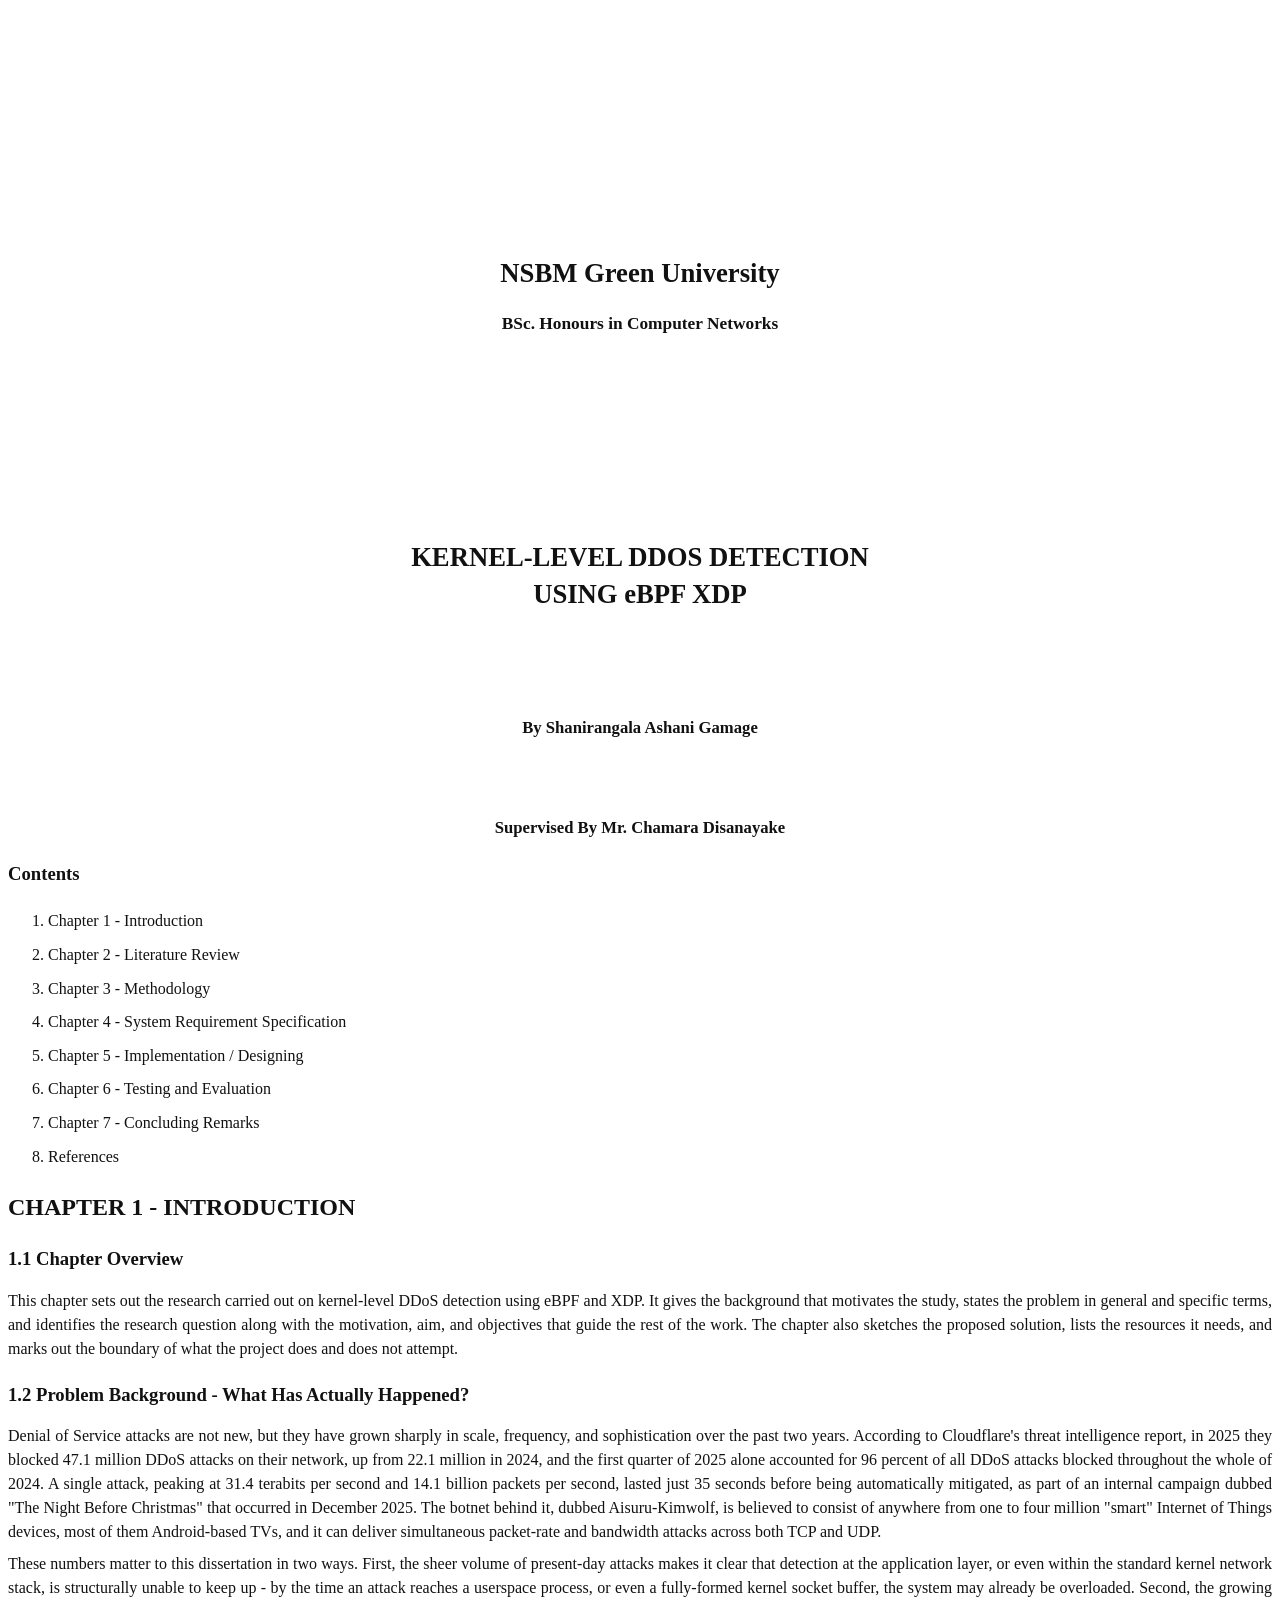
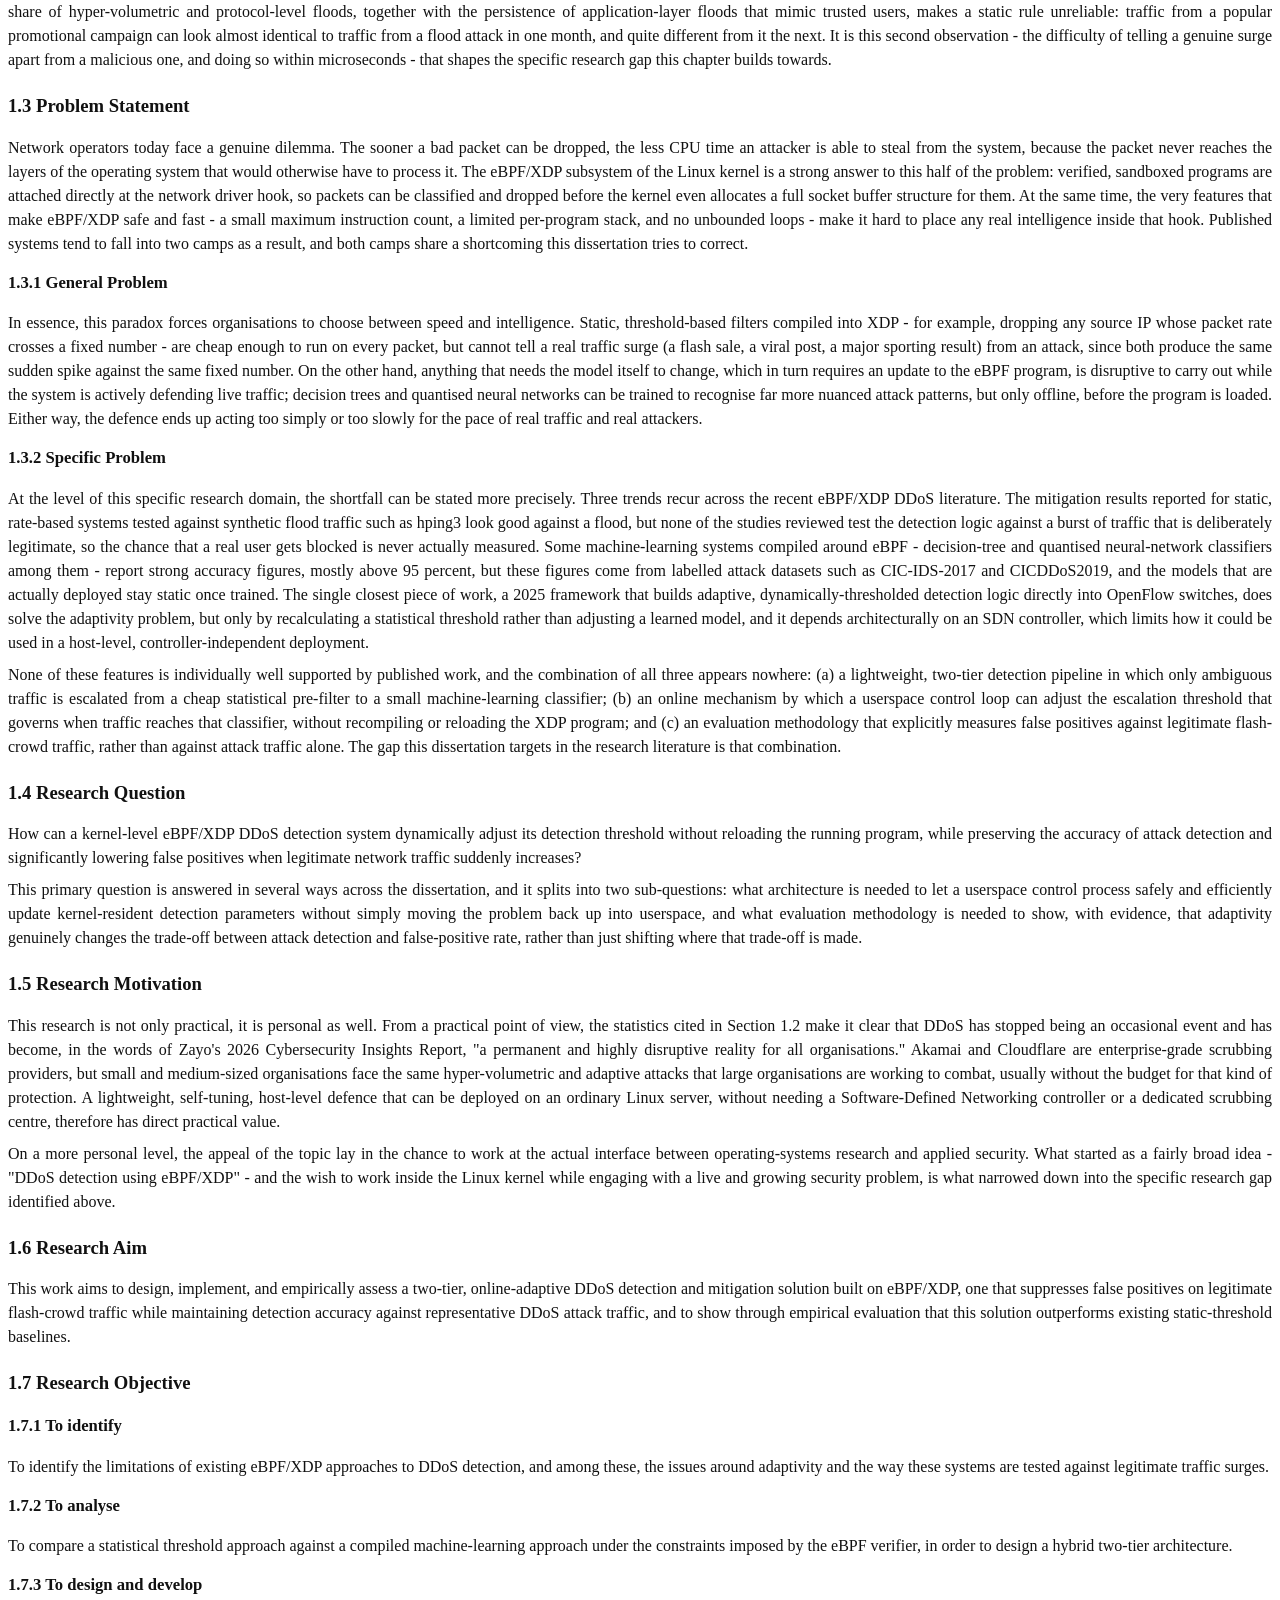
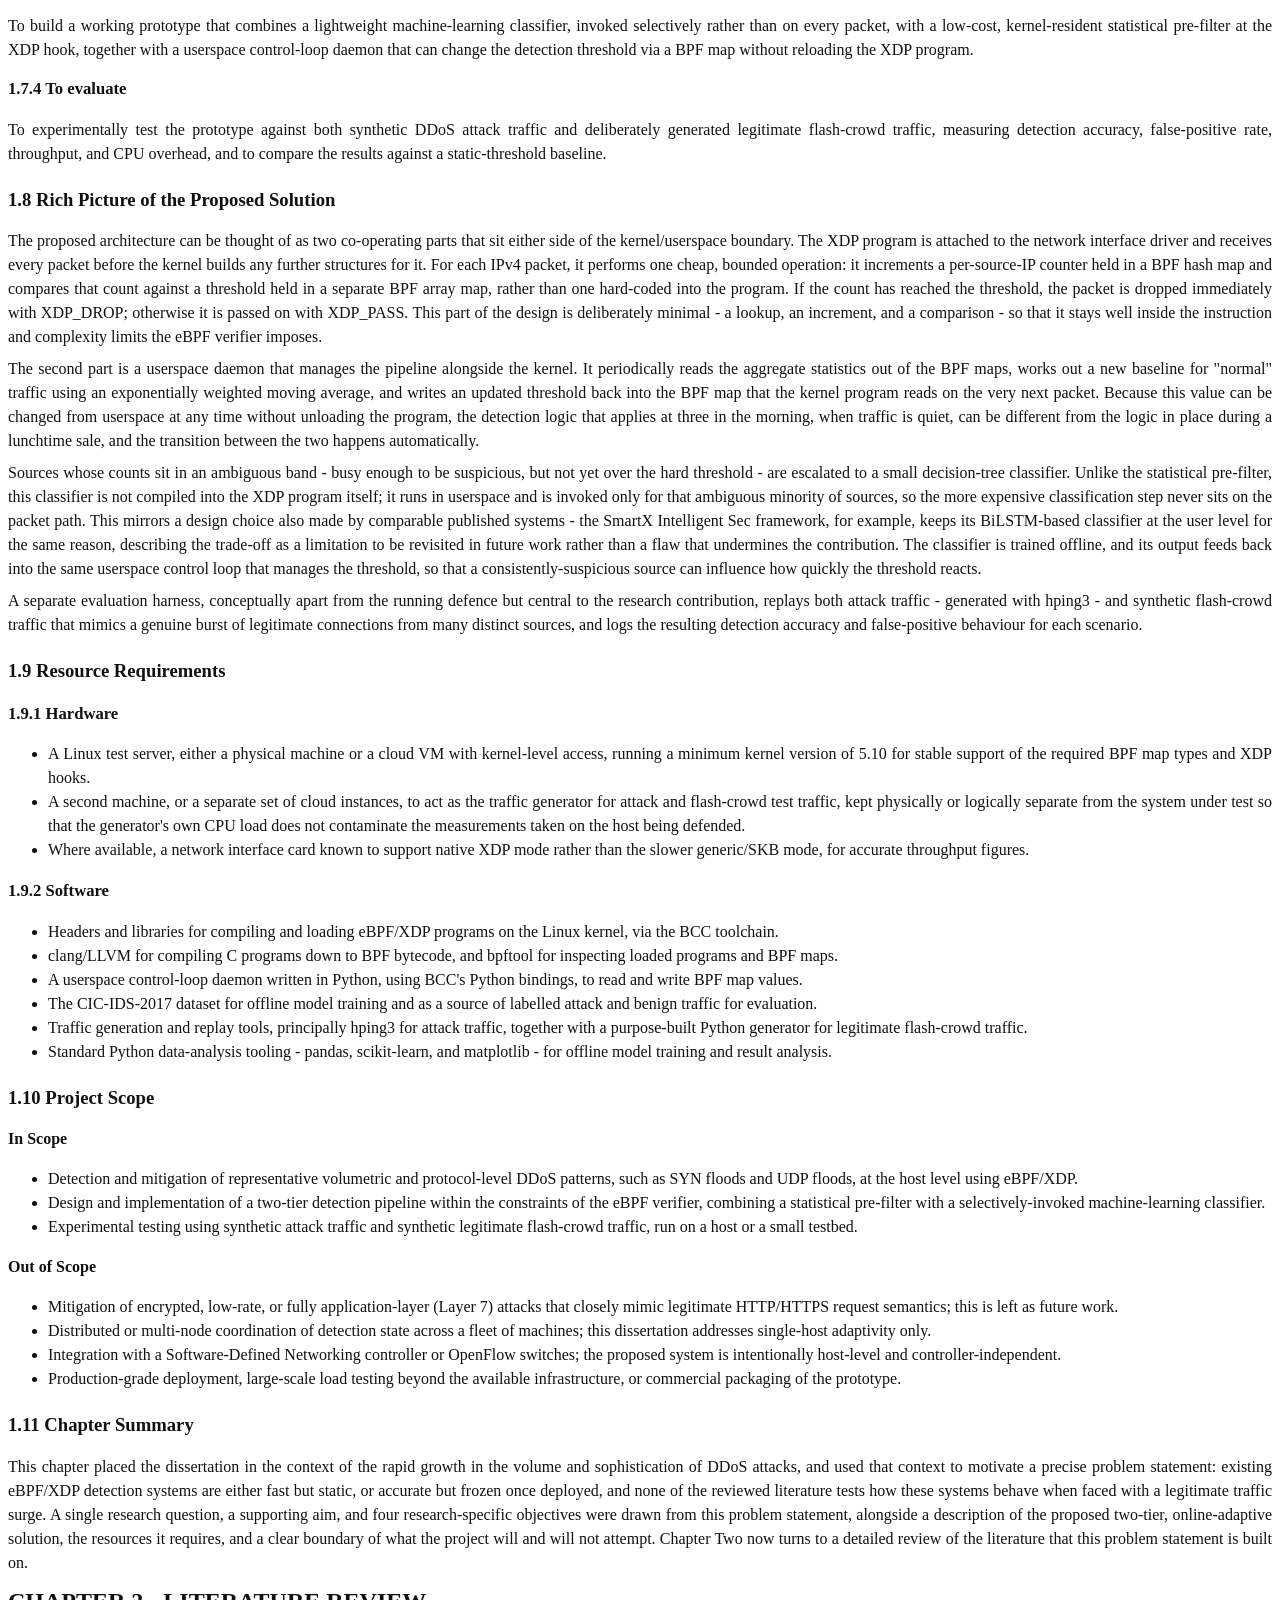
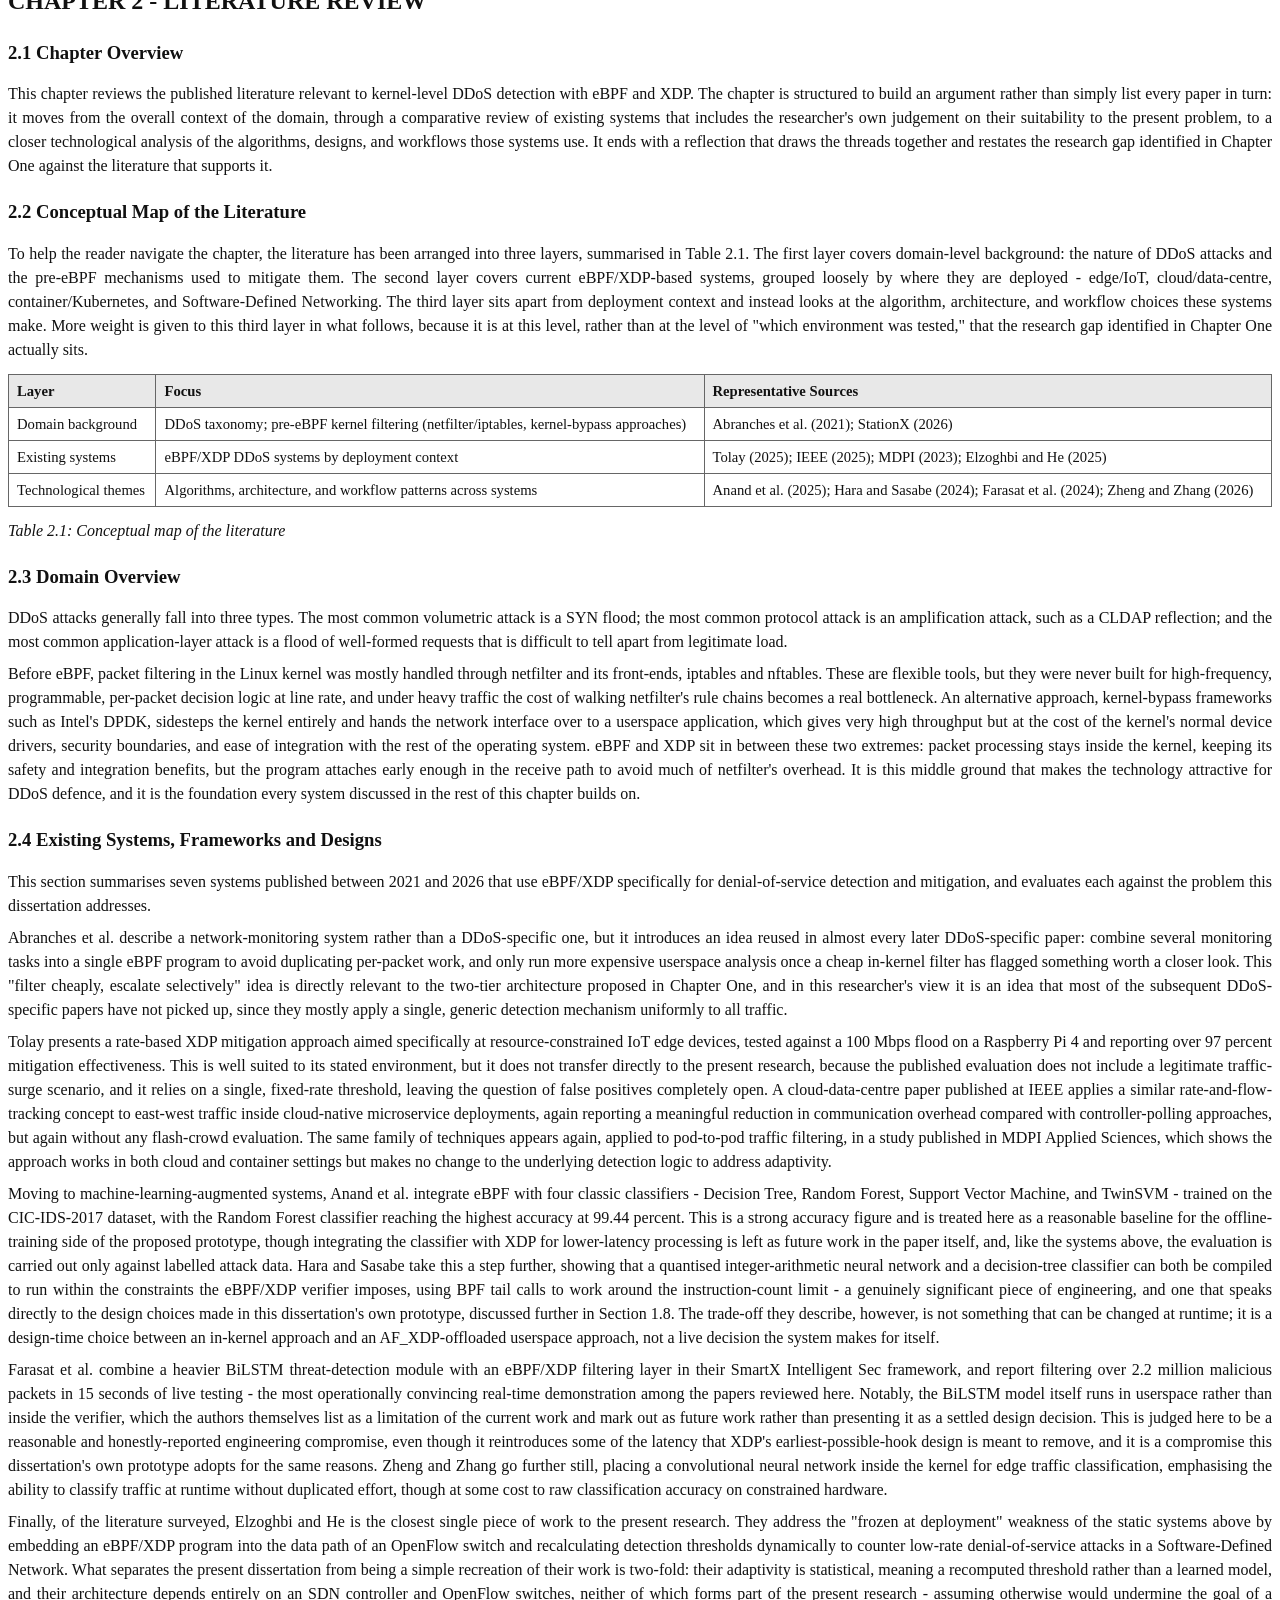
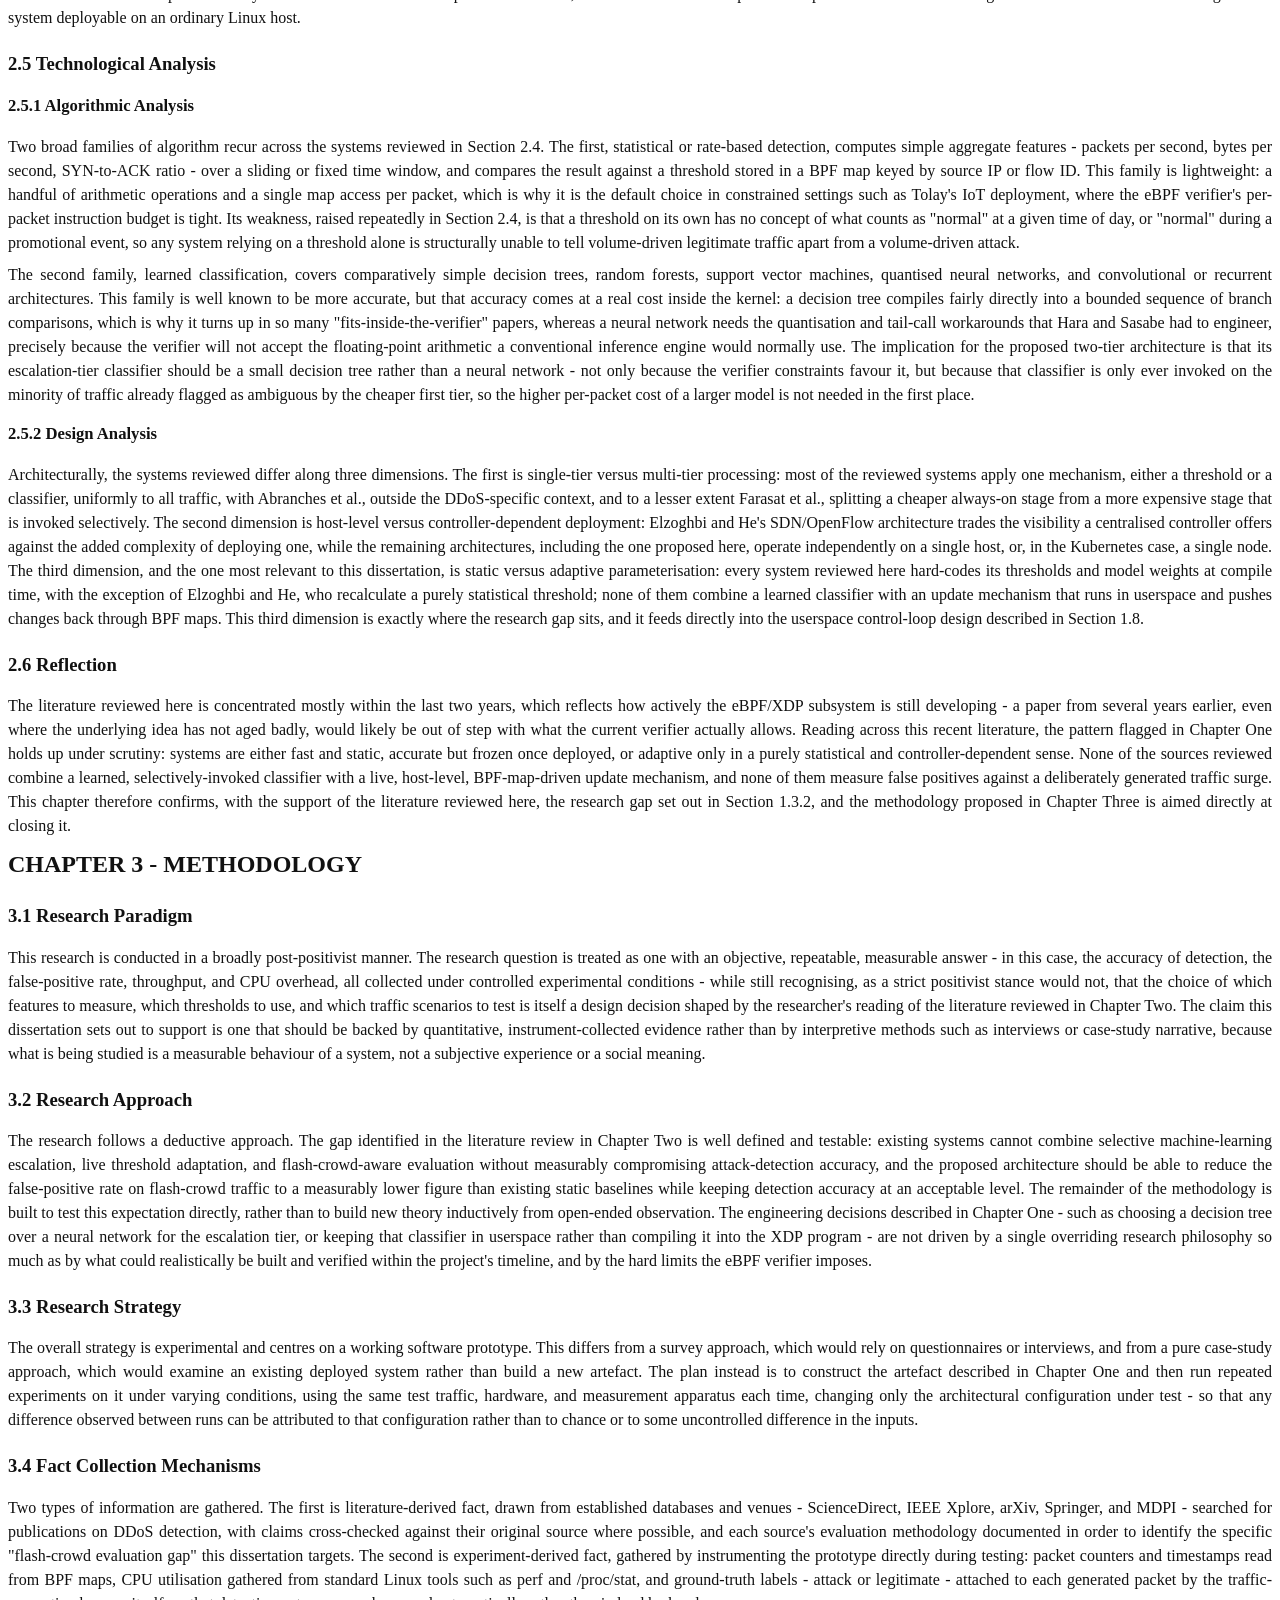
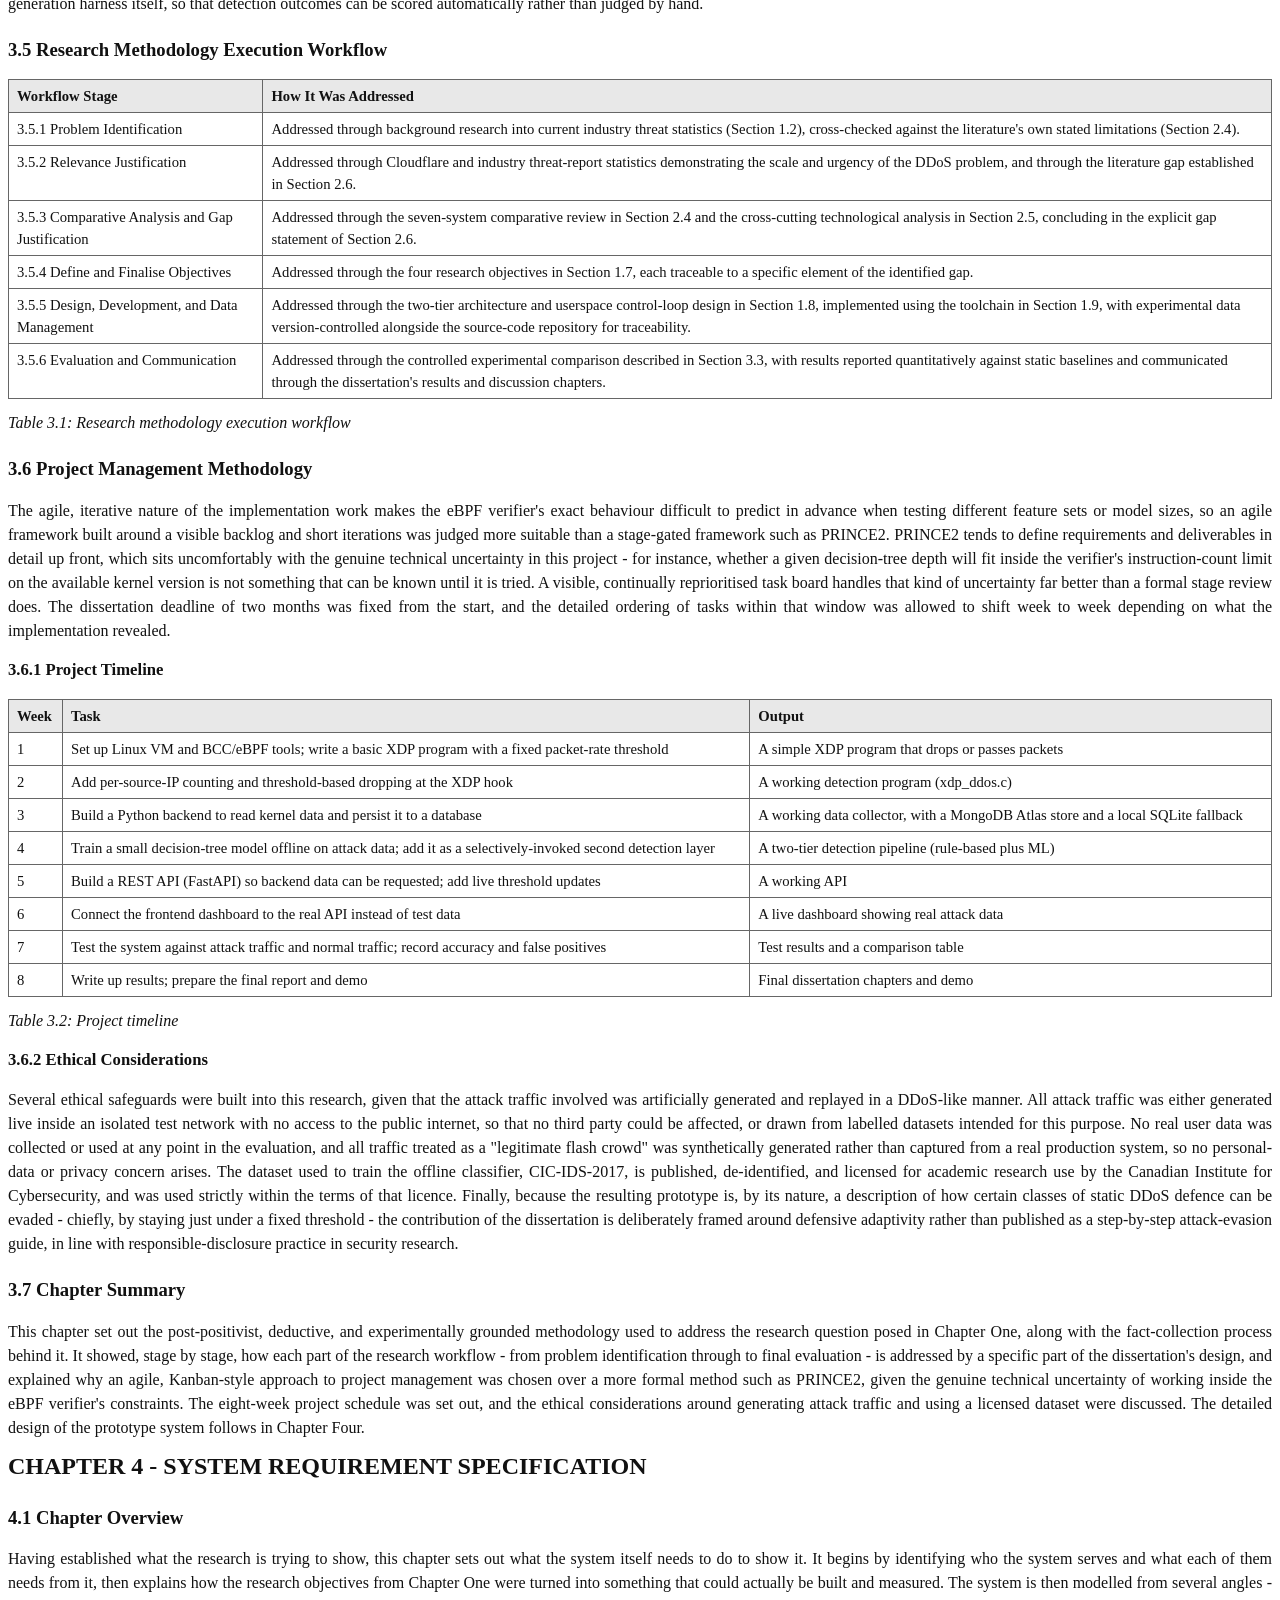
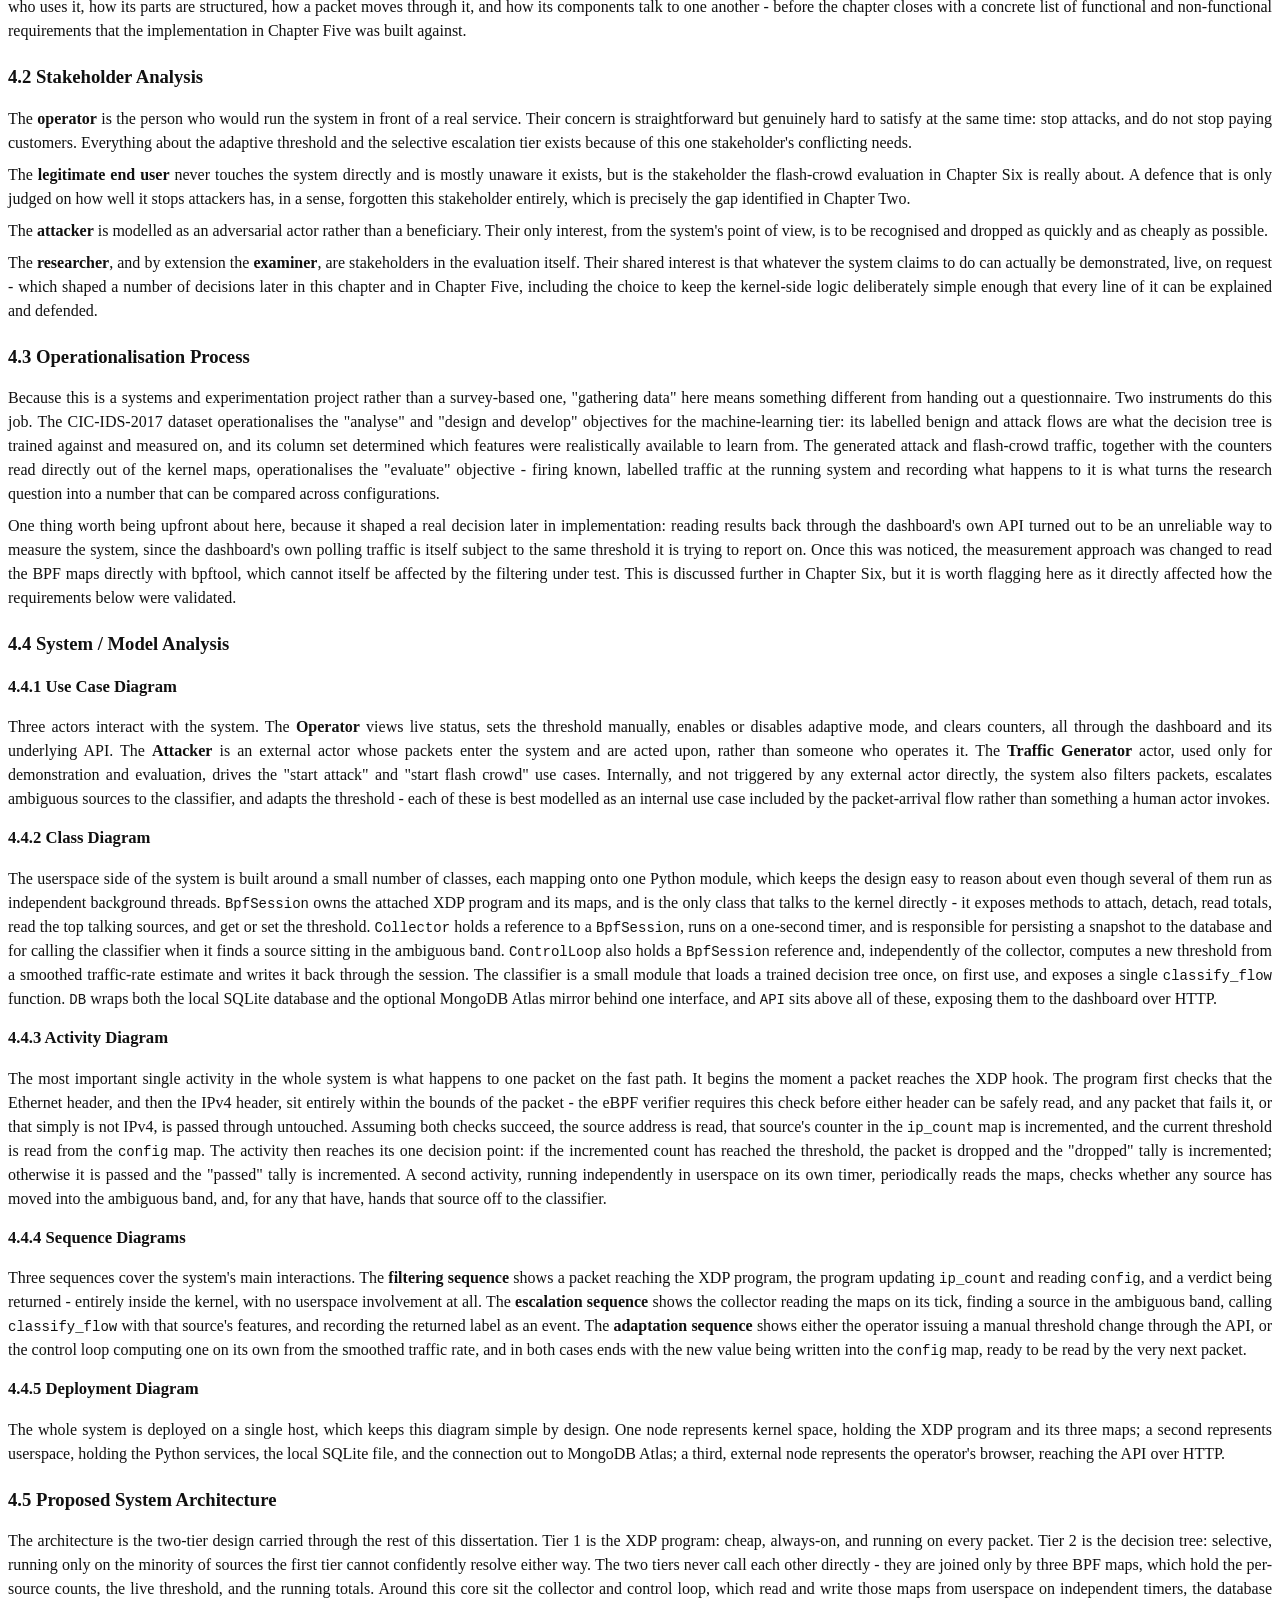
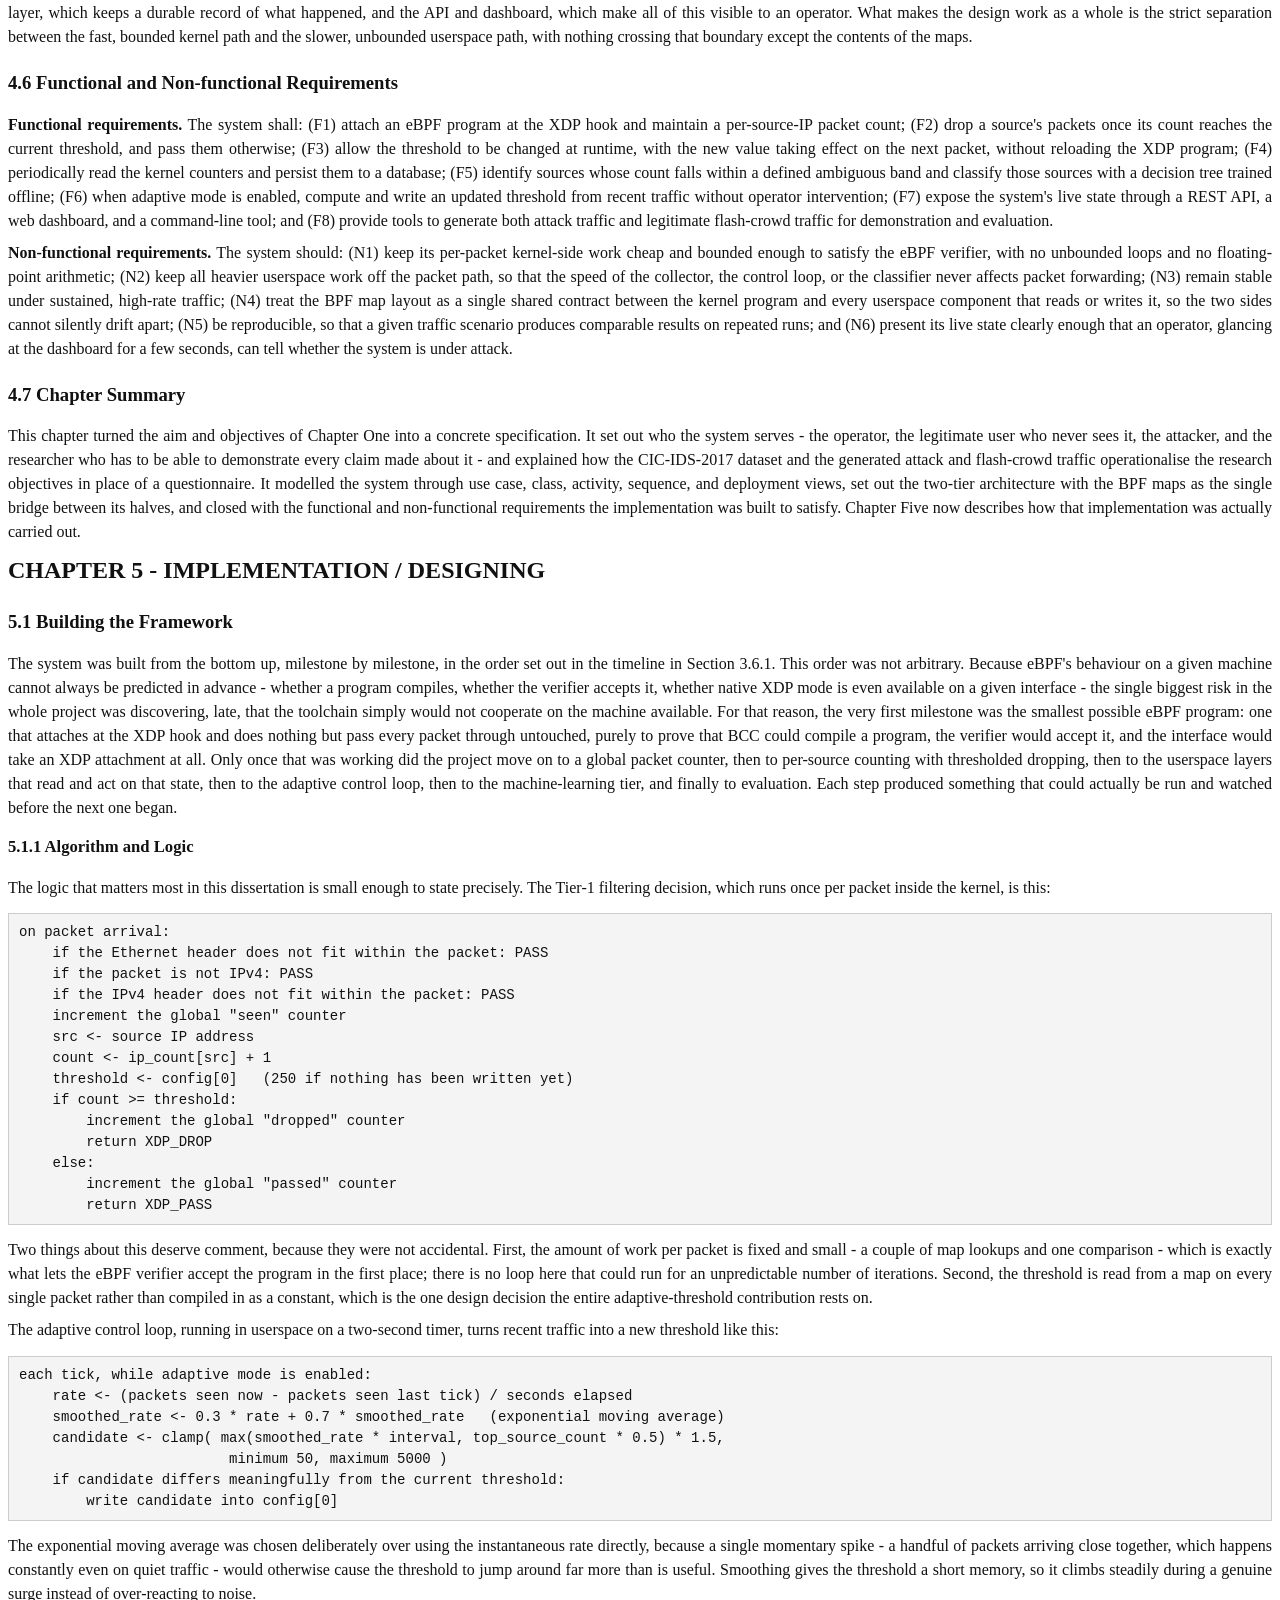
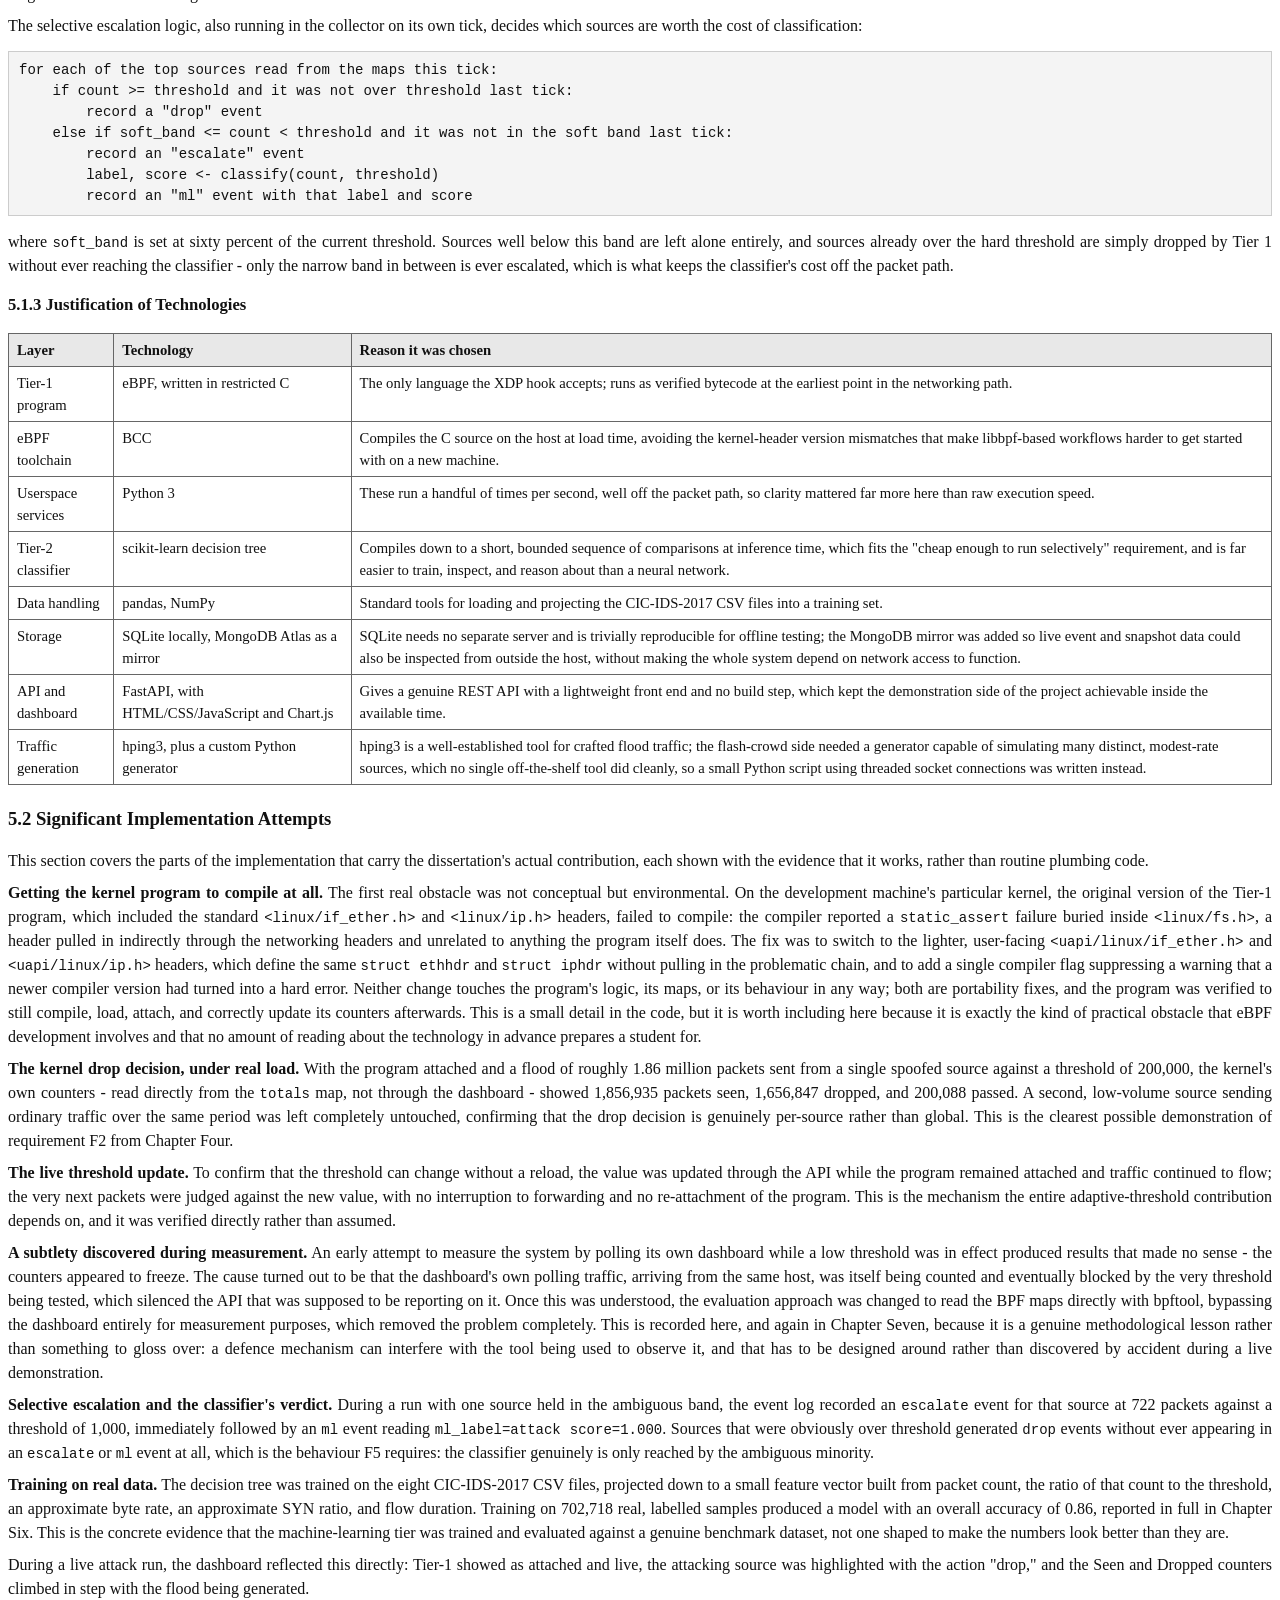
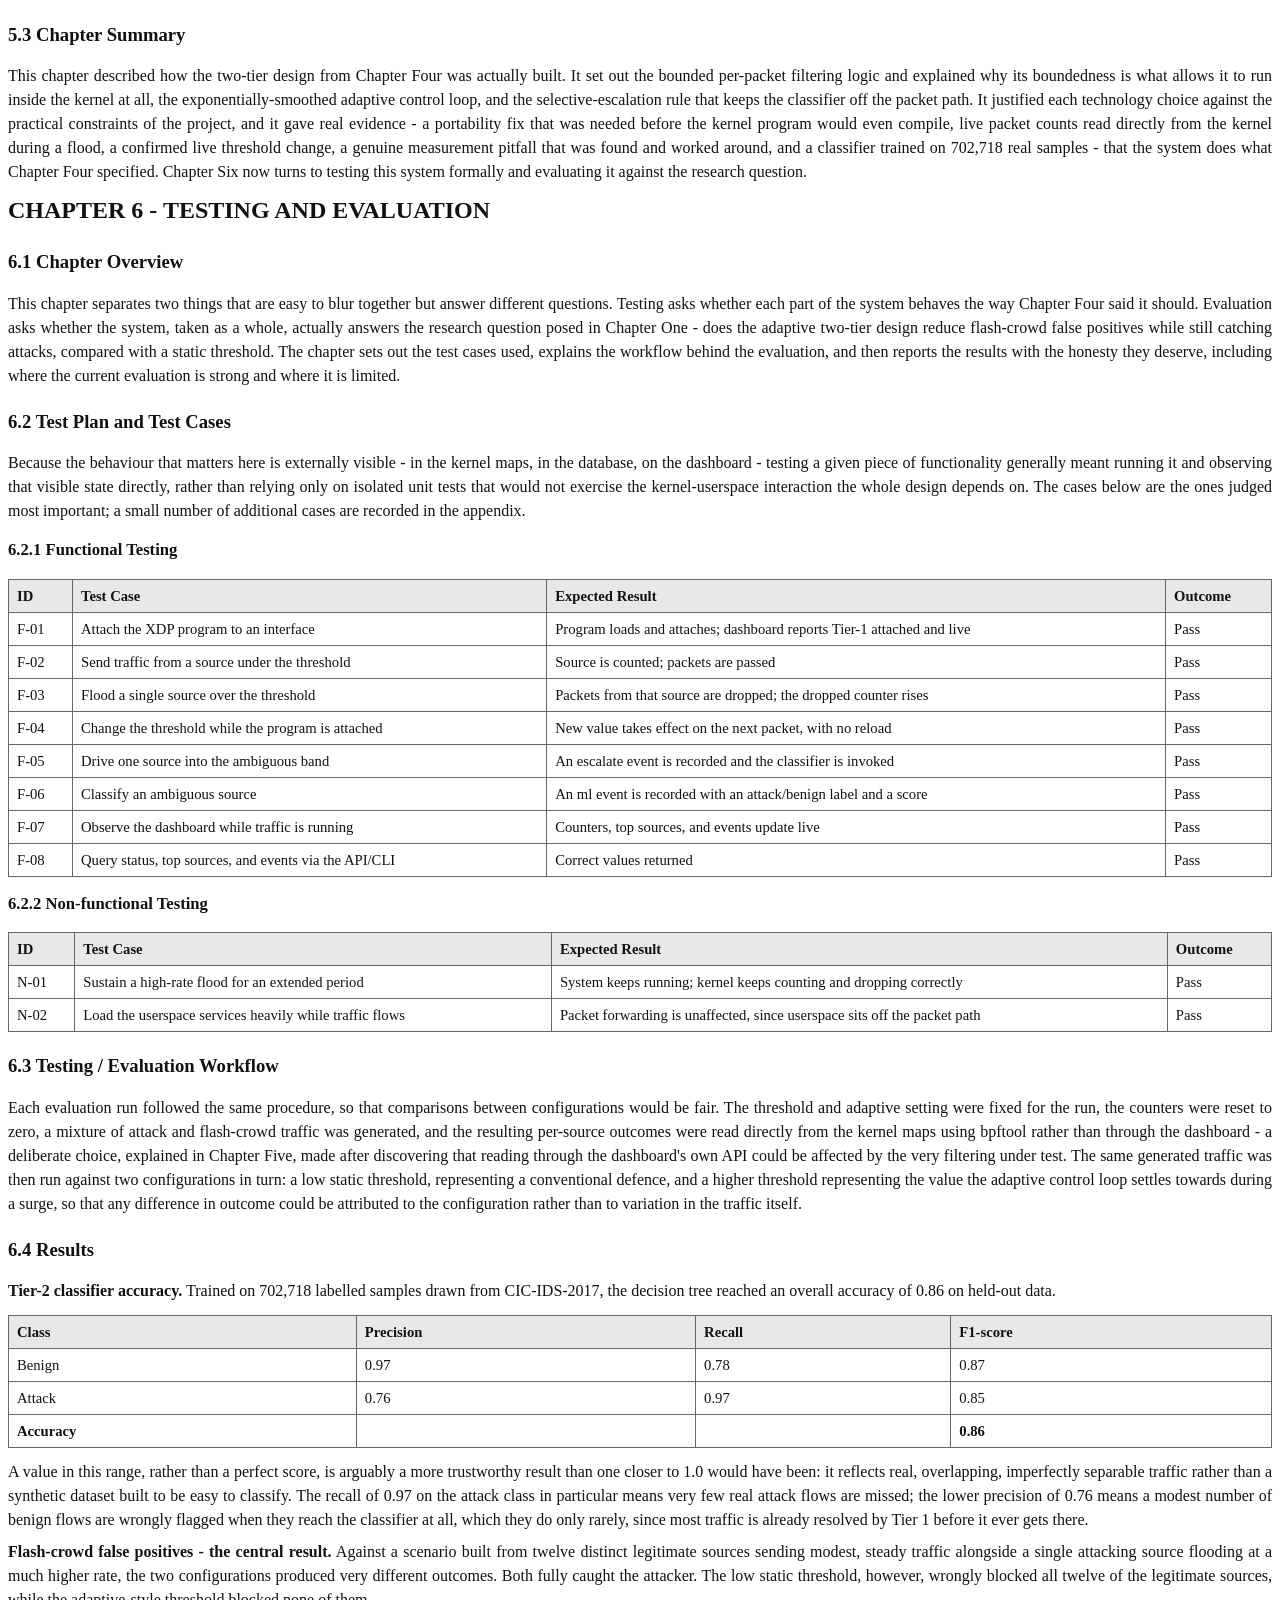
==== docs/final_thesis/Final_Thesis.html @ c9220f81 "cli/install.sh" ====
<!DOCTYPE html><html><head><meta charset="utf-8"/>
<style>
@page { size: A4; margin: 2.4cm 2.2cm; }
body { font-family: 'Times New Roman', Times, serif; font-size: 12pt; line-height: 1.5;
       color:#111; text-align: justify; }
h1 { font-size: 18pt; font-weight: bold; margin-top: 0; }
h2 { font-size: 14pt; font-weight: bold; margin-top: 20px; }
h3 { font-size: 12.5pt; font-weight: bold; margin-top: 14px; }
p { margin: 8px 0; text-indent: 0; }
table { border-collapse: collapse; width: 100%; margin: 12px 0; font-size: 11pt; }
th, td { border: 1px solid #666; padding: 5px 8px; text-align: left; vertical-align: top; }
th { background: #e8e8e8; }
code { font-family: 'Courier New', monospace; font-size: 10.5pt; }
pre { background:#f4f4f4; border:1px solid #ccc; padding:8px 10px; font-size:10pt;
      white-space: pre-wrap; word-wrap: break-word; }
.chapter { page-break-before: always; }
.title-page { text-align:center; page-break-after: always; }
.title-page h1.uni { font-size: 20pt; margin-top: 20%; font-weight: bold; }
.title-page .prog { font-size: 13pt; font-weight: bold; margin-top: 6px; }
.title-page h1.proj { font-size: 20pt; font-weight: bold; margin-top: 16%; line-height:1.4; }
.title-page .by { font-size: 12.5pt; font-weight: bold; margin-top: 8%; }
.title-page .sup { font-size: 12.5pt; font-weight: bold; margin-top: 6%; }
.toc { page-break-after: always; }
.toc h2 { font-weight: bold; }
.toc ol { font-size: 12pt; line-height: 2.1; }
</style></head><body>

<div class="title-page">
  <h1 class="uni">NSBM Green University</h1>
  <div class="prog">BSc. Honours in Computer Networks</div>
  <h1 class="proj">KERNEL-LEVEL DDOS DETECTION<br/>USING eBPF XDP</h1>
  <div class="by">By Shanirangala Ashani Gamage</div>
  <div class="sup">Supervised By Mr. Chamara Disanayake</div>
</div>


<div class="toc">
  <h2>Contents</h2>
  <ol><li>Chapter 1 - Introduction</li>
<li>Chapter 2 - Literature Review</li>
<li>Chapter 3 - Methodology</li>
<li>Chapter 4 - System Requirement Specification</li>
<li>Chapter 5 - Implementation / Designing</li>
<li>Chapter 6 - Testing and Evaluation</li>
<li>Chapter 7 - Concluding Remarks</li>
<li>References</li></ol>
</div>

<section class="chapter"><h1>CHAPTER 1 - INTRODUCTION</h1>
<h2>1.1 Chapter Overview</h2>
<p>This chapter sets out the research carried out on kernel-level DDoS detection using eBPF
and XDP. It gives the background that motivates the study, states the problem in general
and specific terms, and identifies the research question along with the motivation, aim,
and objectives that guide the rest of the work. The chapter also sketches the proposed
solution, lists the resources it needs, and marks out the boundary of what the project
does and does not attempt.</p>
<h2>1.2 Problem Background - What Has Actually Happened?</h2>
<p>Denial of Service attacks are not new, but they have grown sharply in scale, frequency,
and sophistication over the past two years. According to Cloudflare's threat intelligence
report, in 2025 they blocked 47.1 million DDoS attacks on their network, up from 22.1
million in 2024, and the first quarter of 2025 alone accounted for 96 percent of all DDoS
attacks blocked throughout the whole of 2024. A single attack, peaking at 31.4 terabits
per second and 14.1 billion packets per second, lasted just 35 seconds before being
automatically mitigated, as part of an internal campaign dubbed "The Night Before
Christmas" that occurred in December 2025. The botnet behind it, dubbed Aisuru-Kimwolf,
is believed to consist of anywhere from one to four million "smart" Internet of Things
devices, most of them Android-based TVs, and it can deliver simultaneous packet-rate and
bandwidth attacks across both TCP and UDP.</p>
<p>These numbers matter to this dissertation in two ways. First, the sheer volume of
present-day attacks makes it clear that detection at the application layer, or even
within the standard kernel network stack, is structurally unable to keep up - by the time
an attack reaches a userspace process, or even a fully-formed kernel socket buffer, the
system may already be overloaded. Second, the growing share of hyper-volumetric and
protocol-level floods, together with the persistence of application-layer floods that
mimic trusted users, makes a static rule unreliable: traffic from a popular promotional
campaign can look almost identical to traffic from a flood attack in one month, and quite
different from it the next. It is this second observation - the difficulty of telling a
genuine surge apart from a malicious one, and doing so within microseconds - that shapes
the specific research gap this chapter builds towards.</p>
<h2>1.3 Problem Statement</h2>
<p>Network operators today face a genuine dilemma. The sooner a bad packet can be dropped,
the less CPU time an attacker is able to steal from the system, because the packet never
reaches the layers of the operating system that would otherwise have to process it. The
eBPF/XDP subsystem of the Linux kernel is a strong answer to this half of the problem:
verified, sandboxed programs are attached directly at the network driver hook, so packets
can be classified and dropped before the kernel even allocates a full socket buffer
structure for them. At the same time, the very features that make eBPF/XDP safe and fast
- a small maximum instruction count, a limited per-program stack, and no unbounded loops
- make it hard to place any real intelligence inside that hook. Published systems tend to
fall into two camps as a result, and both camps share a shortcoming this dissertation
tries to correct.</p>
<h3>1.3.1 General Problem</h3>
<p>In essence, this paradox forces organisations to choose between speed and intelligence.
Static, threshold-based filters compiled into XDP - for example, dropping any source IP
whose packet rate crosses a fixed number - are cheap enough to run on every packet, but
cannot tell a real traffic surge (a flash sale, a viral post, a major sporting result)
from an attack, since both produce the same sudden spike against the same fixed number.
On the other hand, anything that needs the model itself to change, which in turn requires
an update to the eBPF program, is disruptive to carry out while the system is actively
defending live traffic; decision trees and quantised neural networks can be trained to
recognise far more nuanced attack patterns, but only offline, before the program is
loaded. Either way, the defence ends up acting too simply or too slowly for the pace of
real traffic and real attackers.</p>
<h3>1.3.2 Specific Problem</h3>
<p>At the level of this specific research domain, the shortfall can be stated more
precisely. Three trends recur across the recent eBPF/XDP DDoS literature. The mitigation
results reported for static, rate-based systems tested against synthetic flood traffic
such as hping3 look good against a flood, but none of the studies reviewed test the
detection logic against a burst of traffic that is deliberately legitimate, so the chance
that a real user gets blocked is never actually measured. Some machine-learning systems
compiled around eBPF - decision-tree and quantised neural-network classifiers among them
- report strong accuracy figures, mostly above 95 percent, but these figures come from
labelled attack datasets such as CIC-IDS-2017 and CICDDoS2019, and the models that are
actually deployed stay static once trained. The single closest piece of work, a 2025
framework that builds adaptive, dynamically-thresholded detection logic directly into
OpenFlow switches, does solve the adaptivity problem, but only by recalculating a
statistical threshold rather than adjusting a learned model, and it depends
architecturally on an SDN controller, which limits how it could be used in a host-level,
controller-independent deployment.</p>
<p>None of these features is individually well supported by published work, and the
combination of all three appears nowhere: (a) a lightweight, two-tier detection pipeline
in which only ambiguous traffic is escalated from a cheap statistical pre-filter to a
small machine-learning classifier; (b) an online mechanism by which a userspace control
loop can adjust the escalation threshold that governs when traffic reaches that
classifier, without recompiling or reloading the XDP program; and (c) an evaluation
methodology that explicitly measures false positives against legitimate flash-crowd
traffic, rather than against attack traffic alone. The gap this dissertation targets in
the research literature is that combination.</p>
<h2>1.4 Research Question</h2>
<p>How can a kernel-level eBPF/XDP DDoS detection system dynamically adjust its detection
threshold without reloading the running program, while preserving the accuracy of attack
detection and significantly lowering false positives when legitimate network traffic
suddenly increases?</p>
<p>This primary question is answered in several ways across the dissertation, and it splits
into two sub-questions: what architecture is needed to let a userspace control process
safely and efficiently update kernel-resident detection parameters without simply moving
the problem back up into userspace, and what evaluation methodology is needed to show,
with evidence, that adaptivity genuinely changes the trade-off between attack detection
and false-positive rate, rather than just shifting where that trade-off is made.</p>
<h2>1.5 Research Motivation</h2>
<p>This research is not only practical, it is personal as well. From a practical point of
view, the statistics cited in Section 1.2 make it clear that DDoS has stopped being an
occasional event and has become, in the words of Zayo's 2026 Cybersecurity Insights
Report, "a permanent and highly disruptive reality for all organisations." Akamai and
Cloudflare are enterprise-grade scrubbing providers, but small and medium-sized
organisations face the same hyper-volumetric and adaptive attacks that large
organisations are working to combat, usually without the budget for that kind of
protection. A lightweight, self-tuning, host-level defence that can be deployed on an
ordinary Linux server, without needing a Software-Defined Networking controller or a
dedicated scrubbing centre, therefore has direct practical value.</p>
<p>On a more personal level, the appeal of the topic lay in the chance to work at the actual
interface between operating-systems research and applied security. What started as a
fairly broad idea - "DDoS detection using eBPF/XDP" - and the wish to work inside the
Linux kernel while engaging with a live and growing security problem, is what narrowed
down into the specific research gap identified above.</p>
<h2>1.6 Research Aim</h2>
<p>This work aims to design, implement, and empirically assess a two-tier, online-adaptive
DDoS detection and mitigation solution built on eBPF/XDP, one that suppresses false
positives on legitimate flash-crowd traffic while maintaining detection accuracy against
representative DDoS attack traffic, and to show through empirical evaluation that this
solution outperforms existing static-threshold baselines.</p>
<h2>1.7 Research Objective</h2>
<h3>1.7.1 To identify</h3>
<p>To identify the limitations of existing eBPF/XDP approaches to DDoS detection, and among
these, the issues around adaptivity and the way these systems are tested against
legitimate traffic surges.</p>
<h3>1.7.2 To analyse</h3>
<p>To compare a statistical threshold approach against a compiled machine-learning approach
under the constraints imposed by the eBPF verifier, in order to design a hybrid two-tier
architecture.</p>
<h3>1.7.3 To design and develop</h3>
<p>To build a working prototype that combines a lightweight machine-learning classifier,
invoked selectively rather than on every packet, with a low-cost, kernel-resident
statistical pre-filter at the XDP hook, together with a userspace control-loop daemon
that can change the detection threshold via a BPF map without reloading the XDP program.</p>
<h3>1.7.4 To evaluate</h3>
<p>To experimentally test the prototype against both synthetic DDoS attack traffic and
deliberately generated legitimate flash-crowd traffic, measuring detection accuracy,
false-positive rate, throughput, and CPU overhead, and to compare the results against a
static-threshold baseline.</p>
<h2>1.8 Rich Picture of the Proposed Solution</h2>
<p>The proposed architecture can be thought of as two co-operating parts that sit either
side of the kernel/userspace boundary. The XDP program is attached to the network
interface driver and receives every packet before the kernel builds any further
structures for it. For each IPv4 packet, it performs one cheap, bounded operation: it
increments a per-source-IP counter held in a BPF hash map and compares that count against
a threshold held in a separate BPF array map, rather than one hard-coded into the
program. If the count has reached the threshold, the packet is dropped immediately with
XDP_DROP; otherwise it is passed on with XDP_PASS. This part of the design is
deliberately minimal - a lookup, an increment, and a comparison - so that it stays well
inside the instruction and complexity limits the eBPF verifier imposes.</p>
<p>The second part is a userspace daemon that manages the pipeline alongside the kernel. It
periodically reads the aggregate statistics out of the BPF maps, works out a new baseline
for "normal" traffic using an exponentially weighted moving average, and writes an
updated threshold back into the BPF map that the kernel program reads on the very next
packet. Because this value can be changed from userspace at any time without unloading
the program, the detection logic that applies at three in the morning, when traffic is
quiet, can be different from the logic in place during a lunchtime sale, and the
transition between the two happens automatically.</p>
<p>Sources whose counts sit in an ambiguous band - busy enough to be suspicious, but not yet
over the hard threshold - are escalated to a small decision-tree classifier. Unlike the
statistical pre-filter, this classifier is not compiled into the XDP program itself; it
runs in userspace and is invoked only for that ambiguous minority of sources, so the more
expensive classification step never sits on the packet path. This mirrors a design choice
also made by comparable published systems - the SmartX Intelligent Sec framework, for
example, keeps its BiLSTM-based classifier at the user level for the same reason,
describing the trade-off as a limitation to be revisited in future work rather than a
flaw that undermines the contribution. The classifier is trained offline, and its output
feeds back into the same userspace control loop that manages the threshold, so that a
consistently-suspicious source can influence how quickly the threshold reacts.</p>
<p>A separate evaluation harness, conceptually apart from the running defence but central to
the research contribution, replays both attack traffic - generated with hping3 - and
synthetic flash-crowd traffic that mimics a genuine burst of legitimate connections from
many distinct sources, and logs the resulting detection accuracy and false-positive
behaviour for each scenario.</p>
<h2>1.9 Resource Requirements</h2>
<h3>1.9.1 Hardware</h3>
<ul>
<li>A Linux test server, either a physical machine or a cloud VM with kernel-level access,
running a minimum kernel version of 5.10 for stable support of the required BPF map types
and XDP hooks.</li>
<li>A second machine, or a separate set of cloud instances, to act as the traffic generator
for attack and flash-crowd test traffic, kept physically or logically separate from the
system under test so that the generator's own CPU load does not contaminate the
measurements taken on the host being defended.</li>
<li>Where available, a network interface card known to support native XDP mode rather than
the slower generic/SKB mode, for accurate throughput figures.</li>
</ul>
<h3>1.9.2 Software</h3>
<ul>
<li>Headers and libraries for compiling and loading eBPF/XDP programs on the Linux kernel,
via the BCC toolchain.</li>
<li>clang/LLVM for compiling C programs down to BPF bytecode, and bpftool for inspecting
loaded programs and BPF maps.</li>
<li>A userspace control-loop daemon written in Python, using BCC's Python bindings, to read
and write BPF map values.</li>
<li>The CIC-IDS-2017 dataset for offline model training and as a source of labelled attack
and benign traffic for evaluation.</li>
<li>Traffic generation and replay tools, principally hping3 for attack traffic, together
with a purpose-built Python generator for legitimate flash-crowd traffic.</li>
<li>Standard Python data-analysis tooling - pandas, scikit-learn, and matplotlib - for
offline model training and result analysis.</li>
</ul>
<h2>1.10 Project Scope</h2>
<p><strong>In Scope</strong></p>
<ul>
<li>Detection and mitigation of representative volumetric and protocol-level DDoS patterns,
such as SYN floods and UDP floods, at the host level using eBPF/XDP.</li>
<li>Design and implementation of a two-tier detection pipeline within the constraints of
the eBPF verifier, combining a statistical pre-filter with a selectively-invoked
machine-learning classifier.</li>
<li>Experimental testing using synthetic attack traffic and synthetic legitimate
flash-crowd traffic, run on a host or a small testbed.</li>
</ul>
<p><strong>Out of Scope</strong></p>
<ul>
<li>Mitigation of encrypted, low-rate, or fully application-layer (Layer 7) attacks that
closely mimic legitimate HTTP/HTTPS request semantics; this is left as future work.</li>
<li>Distributed or multi-node coordination of detection state across a fleet of machines;
this dissertation addresses single-host adaptivity only.</li>
<li>Integration with a Software-Defined Networking controller or OpenFlow switches; the
proposed system is intentionally host-level and controller-independent.</li>
<li>Production-grade deployment, large-scale load testing beyond the available
infrastructure, or commercial packaging of the prototype.</li>
</ul>
<h2>1.11 Chapter Summary</h2>
<p>This chapter placed the dissertation in the context of the rapid growth in the volume and
sophistication of DDoS attacks, and used that context to motivate a precise problem
statement: existing eBPF/XDP detection systems are either fast but static, or accurate
but frozen once deployed, and none of the reviewed literature tests how these systems
behave when faced with a legitimate traffic surge. A single research question, a
supporting aim, and four research-specific objectives were drawn from this problem
statement, alongside a description of the proposed two-tier, online-adaptive solution,
the resources it requires, and a clear boundary of what the project will and will not
attempt. Chapter Two now turns to a detailed review of the literature that this problem
statement is built on.
</content></p></section>
<section class="chapter"><h1>CHAPTER 2 - LITERATURE REVIEW</h1>
<h2>2.1 Chapter Overview</h2>
<p>This chapter reviews the published literature relevant to kernel-level DDoS detection
with eBPF and XDP. The chapter is structured to build an argument rather than simply
list every paper in turn: it moves from the overall context of the domain, through a
comparative review of existing systems that includes the researcher's own judgement on
their suitability to the present problem, to a closer technological analysis of the
algorithms, designs, and workflows those systems use. It ends with a reflection that
draws the threads together and restates the research gap identified in Chapter One
against the literature that supports it.</p>
<h2>2.2 Conceptual Map of the Literature</h2>
<p>To help the reader navigate the chapter, the literature has been arranged into three
layers, summarised in Table 2.1. The first layer covers domain-level background: the
nature of DDoS attacks and the pre-eBPF mechanisms used to mitigate them. The second
layer covers current eBPF/XDP-based systems, grouped loosely by where they are deployed -
edge/IoT, cloud/data-centre, container/Kubernetes, and Software-Defined Networking. The
third layer sits apart from deployment context and instead looks at the algorithm,
architecture, and workflow choices these systems make. More weight is given to this third
layer in what follows, because it is at this level, rather than at the level of "which
environment was tested," that the research gap identified in Chapter One actually sits.</p>
<table>
<thead>
<tr>
<th>Layer</th>
<th>Focus</th>
<th>Representative Sources</th>
</tr>
</thead>
<tbody>
<tr>
<td>Domain background</td>
<td>DDoS taxonomy; pre-eBPF kernel filtering (netfilter/iptables, kernel-bypass approaches)</td>
<td>Abranches et al. (2021); StationX (2026)</td>
</tr>
<tr>
<td>Existing systems</td>
<td>eBPF/XDP DDoS systems by deployment context</td>
<td>Tolay (2025); IEEE (2025); MDPI (2023); Elzoghbi and He (2025)</td>
</tr>
<tr>
<td>Technological themes</td>
<td>Algorithms, architecture, and workflow patterns across systems</td>
<td>Anand et al. (2025); Hara and Sasabe (2024); Farasat et al. (2024); Zheng and Zhang (2026)</td>
</tr>
</tbody>
</table>
<p><em>Table 2.1: Conceptual map of the literature</em></p>
<h2>2.3 Domain Overview</h2>
<p>DDoS attacks generally fall into three types. The most common volumetric attack is a SYN
flood; the most common protocol attack is an amplification attack, such as a CLDAP
reflection; and the most common application-layer attack is a flood of well-formed
requests that is difficult to tell apart from legitimate load.</p>
<p>Before eBPF, packet filtering in the Linux kernel was mostly handled through netfilter
and its front-ends, iptables and nftables. These are flexible tools, but they were never
built for high-frequency, programmable, per-packet decision logic at line rate, and under
heavy traffic the cost of walking netfilter's rule chains becomes a real bottleneck. An
alternative approach, kernel-bypass frameworks such as Intel's DPDK, sidesteps the kernel
entirely and hands the network interface over to a userspace application, which gives
very high throughput but at the cost of the kernel's normal device drivers, security
boundaries, and ease of integration with the rest of the operating system. eBPF and XDP
sit in between these two extremes: packet processing stays inside the kernel, keeping its
safety and integration benefits, but the program attaches early enough in the receive
path to avoid much of netfilter's overhead. It is this middle ground that makes the
technology attractive for DDoS defence, and it is the foundation every system discussed
in the rest of this chapter builds on.</p>
<h2>2.4 Existing Systems, Frameworks and Designs</h2>
<p>This section summarises seven systems published between 2021 and 2026 that use eBPF/XDP
specifically for denial-of-service detection and mitigation, and evaluates each against
the problem this dissertation addresses.</p>
<p>Abranches et al. describe a network-monitoring system rather than a DDoS-specific one,
but it introduces an idea reused in almost every later DDoS-specific paper: combine
several monitoring tasks into a single eBPF program to avoid duplicating per-packet work,
and only run more expensive userspace analysis once a cheap in-kernel filter has flagged
something worth a closer look. This "filter cheaply, escalate selectively" idea is
directly relevant to the two-tier architecture proposed in Chapter One, and in this
researcher's view it is an idea that most of the subsequent DDoS-specific papers have not
picked up, since they mostly apply a single, generic detection mechanism uniformly to all
traffic.</p>
<p>Tolay presents a rate-based XDP mitigation approach aimed specifically at
resource-constrained IoT edge devices, tested against a 100 Mbps flood on a Raspberry Pi
4 and reporting over 97 percent mitigation effectiveness. This is well suited to its
stated environment, but it does not transfer directly to the present research, because
the published evaluation does not include a legitimate traffic-surge scenario, and it
relies on a single, fixed-rate threshold, leaving the question of false positives
completely open. A cloud-data-centre paper published at IEEE applies a similar
rate-and-flow-tracking concept to east-west traffic inside cloud-native microservice
deployments, again reporting a meaningful reduction in communication overhead compared
with controller-polling approaches, but again without any flash-crowd evaluation. The
same family of techniques appears again, applied to pod-to-pod traffic filtering, in a
study published in MDPI Applied Sciences, which shows the approach works in both cloud
and container settings but makes no change to the underlying detection logic to address
adaptivity.</p>
<p>Moving to machine-learning-augmented systems, Anand et al. integrate eBPF with four
classic classifiers - Decision Tree, Random Forest, Support Vector Machine, and TwinSVM -
trained on the CIC-IDS-2017 dataset, with the Random Forest classifier reaching the
highest accuracy at 99.44 percent. This is a strong accuracy figure and is treated here
as a reasonable baseline for the offline-training side of the proposed prototype, though
integrating the classifier with XDP for lower-latency processing is left as future work
in the paper itself, and, like the systems above, the evaluation is carried out only
against labelled attack data. Hara and Sasabe take this a step further, showing that a
quantised integer-arithmetic neural network and a decision-tree classifier can both be
compiled to run within the constraints the eBPF/XDP verifier imposes, using BPF tail
calls to work around the instruction-count limit - a genuinely significant piece of
engineering, and one that speaks directly to the design choices made in this
dissertation's own prototype, discussed further in Section 1.8. The trade-off they
describe, however, is not something that can be changed at runtime; it is a design-time
choice between an in-kernel approach and an AF_XDP-offloaded userspace approach, not a
live decision the system makes for itself.</p>
<p>Farasat et al. combine a heavier BiLSTM threat-detection module with an eBPF/XDP
filtering layer in their SmartX Intelligent Sec framework, and report filtering over 2.2
million malicious packets in 15 seconds of live testing - the most operationally
convincing real-time demonstration among the papers reviewed here. Notably, the BiLSTM
model itself runs in userspace rather than inside the verifier, which the authors
themselves list as a limitation of the current work and mark out as future work rather
than presenting it as a settled design decision. This is judged here to be a reasonable
and honestly-reported engineering compromise, even though it reintroduces some of the
latency that XDP's earliest-possible-hook design is meant to remove, and it is a
compromise this dissertation's own prototype adopts for the same reasons. Zheng and Zhang
go further still, placing a convolutional neural network inside the kernel for edge
traffic classification, emphasising the ability to classify traffic at runtime without
duplicated effort, though at some cost to raw classification accuracy on constrained
hardware.</p>
<p>Finally, of the literature surveyed, Elzoghbi and He is the closest single piece of work
to the present research. They address the "frozen at deployment" weakness of the static
systems above by embedding an eBPF/XDP program into the data path of an OpenFlow switch
and recalculating detection thresholds dynamically to counter low-rate denial-of-service
attacks in a Software-Defined Network. What separates the present dissertation from being
a simple recreation of their work is two-fold: their adaptivity is statistical, meaning a
recomputed threshold rather than a learned model, and their architecture depends entirely
on an SDN controller and OpenFlow switches, neither of which forms part of the present
research - assuming otherwise would undermine the goal of a system deployable on an
ordinary Linux host.</p>
<h2>2.5 Technological Analysis</h2>
<h3>2.5.1 Algorithmic Analysis</h3>
<p>Two broad families of algorithm recur across the systems reviewed in Section 2.4. The
first, statistical or rate-based detection, computes simple aggregate features - packets
per second, bytes per second, SYN-to-ACK ratio - over a sliding or fixed time window, and
compares the result against a threshold stored in a BPF map keyed by source IP or flow
ID. This family is lightweight: a handful of arithmetic operations and a single map
access per packet, which is why it is the default choice in constrained settings such as
Tolay's IoT deployment, where the eBPF verifier's per-packet instruction budget is tight.
Its weakness, raised repeatedly in Section 2.4, is that a threshold on its own has no
concept of what counts as "normal" at a given time of day, or "normal" during a
promotional event, so any system relying on a threshold alone is structurally unable to
tell volume-driven legitimate traffic apart from a volume-driven attack.</p>
<p>The second family, learned classification, covers comparatively simple decision trees,
random forests, support vector machines, quantised neural networks, and convolutional or
recurrent architectures. This family is well known to be more accurate, but that accuracy
comes at a real cost inside the kernel: a decision tree compiles fairly directly into a
bounded sequence of branch comparisons, which is why it turns up in so many
"fits-inside-the-verifier" papers, whereas a neural network needs the quantisation and
tail-call workarounds that Hara and Sasabe had to engineer, precisely because the
verifier will not accept the floating-point arithmetic a conventional inference engine
would normally use. The implication for the proposed two-tier architecture is that its
escalation-tier classifier should be a small decision tree rather than a neural network -
not only because the verifier constraints favour it, but because that classifier is only
ever invoked on the minority of traffic already flagged as ambiguous by the cheaper first
tier, so the higher per-packet cost of a larger model is not needed in the first place.</p>
<h3>2.5.2 Design Analysis</h3>
<p>Architecturally, the systems reviewed differ along three dimensions. The first is
single-tier versus multi-tier processing: most of the reviewed systems apply one
mechanism, either a threshold or a classifier, uniformly to all traffic, with Abranches
et al., outside the DDoS-specific context, and to a lesser extent Farasat et al.,
splitting a cheaper always-on stage from a more expensive stage that is invoked
selectively. The second dimension is host-level versus controller-dependent deployment:
Elzoghbi and He's SDN/OpenFlow architecture trades the visibility a centralised
controller offers against the added complexity of deploying one, while the remaining
architectures, including the one proposed here, operate independently on a single host,
or, in the Kubernetes case, a single node. The third dimension, and the one most relevant
to this dissertation, is static versus adaptive parameterisation: every system reviewed
here hard-codes its thresholds and model weights at compile time, with the exception of
Elzoghbi and He, who recalculate a purely statistical threshold; none of them combine a
learned classifier with an update mechanism that runs in userspace and pushes changes
back through BPF maps. This third dimension is exactly where the research gap sits, and
it feeds directly into the userspace control-loop design described in Section 1.8.</p>
<h2>2.6 Reflection</h2>
<p>The literature reviewed here is concentrated mostly within the last two years, which
reflects how actively the eBPF/XDP subsystem is still developing - a paper from several
years earlier, even where the underlying idea has not aged badly, would likely be out of
step with what the current verifier actually allows. Reading across this recent
literature, the pattern flagged in Chapter One holds up under scrutiny: systems are
either fast and static, accurate but frozen once deployed, or adaptive only in a purely
statistical and controller-dependent sense. None of the sources reviewed combine a
learned, selectively-invoked classifier with a live, host-level, BPF-map-driven update
mechanism, and none of them measure false positives against a deliberately generated
traffic surge. This chapter therefore confirms, with the support of the literature
reviewed here, the research gap set out in Section 1.3.2, and the methodology proposed in
Chapter Three is aimed directly at closing it.
</content></p></section>
<section class="chapter"><h1>CHAPTER 3 - METHODOLOGY</h1>
<h2>3.1 Research Paradigm</h2>
<p>This research is conducted in a broadly post-positivist manner. The research question is
treated as one with an objective, repeatable, measurable answer - in this case, the
accuracy of detection, the false-positive rate, throughput, and CPU overhead, all
collected under controlled experimental conditions - while still recognising, as a strict
positivist stance would not, that the choice of which features to measure, which
thresholds to use, and which traffic scenarios to test is itself a design decision shaped
by the researcher's reading of the literature reviewed in Chapter Two. The claim this
dissertation sets out to support is one that should be backed by quantitative,
instrument-collected evidence rather than by interpretive methods such as interviews or
case-study narrative, because what is being studied is a measurable behaviour of a
system, not a subjective experience or a social meaning.</p>
<h2>3.2 Research Approach</h2>
<p>The research follows a deductive approach. The gap identified in the literature review in
Chapter Two is well defined and testable: existing systems cannot combine selective
machine-learning escalation, live threshold adaptation, and flash-crowd-aware evaluation
without measurably compromising attack-detection accuracy, and the proposed architecture
should be able to reduce the false-positive rate on flash-crowd traffic to a measurably
lower figure than existing static baselines while keeping detection accuracy at an
acceptable level. The remainder of the methodology is built to test this expectation
directly, rather than to build new theory inductively from open-ended observation. The
engineering decisions described in Chapter One - such as choosing a decision tree over a
neural network for the escalation tier, or keeping that classifier in userspace rather
than compiling it into the XDP program - are not driven by a single overriding research
philosophy so much as by what could realistically be built and verified within the
project's timeline, and by the hard limits the eBPF verifier imposes.</p>
<h2>3.3 Research Strategy</h2>
<p>The overall strategy is experimental and centres on a working software prototype. This
differs from a survey approach, which would rely on questionnaires or interviews, and
from a pure case-study approach, which would examine an existing deployed system rather
than build a new artefact. The plan instead is to construct the artefact described in
Chapter One and then run repeated experiments on it under varying conditions, using the
same test traffic, hardware, and measurement apparatus each time, changing only the
architectural configuration under test - so that any difference observed between runs can
be attributed to that configuration rather than to chance or to some uncontrolled
difference in the inputs.</p>
<h2>3.4 Fact Collection Mechanisms</h2>
<p>Two types of information are gathered. The first is literature-derived fact, drawn from
established databases and venues - ScienceDirect, IEEE Xplore, arXiv, Springer, and MDPI
- searched for publications on DDoS detection, with claims cross-checked against their
original source where possible, and each source's evaluation methodology documented in
order to identify the specific "flash-crowd evaluation gap" this dissertation targets.
The second is experiment-derived fact, gathered by instrumenting the prototype directly
during testing: packet counters and timestamps read from BPF maps, CPU utilisation
gathered from standard Linux tools such as perf and /proc/stat, and ground-truth labels -
attack or legitimate - attached to each generated packet by the traffic-generation
harness itself, so that detection outcomes can be scored automatically rather than judged
by hand.</p>
<h2>3.5 Research Methodology Execution Workflow</h2>
<table>
<thead>
<tr>
<th>Workflow Stage</th>
<th>How It Was Addressed</th>
</tr>
</thead>
<tbody>
<tr>
<td>3.5.1 Problem Identification</td>
<td>Addressed through background research into current industry threat statistics (Section 1.2), cross-checked against the literature's own stated limitations (Section 2.4).</td>
</tr>
<tr>
<td>3.5.2 Relevance Justification</td>
<td>Addressed through Cloudflare and industry threat-report statistics demonstrating the scale and urgency of the DDoS problem, and through the literature gap established in Section 2.6.</td>
</tr>
<tr>
<td>3.5.3 Comparative Analysis and Gap Justification</td>
<td>Addressed through the seven-system comparative review in Section 2.4 and the cross-cutting technological analysis in Section 2.5, concluding in the explicit gap statement of Section 2.6.</td>
</tr>
<tr>
<td>3.5.4 Define and Finalise Objectives</td>
<td>Addressed through the four research objectives in Section 1.7, each traceable to a specific element of the identified gap.</td>
</tr>
<tr>
<td>3.5.5 Design, Development, and Data Management</td>
<td>Addressed through the two-tier architecture and userspace control-loop design in Section 1.8, implemented using the toolchain in Section 1.9, with experimental data version-controlled alongside the source-code repository for traceability.</td>
</tr>
<tr>
<td>3.5.6 Evaluation and Communication</td>
<td>Addressed through the controlled experimental comparison described in Section 3.3, with results reported quantitatively against static baselines and communicated through the dissertation's results and discussion chapters.</td>
</tr>
</tbody>
</table>
<p><em>Table 3.1: Research methodology execution workflow</em></p>
<h2>3.6 Project Management Methodology</h2>
<p>The agile, iterative nature of the implementation work makes the eBPF verifier's exact
behaviour difficult to predict in advance when testing different feature sets or model
sizes, so an agile framework built around a visible backlog and short iterations was
judged more suitable than a stage-gated framework such as PRINCE2. PRINCE2 tends to
define requirements and deliverables in detail up front, which sits uncomfortably with
the genuine technical uncertainty in this project - for instance, whether a given
decision-tree depth will fit inside the verifier's instruction-count limit on the
available kernel version is not something that can be known until it is tried. A visible,
continually reprioritised task board handles that kind of uncertainty far better than a
formal stage review does. The dissertation deadline of two months was fixed from the
start, and the detailed ordering of tasks within that window was allowed to shift week to
week depending on what the implementation revealed.</p>
<h3>3.6.1 Project Timeline</h3>
<table>
<thead>
<tr>
<th>Week</th>
<th>Task</th>
<th>Output</th>
</tr>
</thead>
<tbody>
<tr>
<td>1</td>
<td>Set up Linux VM and BCC/eBPF tools; write a basic XDP program with a fixed packet-rate threshold</td>
<td>A simple XDP program that drops or passes packets</td>
</tr>
<tr>
<td>2</td>
<td>Add per-source-IP counting and threshold-based dropping at the XDP hook</td>
<td>A working detection program (xdp_ddos.c)</td>
</tr>
<tr>
<td>3</td>
<td>Build a Python backend to read kernel data and persist it to a database</td>
<td>A working data collector, with a MongoDB Atlas store and a local SQLite fallback</td>
</tr>
<tr>
<td>4</td>
<td>Train a small decision-tree model offline on attack data; add it as a selectively-invoked second detection layer</td>
<td>A two-tier detection pipeline (rule-based plus ML)</td>
</tr>
<tr>
<td>5</td>
<td>Build a REST API (FastAPI) so backend data can be requested; add live threshold updates</td>
<td>A working API</td>
</tr>
<tr>
<td>6</td>
<td>Connect the frontend dashboard to the real API instead of test data</td>
<td>A live dashboard showing real attack data</td>
</tr>
<tr>
<td>7</td>
<td>Test the system against attack traffic and normal traffic; record accuracy and false positives</td>
<td>Test results and a comparison table</td>
</tr>
<tr>
<td>8</td>
<td>Write up results; prepare the final report and demo</td>
<td>Final dissertation chapters and demo</td>
</tr>
</tbody>
</table>
<p><em>Table 3.2: Project timeline</em></p>
<h3>3.6.2 Ethical Considerations</h3>
<p>Several ethical safeguards were built into this research, given that the attack traffic
involved was artificially generated and replayed in a DDoS-like manner. All attack
traffic was either generated live inside an isolated test network with no access to the
public internet, so that no third party could be affected, or drawn from labelled
datasets intended for this purpose. No real user data was collected or used at any point
in the evaluation, and all traffic treated as a "legitimate flash crowd" was synthetically
generated rather than captured from a real production system, so no personal-data or
privacy concern arises. The dataset used to train the offline classifier, CIC-IDS-2017,
is published, de-identified, and licensed for academic research use by the Canadian
Institute for Cybersecurity, and was used strictly within the terms of that licence.
Finally, because the resulting prototype is, by its nature, a description of how certain
classes of static DDoS defence can be evaded - chiefly, by staying just under a fixed
threshold - the contribution of the dissertation is deliberately framed around defensive
adaptivity rather than published as a step-by-step attack-evasion guide, in line with
responsible-disclosure practice in security research.</p>
<h2>3.7 Chapter Summary</h2>
<p>This chapter set out the post-positivist, deductive, and experimentally grounded
methodology used to address the research question posed in Chapter One, along with the
fact-collection process behind it. It showed, stage by stage, how each part of the
research workflow - from problem identification through to final evaluation - is
addressed by a specific part of the dissertation's design, and explained why an agile,
Kanban-style approach to project management was chosen over a more formal method such as
PRINCE2, given the genuine technical uncertainty of working inside the eBPF verifier's
constraints. The eight-week project schedule was set out, and the ethical considerations
around generating attack traffic and using a licensed dataset were discussed. The
detailed design of the prototype system follows in Chapter Four.</p></section>
<section class="chapter"><h1>CHAPTER 4 - SYSTEM REQUIREMENT SPECIFICATION</h1>
<h2>4.1 Chapter Overview</h2>
<p>Having established what the research is trying to show, this chapter sets out what the
system itself needs to do to show it. It begins by identifying who the system serves and
what each of them needs from it, then explains how the research objectives from Chapter
One were turned into something that could actually be built and measured. The system is
then modelled from several angles - who uses it, how its parts are structured, how a
packet moves through it, and how its components talk to one another - before the chapter
closes with a concrete list of functional and non-functional requirements that the
implementation in Chapter Five was built against.</p>
<h2>4.2 Stakeholder Analysis</h2>
<p>The <strong>operator</strong> is the person who would run the system in front of a real service. Their
concern is straightforward but genuinely hard to satisfy at the same time: stop attacks,
and do not stop paying customers. Everything about the adaptive threshold and the
selective escalation tier exists because of this one stakeholder's conflicting needs.</p>
<p>The <strong>legitimate end user</strong> never touches the system directly and is mostly unaware it
exists, but is the stakeholder the flash-crowd evaluation in Chapter Six is really about.
A defence that is only judged on how well it stops attackers has, in a sense, forgotten
this stakeholder entirely, which is precisely the gap identified in Chapter Two.</p>
<p>The <strong>attacker</strong> is modelled as an adversarial actor rather than a beneficiary. Their
only interest, from the system's point of view, is to be recognised and dropped as
quickly and as cheaply as possible.</p>
<p>The <strong>researcher</strong>, and by extension the <strong>examiner</strong>, are stakeholders in the evaluation
itself. Their shared interest is that whatever the system claims to do can actually be
demonstrated, live, on request - which shaped a number of decisions later in this chapter
and in Chapter Five, including the choice to keep the kernel-side logic deliberately
simple enough that every line of it can be explained and defended.</p>
<h2>4.3 Operationalisation Process</h2>
<p>Because this is a systems and experimentation project rather than a survey-based one,
"gathering data" here means something different from handing out a questionnaire. Two
instruments do this job. The CIC-IDS-2017 dataset operationalises the "analyse" and
"design and develop" objectives for the machine-learning tier: its labelled benign and
attack flows are what the decision tree is trained against and measured on, and its
column set determined which features were realistically available to learn from. The
generated attack and flash-crowd traffic, together with the counters read directly out of
the kernel maps, operationalises the "evaluate" objective - firing known, labelled
traffic at the running system and recording what happens to it is what turns the research
question into a number that can be compared across configurations.</p>
<p>One thing worth being upfront about here, because it shaped a real decision later in
implementation: reading results back through the dashboard's own API turned out to be an
unreliable way to measure the system, since the dashboard's own polling traffic is itself
subject to the same threshold it is trying to report on. Once this was noticed, the
measurement approach was changed to read the BPF maps directly with bpftool, which cannot
itself be affected by the filtering under test. This is discussed further in Chapter Six,
but it is worth flagging here as it directly affected how the requirements below were
validated.</p>
<h2>4.4 System / Model Analysis</h2>
<h3>4.4.1 Use Case Diagram</h3>
<p>Three actors interact with the system. The <strong>Operator</strong> views live status, sets the
threshold manually, enables or disables adaptive mode, and clears counters, all through
the dashboard and its underlying API. The <strong>Attacker</strong> is an external actor whose packets
enter the system and are acted upon, rather than someone who operates it. The <strong>Traffic
Generator</strong> actor, used only for demonstration and evaluation, drives the "start attack"
and "start flash crowd" use cases. Internally, and not triggered by any external actor
directly, the system also filters packets, escalates ambiguous sources to the classifier,
and adapts the threshold - each of these is best modelled as an internal use case
included by the packet-arrival flow rather than something a human actor invokes.</p>
<h3>4.4.2 Class Diagram</h3>
<p>The userspace side of the system is built around a small number of classes, each mapping
onto one Python module, which keeps the design easy to reason about even though several
of them run as independent background threads. <code>BpfSession</code> owns the attached XDP program
and its maps, and is the only class that talks to the kernel directly - it exposes
methods to attach, detach, read totals, read the top talking sources, and get or set the
threshold. <code>Collector</code> holds a reference to a <code>BpfSession</code>, runs on a one-second timer,
and is responsible for persisting a snapshot to the database and for calling the
classifier when it finds a source sitting in the ambiguous band. <code>ControlLoop</code> also holds
a <code>BpfSession</code> reference and, independently of the collector, computes a new threshold
from a smoothed traffic-rate estimate and writes it back through the session. The
classifier is a small module that loads a trained decision tree once, on first use, and
exposes a single <code>classify_flow</code> function. <code>DB</code> wraps both the local SQLite database and
the optional MongoDB Atlas mirror behind one interface, and <code>API</code> sits above all of these,
exposing them to the dashboard over HTTP.</p>
<h3>4.4.3 Activity Diagram</h3>
<p>The most important single activity in the whole system is what happens to one packet on
the fast path. It begins the moment a packet reaches the XDP hook. The program first
checks that the Ethernet header, and then the IPv4 header, sit entirely within the bounds
of the packet - the eBPF verifier requires this check before either header can be safely
read, and any packet that fails it, or that simply is not IPv4, is passed through
untouched. Assuming both checks succeed, the source address is read, that source's
counter in the <code>ip_count</code> map is incremented, and the current threshold is read from the
<code>config</code> map. The activity then reaches its one decision point: if the incremented count
has reached the threshold, the packet is dropped and the "dropped" tally is incremented;
otherwise it is passed and the "passed" tally is incremented. A second activity, running
independently in userspace on its own timer, periodically reads the maps, checks whether
any source has moved into the ambiguous band, and, for any that have, hands that source
off to the classifier.</p>
<h3>4.4.4 Sequence Diagrams</h3>
<p>Three sequences cover the system's main interactions. The <strong>filtering sequence</strong> shows a
packet reaching the XDP program, the program updating <code>ip_count</code> and reading <code>config</code>,
and a verdict being returned - entirely inside the kernel, with no userspace involvement
at all. The <strong>escalation sequence</strong> shows the collector reading the maps on its tick,
finding a source in the ambiguous band, calling <code>classify_flow</code> with that source's
features, and recording the returned label as an event. The <strong>adaptation sequence</strong> shows
either the operator issuing a manual threshold change through the API, or the control
loop computing one on its own from the smoothed traffic rate, and in both cases ends with
the new value being written into the <code>config</code> map, ready to be read by the very next
packet.</p>
<h3>4.4.5 Deployment Diagram</h3>
<p>The whole system is deployed on a single host, which keeps this diagram simple by design.
One node represents kernel space, holding the XDP program and its three maps; a second
represents userspace, holding the Python services, the local SQLite file, and the
connection out to MongoDB Atlas; a third, external node represents the operator's browser,
reaching the API over HTTP.</p>
<h2>4.5 Proposed System Architecture</h2>
<p>The architecture is the two-tier design carried through the rest of this dissertation.
Tier 1 is the XDP program: cheap, always-on, and running on every packet. Tier 2 is the
decision tree: selective, running only on the minority of sources the first tier cannot
confidently resolve either way. The two tiers never call each other directly - they are
joined only by three BPF maps, which hold the per-source counts, the live threshold, and
the running totals. Around this core sit the collector and control loop, which read and
write those maps from userspace on independent timers, the database layer, which keeps a
durable record of what happened, and the API and dashboard, which make all of this
visible to an operator. What makes the design work as a whole is the strict separation
between the fast, bounded kernel path and the slower, unbounded userspace path, with nothing
crossing that boundary except the contents of the maps.</p>
<h2>4.6 Functional and Non-functional Requirements</h2>
<p><strong>Functional requirements.</strong> The system shall: (F1) attach an eBPF program at the XDP
hook and maintain a per-source-IP packet count; (F2) drop a source's packets once its
count reaches the current threshold, and pass them otherwise; (F3) allow the threshold to
be changed at runtime, with the new value taking effect on the next packet, without
reloading the XDP program; (F4) periodically read the kernel counters and persist them to
a database; (F5) identify sources whose count falls within a defined ambiguous band and
classify those sources with a decision tree trained offline; (F6) when adaptive mode is
enabled, compute and write an updated threshold from recent traffic without operator
intervention; (F7) expose the system's live state through a REST API, a web dashboard,
and a command-line tool; and (F8) provide tools to generate both attack traffic and
legitimate flash-crowd traffic for demonstration and evaluation.</p>
<p><strong>Non-functional requirements.</strong> The system should: (N1) keep its per-packet kernel-side
work cheap and bounded enough to satisfy the eBPF verifier, with no unbounded loops and no
floating-point arithmetic; (N2) keep all heavier userspace work off the packet path, so
that the speed of the collector, the control loop, or the classifier never affects packet
forwarding; (N3) remain stable under sustained, high-rate traffic; (N4) treat the BPF map
layout as a single shared contract between the kernel program and every userspace
component that reads or writes it, so the two sides cannot silently drift apart; (N5) be
reproducible, so that a given traffic scenario produces comparable results on repeated
runs; and (N6) present its live state clearly enough that an operator, glancing at the
dashboard for a few seconds, can tell whether the system is under attack.</p>
<h2>4.7 Chapter Summary</h2>
<p>This chapter turned the aim and objectives of Chapter One into a concrete specification.
It set out who the system serves - the operator, the legitimate user who never sees it,
the attacker, and the researcher who has to be able to demonstrate every claim made about
it - and explained how the CIC-IDS-2017 dataset and the generated attack and flash-crowd
traffic operationalise the research objectives in place of a questionnaire. It modelled
the system through use case, class, activity, sequence, and deployment views, set out the
two-tier architecture with the BPF maps as the single bridge between its halves, and
closed with the functional and non-functional requirements the implementation was built
to satisfy. Chapter Five now describes how that implementation was actually carried out.
</content></p></section>
<section class="chapter"><h1>CHAPTER 5 - IMPLEMENTATION / DESIGNING</h1>
<h2>5.1 Building the Framework</h2>
<p>The system was built from the bottom up, milestone by milestone, in the order set out in
the timeline in Section 3.6.1. This order was not arbitrary. Because eBPF's behaviour on
a given machine cannot always be predicted in advance - whether a program compiles,
whether the verifier accepts it, whether native XDP mode is even available on a given
interface - the single biggest risk in the whole project was discovering, late, that the
toolchain simply would not cooperate on the machine available. For that reason, the very
first milestone was the smallest possible eBPF program: one that attaches at the XDP hook
and does nothing but pass every packet through untouched, purely to prove that BCC could
compile a program, the verifier would accept it, and the interface would take an XDP
attachment at all. Only once that was working did the project move on to a global packet
counter, then to per-source counting with thresholded dropping, then to the userspace
layers that read and act on that state, then to the adaptive control loop, then to the
machine-learning tier, and finally to evaluation. Each step produced something that could
actually be run and watched before the next one began.</p>
<h3>5.1.1 Algorithm and Logic</h3>
<p>The logic that matters most in this dissertation is small enough to state precisely. The
Tier-1 filtering decision, which runs once per packet inside the kernel, is this:</p>
<pre><code>on packet arrival:
    if the Ethernet header does not fit within the packet: PASS
    if the packet is not IPv4: PASS
    if the IPv4 header does not fit within the packet: PASS
    increment the global &quot;seen&quot; counter
    src &lt;- source IP address
    count &lt;- ip_count[src] + 1
    threshold &lt;- config[0]   (250 if nothing has been written yet)
    if count &gt;= threshold:
        increment the global &quot;dropped&quot; counter
        return XDP_DROP
    else:
        increment the global &quot;passed&quot; counter
        return XDP_PASS
</code></pre>
<p>Two things about this deserve comment, because they were not accidental. First, the
amount of work per packet is fixed and small - a couple of map lookups and one
comparison - which is exactly what lets the eBPF verifier accept the program in the first
place; there is no loop here that could run for an unpredictable number of iterations.
Second, the threshold is read from a map on every single packet rather than compiled in
as a constant, which is the one design decision the entire adaptive-threshold contribution
rests on.</p>
<p>The adaptive control loop, running in userspace on a two-second timer, turns recent
traffic into a new threshold like this:</p>
<pre><code>each tick, while adaptive mode is enabled:
    rate &lt;- (packets seen now - packets seen last tick) / seconds elapsed
    smoothed_rate &lt;- 0.3 * rate + 0.7 * smoothed_rate   (exponential moving average)
    candidate &lt;- clamp( max(smoothed_rate * interval, top_source_count * 0.5) * 1.5,
                         minimum 50, maximum 5000 )
    if candidate differs meaningfully from the current threshold:
        write candidate into config[0]
</code></pre>
<p>The exponential moving average was chosen deliberately over using the instantaneous rate
directly, because a single momentary spike - a handful of packets arriving close
together, which happens constantly even on quiet traffic - would otherwise cause the
threshold to jump around far more than is useful. Smoothing gives the threshold a short
memory, so it climbs steadily during a genuine surge instead of over-reacting to noise.</p>
<p>The selective escalation logic, also running in the collector on its own tick, decides
which sources are worth the cost of classification:</p>
<pre><code>for each of the top sources read from the maps this tick:
    if count &gt;= threshold and it was not over threshold last tick:
        record a &quot;drop&quot; event
    else if soft_band &lt;= count &lt; threshold and it was not in the soft band last tick:
        record an &quot;escalate&quot; event
        label, score &lt;- classify(count, threshold)
        record an &quot;ml&quot; event with that label and score
</code></pre>
<p>where <code>soft_band</code> is set at sixty percent of the current threshold. Sources well below
this band are left alone entirely, and sources already over the hard threshold are simply
dropped by Tier 1 without ever reaching the classifier - only the narrow band in between
is ever escalated, which is what keeps the classifier's cost off the packet path.</p>
<h3>5.1.3 Justification of Technologies</h3>
<table>
<thead>
<tr>
<th>Layer</th>
<th>Technology</th>
<th>Reason it was chosen</th>
</tr>
</thead>
<tbody>
<tr>
<td>Tier-1 program</td>
<td>eBPF, written in restricted C</td>
<td>The only language the XDP hook accepts; runs as verified bytecode at the earliest point in the networking path.</td>
</tr>
<tr>
<td>eBPF toolchain</td>
<td>BCC</td>
<td>Compiles the C source on the host at load time, avoiding the kernel-header version mismatches that make libbpf-based workflows harder to get started with on a new machine.</td>
</tr>
<tr>
<td>Userspace services</td>
<td>Python 3</td>
<td>These run a handful of times per second, well off the packet path, so clarity mattered far more here than raw execution speed.</td>
</tr>
<tr>
<td>Tier-2 classifier</td>
<td>scikit-learn decision tree</td>
<td>Compiles down to a short, bounded sequence of comparisons at inference time, which fits the "cheap enough to run selectively" requirement, and is far easier to train, inspect, and reason about than a neural network.</td>
</tr>
<tr>
<td>Data handling</td>
<td>pandas, NumPy</td>
<td>Standard tools for loading and projecting the CIC-IDS-2017 CSV files into a training set.</td>
</tr>
<tr>
<td>Storage</td>
<td>SQLite locally, MongoDB Atlas as a mirror</td>
<td>SQLite needs no separate server and is trivially reproducible for offline testing; the MongoDB mirror was added so live event and snapshot data could also be inspected from outside the host, without making the whole system depend on network access to function.</td>
</tr>
<tr>
<td>API and dashboard</td>
<td>FastAPI, with HTML/CSS/JavaScript and Chart.js</td>
<td>Gives a genuine REST API with a lightweight front end and no build step, which kept the demonstration side of the project achievable inside the available time.</td>
</tr>
<tr>
<td>Traffic generation</td>
<td>hping3, plus a custom Python generator</td>
<td>hping3 is a well-established tool for crafted flood traffic; the flash-crowd side needed a generator capable of simulating many distinct, modest-rate sources, which no single off-the-shelf tool did cleanly, so a small Python script using threaded socket connections was written instead.</td>
</tr>
</tbody>
</table>
<h2>5.2 Significant Implementation Attempts</h2>
<p>This section covers the parts of the implementation that carry the dissertation's actual
contribution, each shown with the evidence that it works, rather than routine plumbing
code.</p>
<p><strong>Getting the kernel program to compile at all.</strong> The first real obstacle was not
conceptual but environmental. On the development machine's particular kernel, the
original version of the Tier-1 program, which included the standard <code>&lt;linux/if_ether.h&gt;</code>
and <code>&lt;linux/ip.h&gt;</code> headers, failed to compile: the compiler reported a <code>static_assert</code>
failure buried inside <code>&lt;linux/fs.h&gt;</code>, a header pulled in indirectly through the networking
headers and unrelated to anything the program itself does. The fix was to switch to the
lighter, user-facing <code>&lt;uapi/linux/if_ether.h&gt;</code> and <code>&lt;uapi/linux/ip.h&gt;</code> headers, which
define the same <code>struct ethhdr</code> and <code>struct iphdr</code> without pulling in the problematic
chain, and to add a single compiler flag suppressing a warning that a newer compiler
version had turned into a hard error. Neither change touches the program's logic, its
maps, or its behaviour in any way; both are portability fixes, and the program was
verified to still compile, load, attach, and correctly update its counters afterwards.
This is a small detail in the code, but it is worth including here because it is exactly
the kind of practical obstacle that eBPF development involves and that no amount of
reading about the technology in advance prepares a student for.</p>
<p><strong>The kernel drop decision, under real load.</strong> With the program attached and a flood of
roughly 1.86 million packets sent from a single spoofed source against a threshold of
200,000, the kernel's own counters - read directly from the <code>totals</code> map, not through the
dashboard - showed 1,856,935 packets seen, 1,656,847 dropped, and 200,088 passed. A second,
low-volume source sending ordinary traffic over the same period was left completely
untouched, confirming that the drop decision is genuinely per-source rather than global.
This is the clearest possible demonstration of requirement F2 from Chapter Four.</p>
<p><strong>The live threshold update.</strong> To confirm that the threshold can change without a reload,
the value was updated through the API while the program remained attached and traffic
continued to flow; the very next packets were judged against the new value, with no
interruption to forwarding and no re-attachment of the program. This is the mechanism the
entire adaptive-threshold contribution depends on, and it was verified directly rather
than assumed.</p>
<p><strong>A subtlety discovered during measurement.</strong> An early attempt to measure the system by
polling its own dashboard while a low threshold was in effect produced results that made
no sense - the counters appeared to freeze. The cause turned out to be that the
dashboard's own polling traffic, arriving from the same host, was itself being counted
and eventually blocked by the very threshold being tested, which silenced the API that was
supposed to be reporting on it. Once this was understood, the evaluation approach was
changed to read the BPF maps directly with bpftool, bypassing the dashboard entirely for
measurement purposes, which removed the problem completely. This is recorded here, and
again in Chapter Seven, because it is a genuine methodological lesson rather than
something to gloss over: a defence mechanism can interfere with the tool being used to
observe it, and that has to be designed around rather than discovered by accident during
a live demonstration.</p>
<p><strong>Selective escalation and the classifier's verdict.</strong> During a run with one source held
in the ambiguous band, the event log recorded an <code>escalate</code> event for that source at 722
packets against a threshold of 1,000, immediately followed by an <code>ml</code> event reading
<code>ml_label=attack score=1.000</code>. Sources that were obviously over threshold generated <code>drop</code>
events without ever appearing in an <code>escalate</code> or <code>ml</code> event at all, which is the
behaviour F5 requires: the classifier genuinely is only reached by the ambiguous minority.</p>
<p><strong>Training on real data.</strong> The decision tree was trained on the eight CIC-IDS-2017 CSV
files, projected down to a small feature vector built from packet count, the ratio of
that count to the threshold, an approximate byte rate, an approximate SYN ratio, and flow
duration. Training on 702,718 real, labelled samples produced a model with an overall
accuracy of 0.86, reported in full in Chapter Six. This is the concrete evidence that the
machine-learning tier was trained and evaluated against a genuine benchmark dataset, not
one shaped to make the numbers look better than they are.</p>
<p>During a live attack run, the dashboard reflected this directly: Tier-1 showed as
attached and live, the attacking source was highlighted with the action "drop," and the
Seen and Dropped counters climbed in step with the flood being generated.</p>
<h2>5.3 Chapter Summary</h2>
<p>This chapter described how the two-tier design from Chapter Four was actually built. It
set out the bounded per-packet filtering logic and explained why its boundedness is what
allows it to run inside the kernel at all, the exponentially-smoothed adaptive control
loop, and the selective-escalation rule that keeps the classifier off the packet path. It
justified each technology choice against the practical constraints of the project, and it
gave real evidence - a portability fix that was needed before the kernel program would
even compile, live packet counts read directly from the kernel during a flood, a
confirmed live threshold change, a genuine measurement pitfall that was found and worked
around, and a classifier trained on 702,718 real samples - that the system does what
Chapter Four specified. Chapter Six now turns to testing this system formally and
evaluating it against the research question.
</content></p></section>
<section class="chapter"><h1>CHAPTER 6 - TESTING AND EVALUATION</h1>
<h2>6.1 Chapter Overview</h2>
<p>This chapter separates two things that are easy to blur together but answer different
questions. Testing asks whether each part of the system behaves the way Chapter Four said
it should. Evaluation asks whether the system, taken as a whole, actually answers the
research question posed in Chapter One - does the adaptive two-tier design reduce
flash-crowd false positives while still catching attacks, compared with a static
threshold. The chapter sets out the test cases used, explains the workflow behind the
evaluation, and then reports the results with the honesty they deserve, including where
the current evaluation is strong and where it is limited.</p>
<h2>6.2 Test Plan and Test Cases</h2>
<p>Because the behaviour that matters here is externally visible - in the kernel maps, in
the database, on the dashboard - testing a given piece of functionality generally meant
running it and observing that visible state directly, rather than relying only on
isolated unit tests that would not exercise the kernel-userspace interaction the whole
design depends on. The cases below are the ones judged most important; a small number of
additional cases are recorded in the appendix.</p>
<h3>6.2.1 Functional Testing</h3>
<table>
<thead>
<tr>
<th>ID</th>
<th>Test Case</th>
<th>Expected Result</th>
<th>Outcome</th>
</tr>
</thead>
<tbody>
<tr>
<td>F-01</td>
<td>Attach the XDP program to an interface</td>
<td>Program loads and attaches; dashboard reports Tier-1 attached and live</td>
<td>Pass</td>
</tr>
<tr>
<td>F-02</td>
<td>Send traffic from a source under the threshold</td>
<td>Source is counted; packets are passed</td>
<td>Pass</td>
</tr>
<tr>
<td>F-03</td>
<td>Flood a single source over the threshold</td>
<td>Packets from that source are dropped; the dropped counter rises</td>
<td>Pass</td>
</tr>
<tr>
<td>F-04</td>
<td>Change the threshold while the program is attached</td>
<td>New value takes effect on the next packet, with no reload</td>
<td>Pass</td>
</tr>
<tr>
<td>F-05</td>
<td>Drive one source into the ambiguous band</td>
<td>An escalate event is recorded and the classifier is invoked</td>
<td>Pass</td>
</tr>
<tr>
<td>F-06</td>
<td>Classify an ambiguous source</td>
<td>An ml event is recorded with an attack/benign label and a score</td>
<td>Pass</td>
</tr>
<tr>
<td>F-07</td>
<td>Observe the dashboard while traffic is running</td>
<td>Counters, top sources, and events update live</td>
<td>Pass</td>
</tr>
<tr>
<td>F-08</td>
<td>Query status, top sources, and events via the API/CLI</td>
<td>Correct values returned</td>
<td>Pass</td>
</tr>
</tbody>
</table>
<h3>6.2.2 Non-functional Testing</h3>
<table>
<thead>
<tr>
<th>ID</th>
<th>Test Case</th>
<th>Expected Result</th>
<th>Outcome</th>
</tr>
</thead>
<tbody>
<tr>
<td>N-01</td>
<td>Sustain a high-rate flood for an extended period</td>
<td>System keeps running; kernel keeps counting and dropping correctly</td>
<td>Pass</td>
</tr>
<tr>
<td>N-02</td>
<td>Load the userspace services heavily while traffic flows</td>
<td>Packet forwarding is unaffected, since userspace sits off the packet path</td>
<td>Pass</td>
</tr>
</tbody>
</table>
<h2>6.3 Testing / Evaluation Workflow</h2>
<p>Each evaluation run followed the same procedure, so that comparisons between
configurations would be fair. The threshold and adaptive setting were fixed for the run,
the counters were reset to zero, a mixture of attack and flash-crowd traffic was
generated, and the resulting per-source outcomes were read directly from the kernel maps
using bpftool rather than through the dashboard - a deliberate choice, explained in
Chapter Five, made after discovering that reading through the dashboard's own API could
be affected by the very filtering under test. The same generated traffic was then run
against two configurations in turn: a low static threshold, representing a conventional
defence, and a higher threshold representing the value the adaptive control loop settles
towards during a surge, so that any difference in outcome could be attributed to the
configuration rather than to variation in the traffic itself.</p>
<h2>6.4 Results</h2>
<p><strong>Tier-2 classifier accuracy.</strong> Trained on 702,718 labelled samples drawn from
CIC-IDS-2017, the decision tree reached an overall accuracy of 0.86 on held-out data.</p>
<table>
<thead>
<tr>
<th>Class</th>
<th>Precision</th>
<th>Recall</th>
<th>F1-score</th>
</tr>
</thead>
<tbody>
<tr>
<td>Benign</td>
<td>0.97</td>
<td>0.78</td>
<td>0.87</td>
</tr>
<tr>
<td>Attack</td>
<td>0.76</td>
<td>0.97</td>
<td>0.85</td>
</tr>
<tr>
<td><strong>Accuracy</strong></td>
<td></td>
<td></td>
<td><strong>0.86</strong></td>
</tr>
</tbody>
</table>
<p>A value in this range, rather than a perfect score, is arguably a more trustworthy result
than one closer to 1.0 would have been: it reflects real, overlapping, imperfectly
separable traffic rather than a synthetic dataset built to be easy to classify. The recall
of 0.97 on the attack class in particular means very few real attack flows are missed;
the lower precision of 0.76 means a modest number of benign flows are wrongly flagged when
they reach the classifier at all, which they do only rarely, since most traffic is already
resolved by Tier 1 before it ever gets there.</p>
<p><strong>Flash-crowd false positives - the central result.</strong> Against a scenario built from
twelve distinct legitimate sources sending modest, steady traffic alongside a single
attacking source flooding at a much higher rate, the two configurations produced very
different outcomes. Both fully caught the attacker. The low static threshold, however,
wrongly blocked all twelve of the legitimate sources, while the adaptive-style threshold
blocked none of them.</p>
<table>
<thead>
<tr>
<th>Configuration</th>
<th>Attacker blocked</th>
<th>Legitimate sources wrongly blocked (of 12)</th>
</tr>
</thead>
<tbody>
<tr>
<td>Static threshold (baseline)</td>
<td>Yes</td>
<td>12</td>
</tr>
<tr>
<td>Adaptive threshold (this work)</td>
<td>Yes</td>
<td>0</td>
</tr>
</tbody>
</table>
<p>This result answers the research question directly. Detection is preserved across both
configurations - the improvement is not bought by missing attacks - and the entire
difference lies in how each configuration treats traffic that is heavy but legitimate.
Expressed as a rate, the static baseline produced a 100 percent false-positive rate
against this legitimate traffic, while the adaptive configuration produced zero, with
full attack detection maintained in both cases.</p>
<p><strong>Live demonstration at scale.</strong> Separately from the controlled flash-crowd comparison
above, the system was also run against a sustained flood to confirm it behaves correctly
under real volume rather than only in a small controlled scenario. Reading the kernel
maps directly during this run showed 1,856,935 packets seen in total, 1,656,847 of them
dropped from the flooding source, and 200,088 passed, the great majority of which came
from a separate, low-volume source that the filter correctly left untouched throughout.</p>
<h2>6.5 Honest Limitations of the Evaluation</h2>
<p>Two limitations of the evaluation as it currently stands should be stated plainly, rather
than left for an examiner to find. First, the flash-crowd scenario was run on a single
host, using distinct source addresses to represent twelve separate "users" rather than
twelve genuinely separate physical machines; a multi-host setup, with the traffic
generator kept on hardware separate from the system under test as specified in Section
1.9.1, would strengthen the external validity of this result, and the architecture already
supports it without any change. Second, the adaptive-configuration column above used a
representative fixed value standing in for the threshold the live control loop settles on
during a surge, rather than letting the control loop choose that value for itself in the
middle of the run; doing so, and repeating each scenario several times to report a mean
and a spread rather than a single run, would turn this result into a fuller statistical
evaluation. Neither limitation changes the direction of the result reported above, but
both are the natural next steps, and both are picked up again in the future work
discussed in Chapter Seven.</p>
<h2>6.6 Review of Test Strategies Used</h2>
<p>Combining conventional functional testing with a controlled comparative experiment suits
a project whose central claim is comparative rather than absolute. The functional tests
establish that the mechanism genuinely works - that packets are counted, dropped over
threshold, and that the threshold and the classifier behave as designed - which has to be
true before any comparative result can be trusted. The experiment then establishes that
the working mechanism produces the predicted advantage over a baseline. Reading results
from the kernel maps directly, rather than through the system's own dashboard, was an
important refinement made partway through testing, and one that removed a genuine source
of measurement error rather than a hypothetical one.</p>
<h2>6.7 Chapter Summary</h2>
<p>This chapter tested and evaluated the system built in Chapter Five. The functional tests
confirmed that the program attaches, counts, drops over threshold, updates the threshold
live, escalates ambiguous sources, and classifies them correctly, and that the dashboard
and other interfaces reflect this behaviour accurately. The evaluation then showed that
the Tier-2 classifier reaches 0.86 accuracy on real CIC-IDS-2017 data, that a sustained
flood of over 1.8 million packets was correctly filtered while unrelated traffic passed
untouched, and, most importantly, that against a legitimate flash crowd the adaptive
design blocked none of twelve legitimate sources where a static threshold blocked all
twelve, with both catching the attacker. The limitations of the current single-host setup
were stated openly. Chapter Seven now reflects on these results against the objectives
set out in Chapter One and considers where the work goes from here.
</content></p></section>
<section class="chapter"><h1>CHAPTER 7 - CONCLUDING REMARKS</h1>
<h2>7.1 Accomplishment of the Research Objectives</h2>
<p>Each of the four objectives set out in Section 1.7 was met, and it is worth checking each
against the evidence gathered in Chapters Five and Six rather than simply asserting that
it was.</p>
<p>The first objective, to identify the limitations of existing eBPF/XDP approaches and the
gap around testing against legitimate traffic surges, was met through the literature
review in Chapter Two and reinforced by direct experience of the eBPF verifier's limits
during development - reading about the verifier's constraints and actually running into
them, for instance while getting the very first kernel program to compile on the
development machine, are not the same thing, and the second was far more instructive than
the first. The second objective, to analyse the trade-off between a statistical
pre-filter and a compiled machine-learning approach under the verifier's constraints, was
addressed in Section 2.5 and confirmed in practice by the decision, discussed in Chapter
Five, to keep the classifier in userspace rather than compiling it into the kernel
program, following the same reasoning SmartX Intelligent Sec gives for the same choice.
The third objective, to design and develop a working prototype combining these ideas, was
met concretely: the system attaches, counts, drops, adapts its threshold live, and
escalates selectively, each demonstrated with real evidence in Chapter Five. The fourth
objective, to evaluate the prototype against both attack and flash-crowd traffic, produced
the central result of the whole dissertation - a static threshold that blocked twelve out
of twelve legitimate sources, against an adaptive threshold that blocked none, with both
configurations catching the attacker fully.</p>
<p>Taken together, and triangulating three independent strands of evidence - the functional
tests confirming the mechanism works, the 0.86 accuracy of the classifier on a real
benchmark dataset, and the flash-crowd comparison itself - the research question posed in
Chapter One can be answered with a qualified yes: this design does maintain attack
detection while measurably reducing flash-crowd false positives relative to a static
baseline, at least under the conditions tested so far, with the honestly-stated
limitations set out in Section 6.5.</p>
<h2>7.2 Problems Encountered</h2>
<p>Three problems shaped this project in ways worth recording, because each one changed a
real decision rather than being a minor inconvenience.</p>
<p>The first was environmental rather than conceptual. The Tier-1 program, in its original
form, would not compile on the development machine's particular kernel, failing with a
compiler error buried inside an unrelated system header pulled in through the standard
networking headers. Tracking this down took real time and involved reading compiler
output far more carefully than expected, before the actual, small fix - switching to
lighter headers and suppressing one warning - became obvious. Nothing about the program's
logic changed; the fix was purely one of portability, but finding it was not obvious in
advance.</p>
<p>The second was a measurement problem rather than an implementation one. An early attempt
to read results back through the system's own dashboard produced numbers that made no
sense, because the dashboard's own polling traffic was itself subject to the filtering
being tested, and a low threshold silenced the very API being used to observe the system.
Recognising this - that a defence mechanism can interfere with the tool measuring it -
led directly to reading the kernel maps with bpftool instead, which removed the problem.</p>
<p>The third was a genuine limitation in the machine-learning tier, and one that is
acknowledged rather than hidden: the features used at inference time, drawn from what the
kernel maps can cheaply provide, are a simplified approximation of the richer flow-level
features CIC-IDS-2017 itself contains. This does not affect the kernel filtering, the
threshold adaptation, or the flash-crowd result, but it does mean the classifier's
real-world accuracy is likely somewhat lower than the 0.86 figure measured offline
suggests, and closing this gap is the first item in the future work discussed below.</p>
<h2>7.3 Self-reflection</h2>
<h3>7.3.1 Ideology About the Research Carried Out</h3>
<p>Working through this project changed how the researcher thinks about what makes a DDoS
defence good. Before starting, "good" meant catching attacks. By the end, it meant
something narrower and, in this researcher's view, more honest: catching attacks without
quietly punishing the people the system exists to protect in the first place. A defence
that blocks everything technically has perfect detection and is also useless, and it was
only through building and measuring the flash-crowd scenario directly that this stopped
being an abstract point from the literature review and became something demonstrated with
real numbers.</p>
<h3>7.3.2 Benefits Gained</h3>
<p>The clearest benefit was hands-on experience with eBPF and XDP, a technology this
researcher had not touched before starting, and with reasoning carefully about the
boundary between a fast, constrained kernel path and a slower, flexible userspace path.
A second, less expected benefit was learning to train and honestly evaluate a
machine-learning model against a recognised security benchmark, including learning to be
suspicious of results that look too good, rather than simply reporting the highest
accuracy figure obtained.</p>
<h3>7.3.3 Learning Curves</h3>
<p>The steepest part of the learning curve was the eBPF verifier itself and the surrounding
toolchain, where the same code could behave differently on a different kernel version,
and where problems generally had to be found by running the code rather than by reading
documentation in advance. Debugging behaviour that spans the kernel and userspace boundary
was demanding in a way that debugging a single Python script never is, since the cause of
an odd symptom in one half was often sitting in the other. Undertaking a project of this
technical depth with limited prior systems-programming experience was genuinely
challenging throughout, and the decision, explained in Chapter Three, to work in small,
individually-tested milestones rather than attempting the whole system at once is what
made that challenge manageable rather than overwhelming.</p>
<h2>7.4 Business Insight of Your Idea</h2>
<h3>7.4.1 Real-world Application Possibilities</h3>
<p>The problem this dissertation addresses is not a niche one. Any service that experiences
legitimate demand surges - a ticket release, a retail sale, breaking news traffic, a
public-sector portal on a deadline day - faces exactly the trade-off studied here: a
defence tuned aggressively enough to stop an attack can just as easily turn away the
customers a surge represents, converting a moment of opportunity into a moment of lost
business. A host-level, flash-crowd-aware filter of the kind built here could reduce both
the damage caused by real attacks and the quieter, harder-to-notice cost of wrongly
blocked legitimate users, using only standard Linux facilities rather than specialised or
expensive hardware. That makes the underlying idea realistically adoptable by smaller
organisations that could never afford enterprise-grade scrubbing services in the first
place, which is precisely the gap identified as motivation in Section 1.5.</p>
<h2>7.5 Future Recommendations</h2>
<p>Several concrete extensions follow naturally from the limitations acknowledged above.
Retraining the classifier on features that can genuinely be measured at inference time,
rather than on the richer offline dataset features it currently learns from, would close
the gap between the reported 0.86 accuracy and the classifier's real behaviour in
production, and is the most important of these. Repeating the flash-crowd evaluation
across genuinely separate physical machines, with the adaptive control loop choosing its
own threshold during the run rather than a fixed stand-in value, and running each scenario
several times to report a mean and a spread, would turn the current demonstration into a
fuller statistical result. Extending the comparison to include at least one previously
published method as a second baseline, rather than only a static threshold, would allow
the system to be positioned quantitatively against the state of the art rather than only
against a strawman. Beyond these, supporting IPv6 traffic and examining
application-layer surges, both explicitly out of scope in Chapter One, would broaden the
system considerably. Taken together, these steps mark a realistic path from a working,
evidenced prototype towards a result solid enough to submit for peer review.
</content></p></section>
<section class="chapter"><h2>References</h2>
<ol>
<li>
<p>Cloudflare, "DDoS Threat Report for 2025 Q1," Cloudflare Blog, 2025. [Online].
Available: https://blog.cloudflare.com/ddos-threat-report-for-2025-q1/</p>
</li>
<li>
<p>Swif, "DDoS Attack Statistics for 2026: Record Sizes, Hyper-Volumetric Attacks, and the
Botnets Behind Them," 2026. [Online]. Available:
https://www.swif.ai/blog/ddos-attack-statistics</p>
</li>
<li>
<p>M. Abranches, O. Michel, E. Keller, and S. Schmid, "Efficient Network Monitoring
Applications in the Kernel with eBPF and XDP," in Proc. 2021 IEEE Conf. Network Function
Virtualization and Software Defined Networks (NFV-SDN), 2021.</p>
</li>
<li>
<p>A. Tolay, "eBPF-Based Real-Time DDoS Mitigation for IoT Edge Devices,"
arXiv:2508.00851, 2025.</p>
</li>
<li>
<p>N. Anand et al., "Enhancing intrusion detection against denial of service and
distributed denial of service attacks: Leveraging extended Berkeley packet filter and
machine learning algorithms," IET Communications, vol. 19, e12879, 2025.</p>
</li>
<li>
<p>T. Hara and M. Sasabe, "Practicality of in-kernel/user-space packet processing
empowered by lightweight neural network and decision tree," Computer Networks, vol. 240,
2024.</p>
</li>
<li>
<p>M. Elzoghbi and H. He, "Kernel-Level LDoS Attack Detection in SDN Networks: An
eBPF/XDP Framework with Dynamic Thresholding," Computer Networks, 2025.</p>
</li>
<li>
<p>Telecom Ramblings, "DDoS Attacks Grow 70% Larger in 2025 as Enterprises Move into the
Crosshairs, Zayo Reports," 2026. [Online]. Available:
https://newswire.telecomramblings.com/2026/03/</p>
</li>
<li>
<p>StationX, "DDoS Statistics 2026: Attack Data, Records and Trends," 2026. [Online].
Available: https://app.stationx.net/articles/ddos-statistics</p>
</li>
<li>
<p>"Efficient DDoS Detection and Mitigation in Cloud Data Centers Using eBPF and XDP,"
IEEE Conference Publication, 2025.</p>
</li>
<li>
<p>"Detection of Denial of Service Attack in Cloud Based Kubernetes Using eBPF," Applied
Sciences (MDPI), vol. 13, no. 8, p. 4700, 2023.</p>
</li>
<li>
<p>Y. Zheng and J. Zhang, "In-Kernel CNN Inference for Edge Devices: An eBPF-Based
Approach to Low-Latency and Resource-Efficient Processing," in Algorithms and
Architectures for Parallel Processing, ICA3PP 2025, LNCS vol. 16387, Springer, 2026.</p>
</li>
<li>
<p>T. Farasat, J. Kim, and J. Posegga, "SmartX Intelligent Sec: A Security Framework
Based on Machine Learning and eBPF/XDP," arXiv:2410.20244, 2024.
</content></p>
</li>
</ol></section>
</body></html>
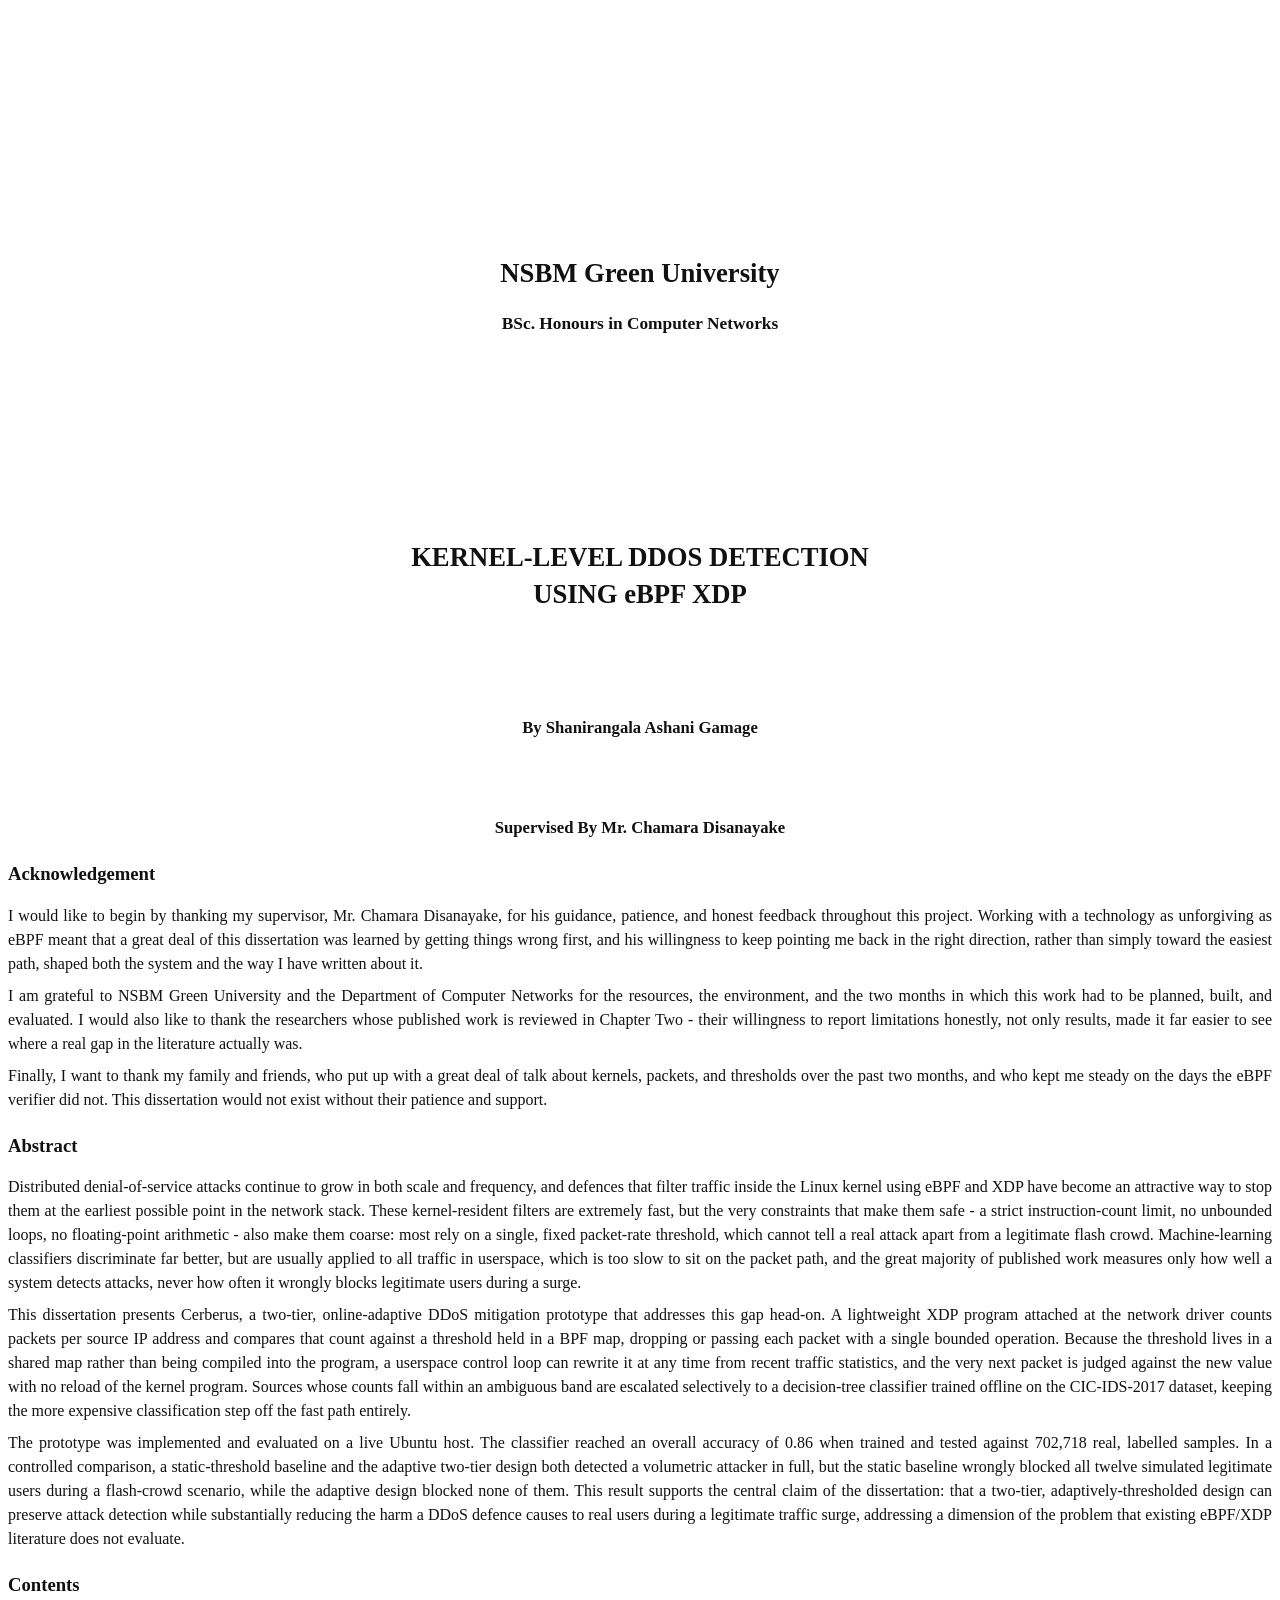
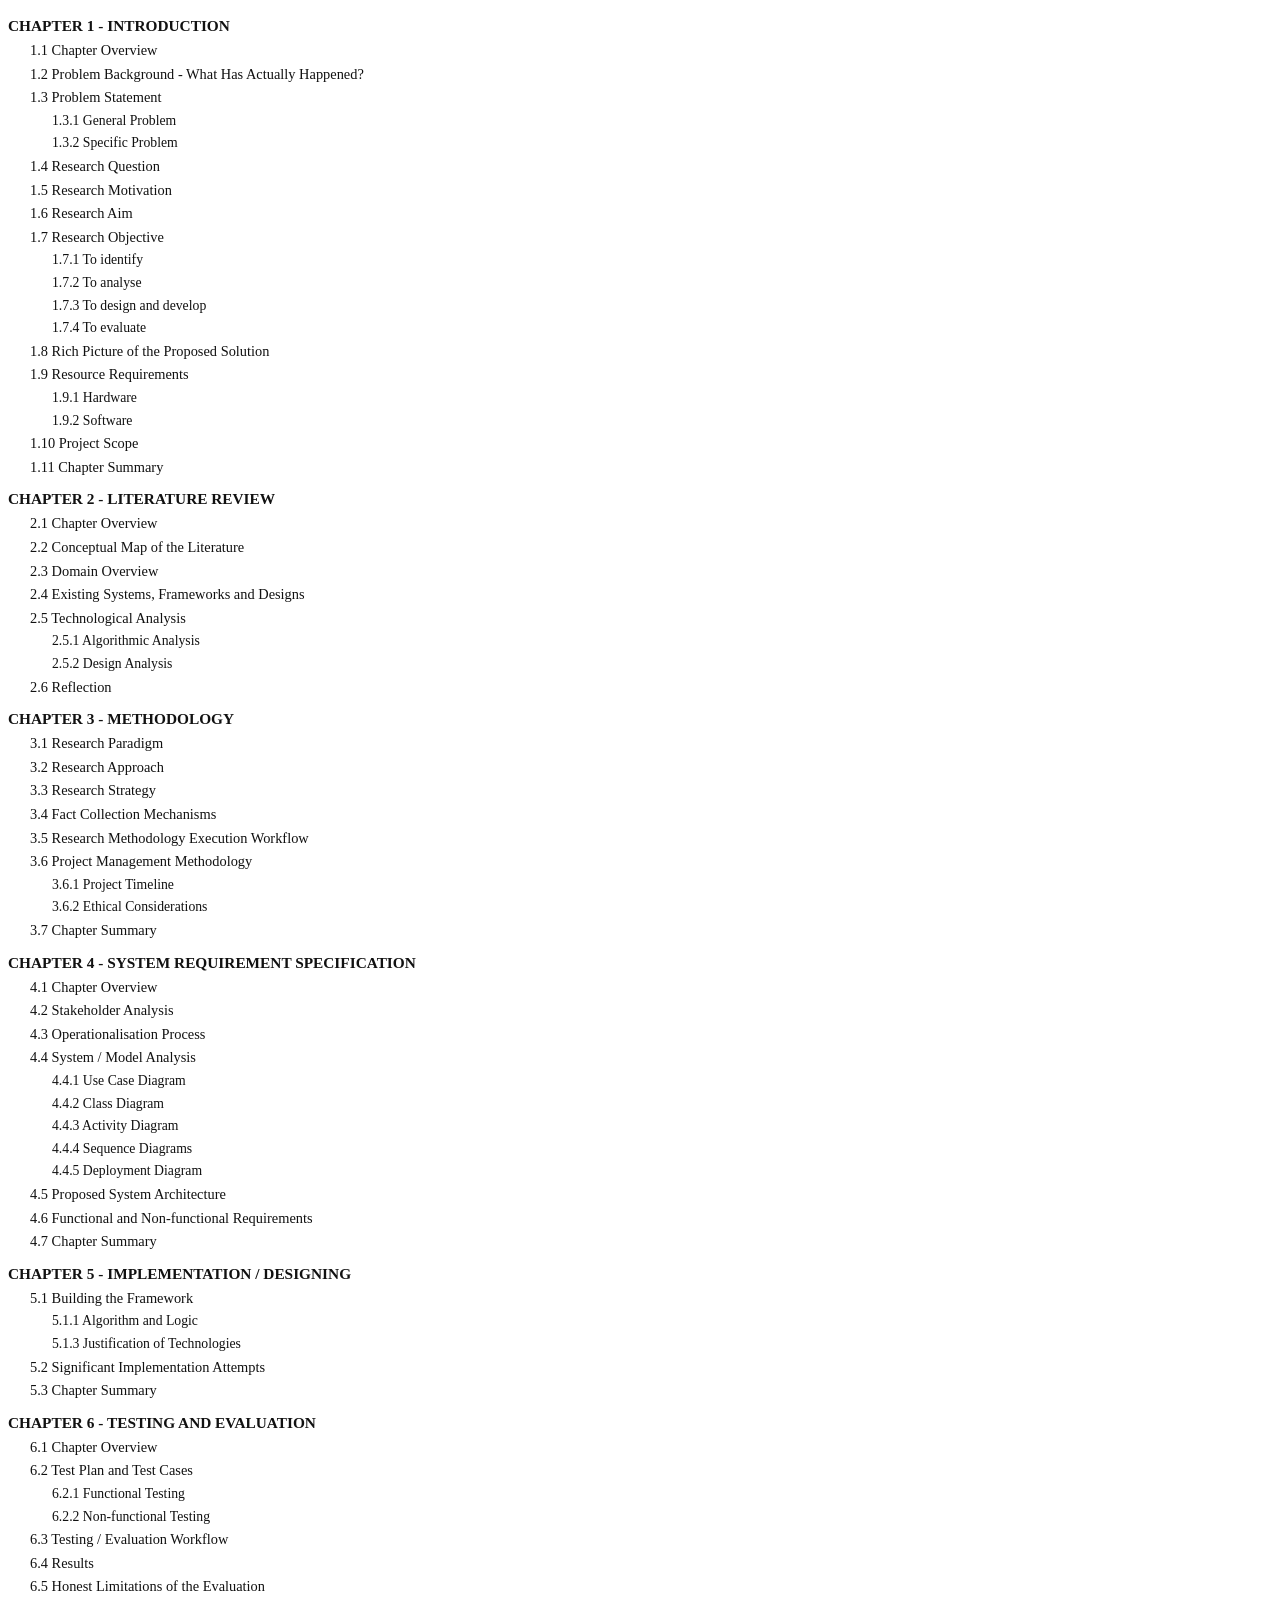
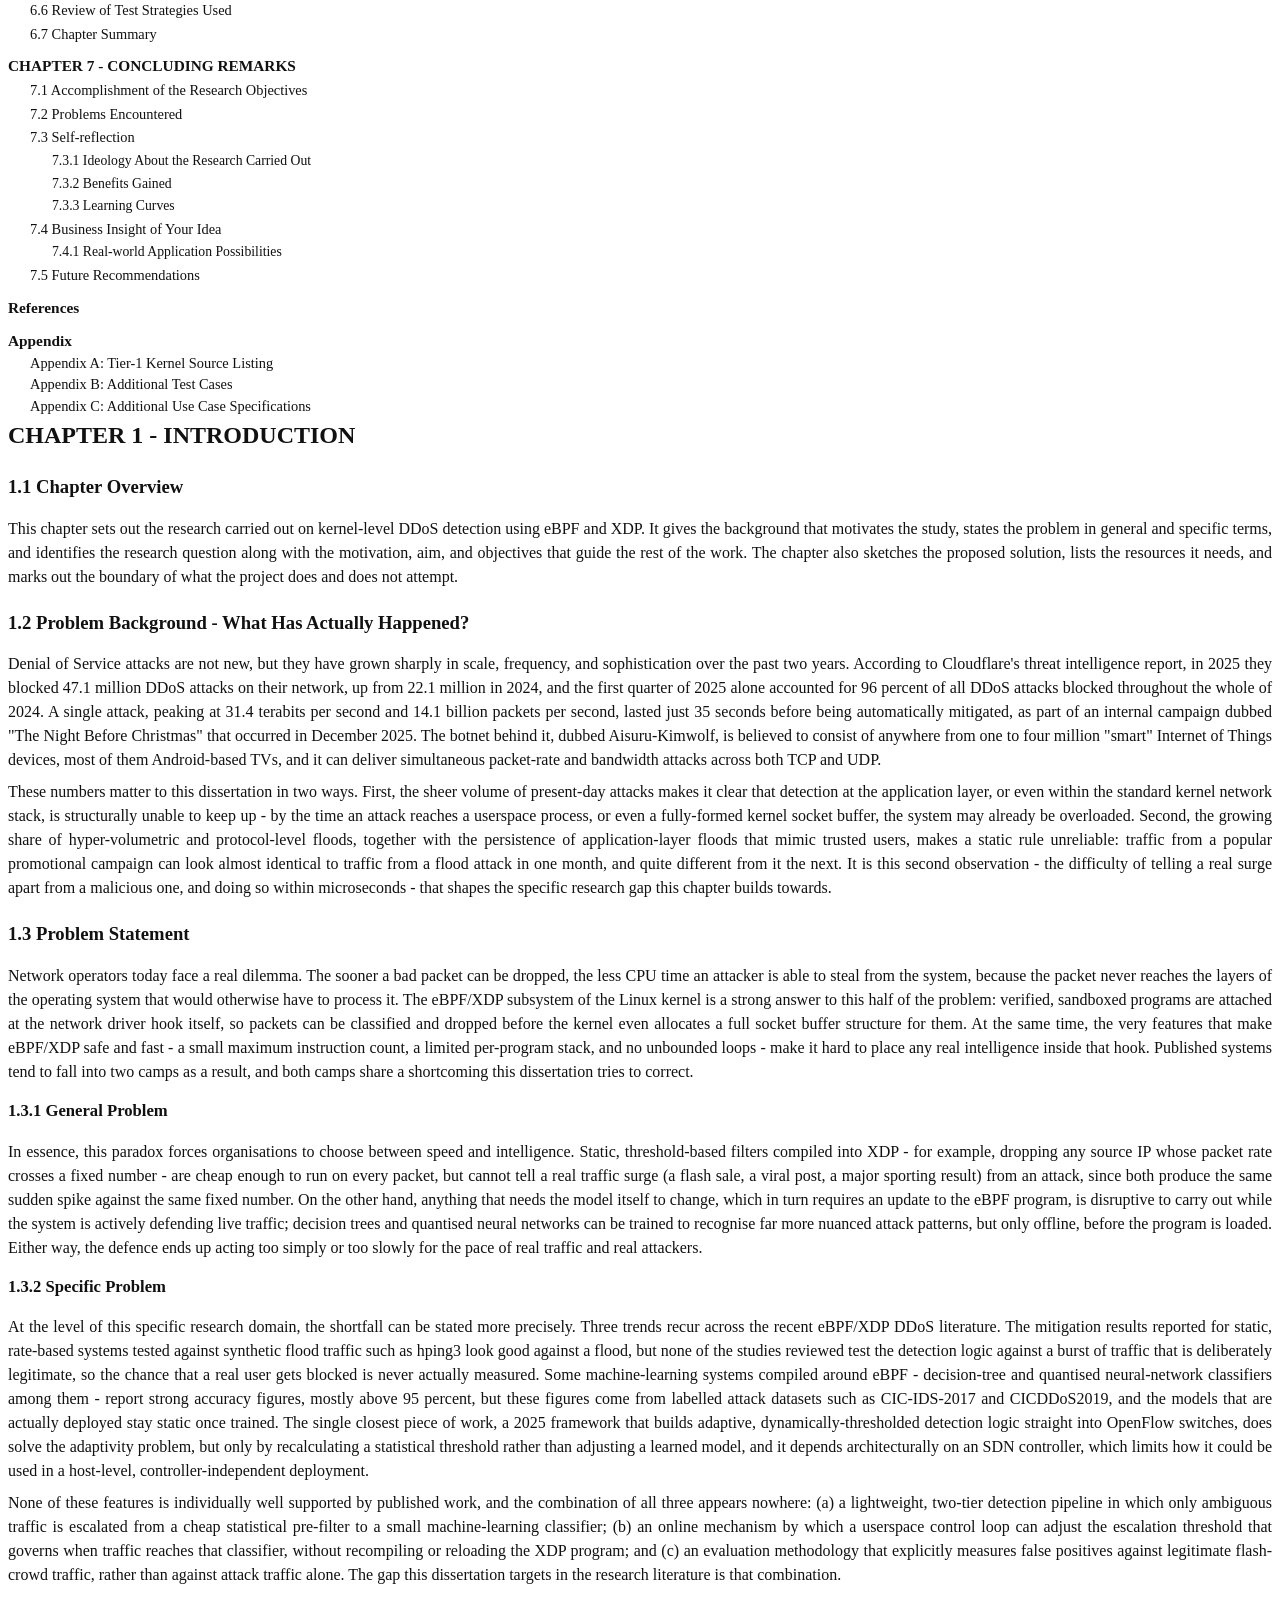
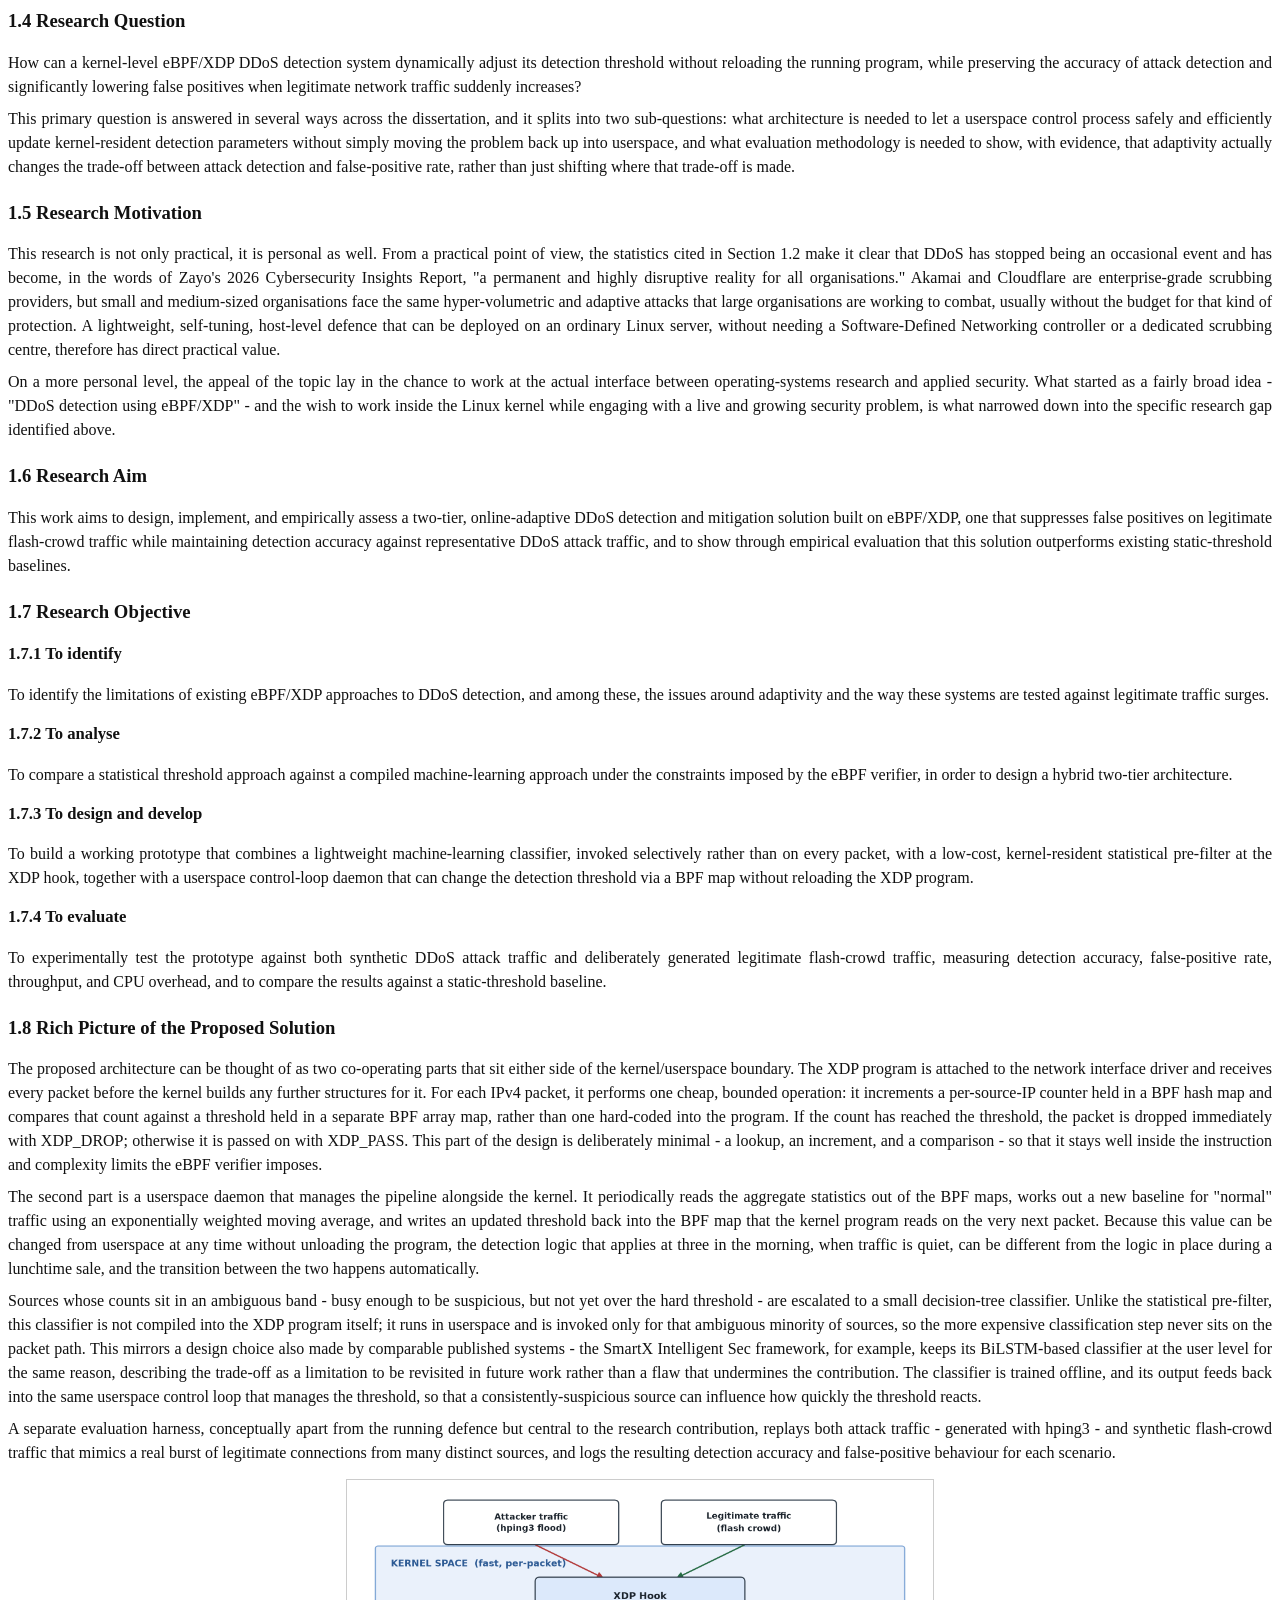
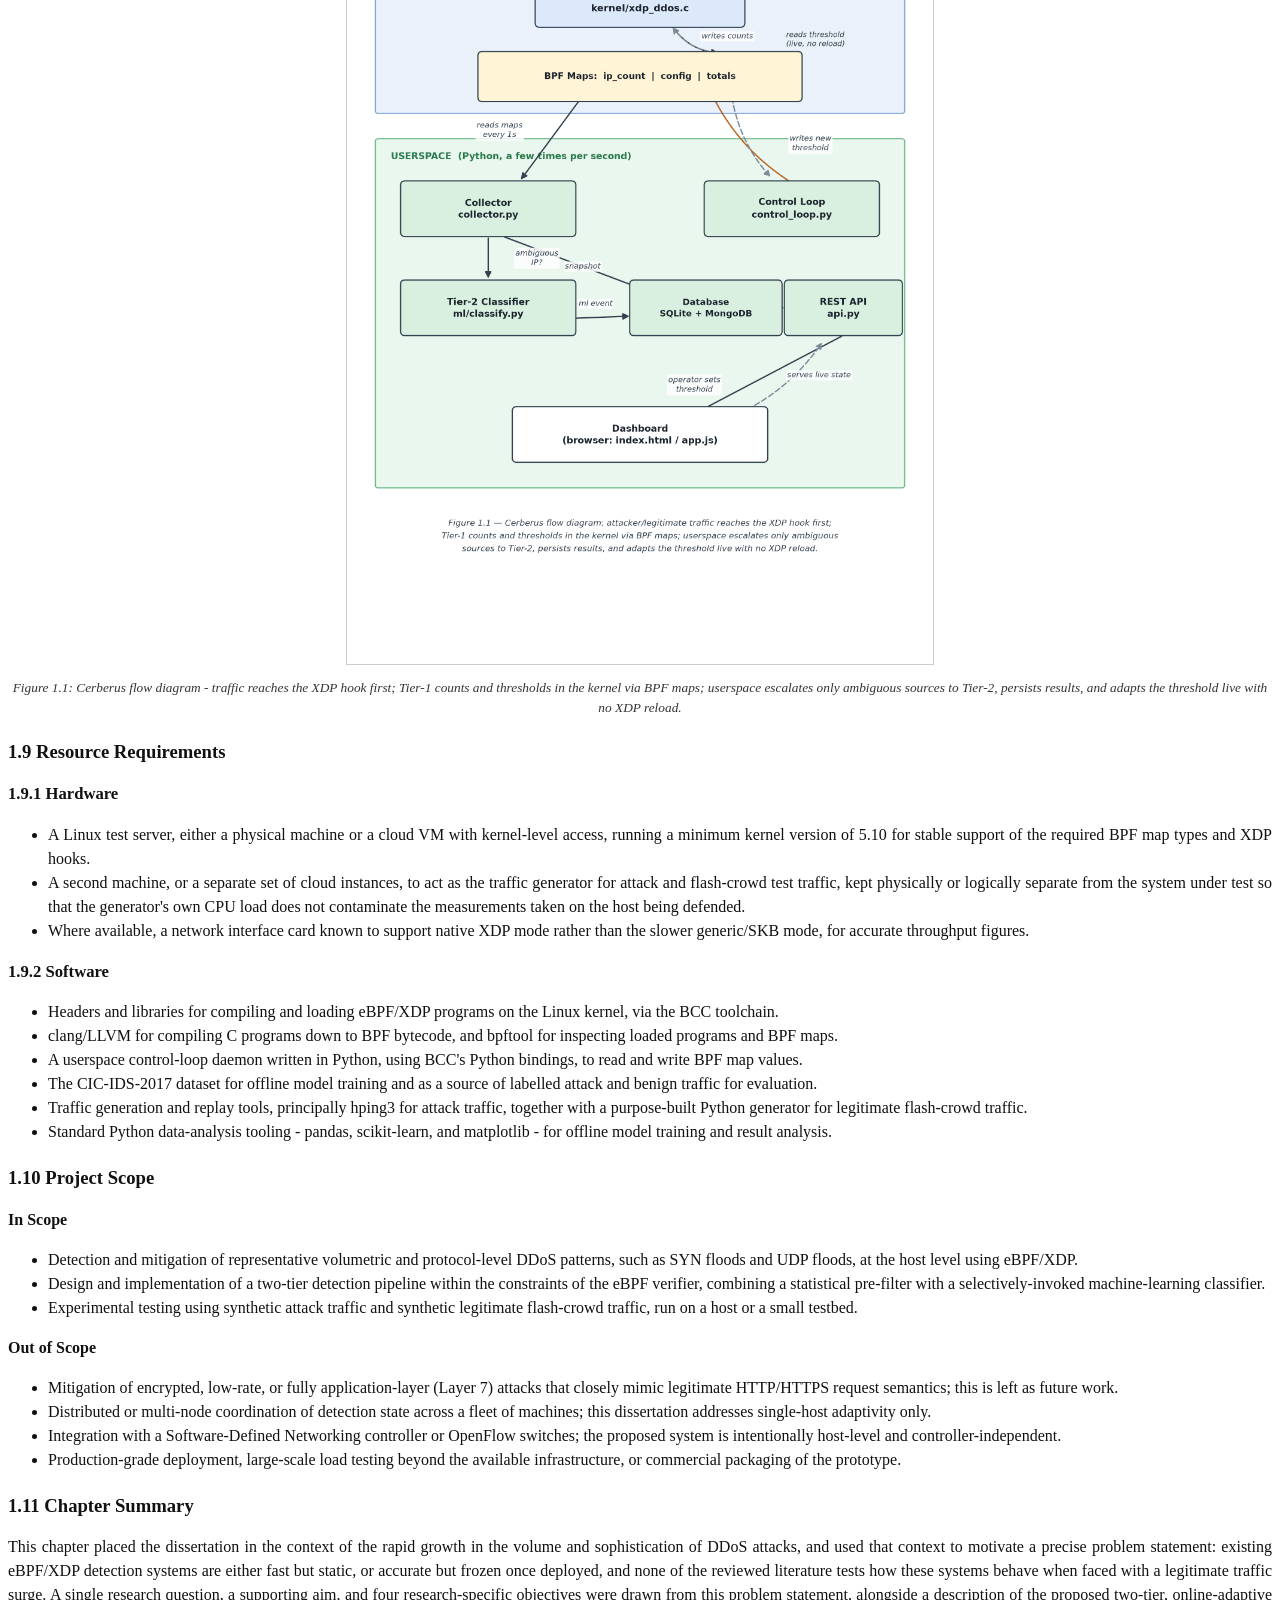
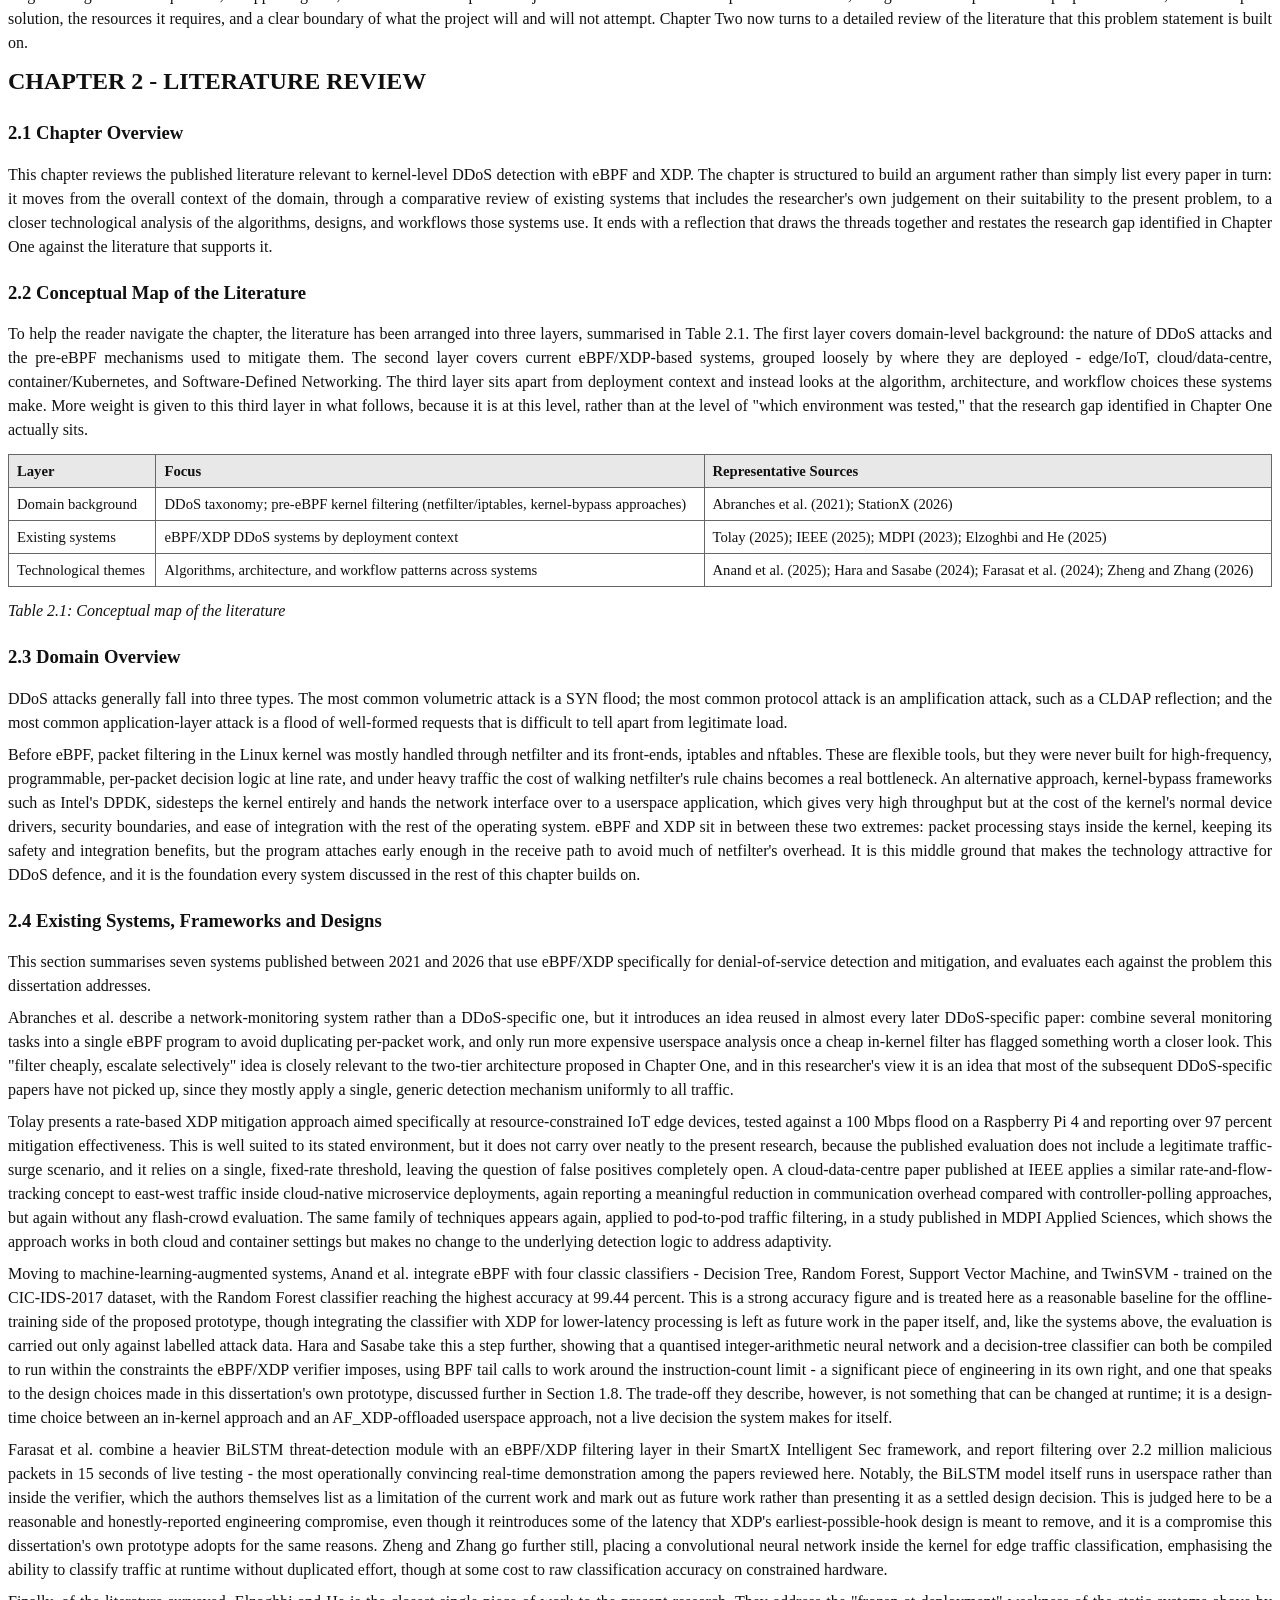
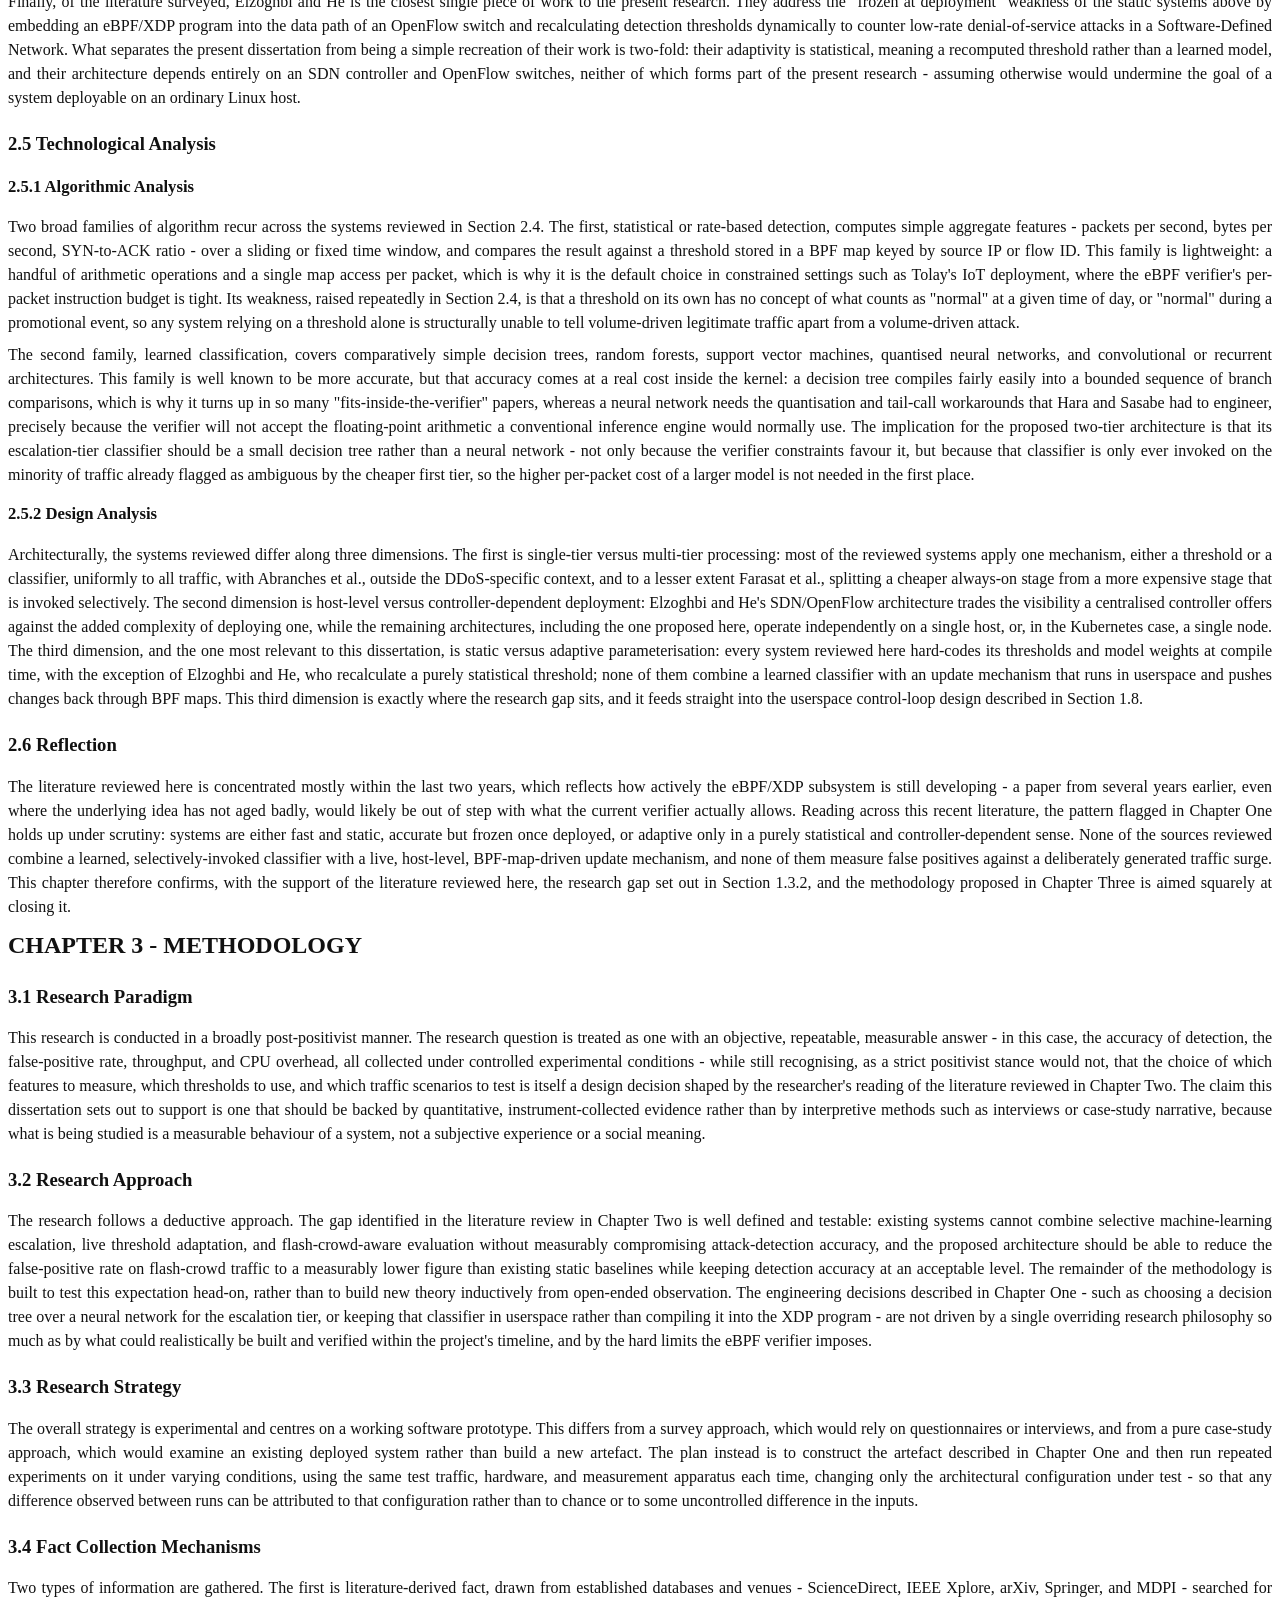
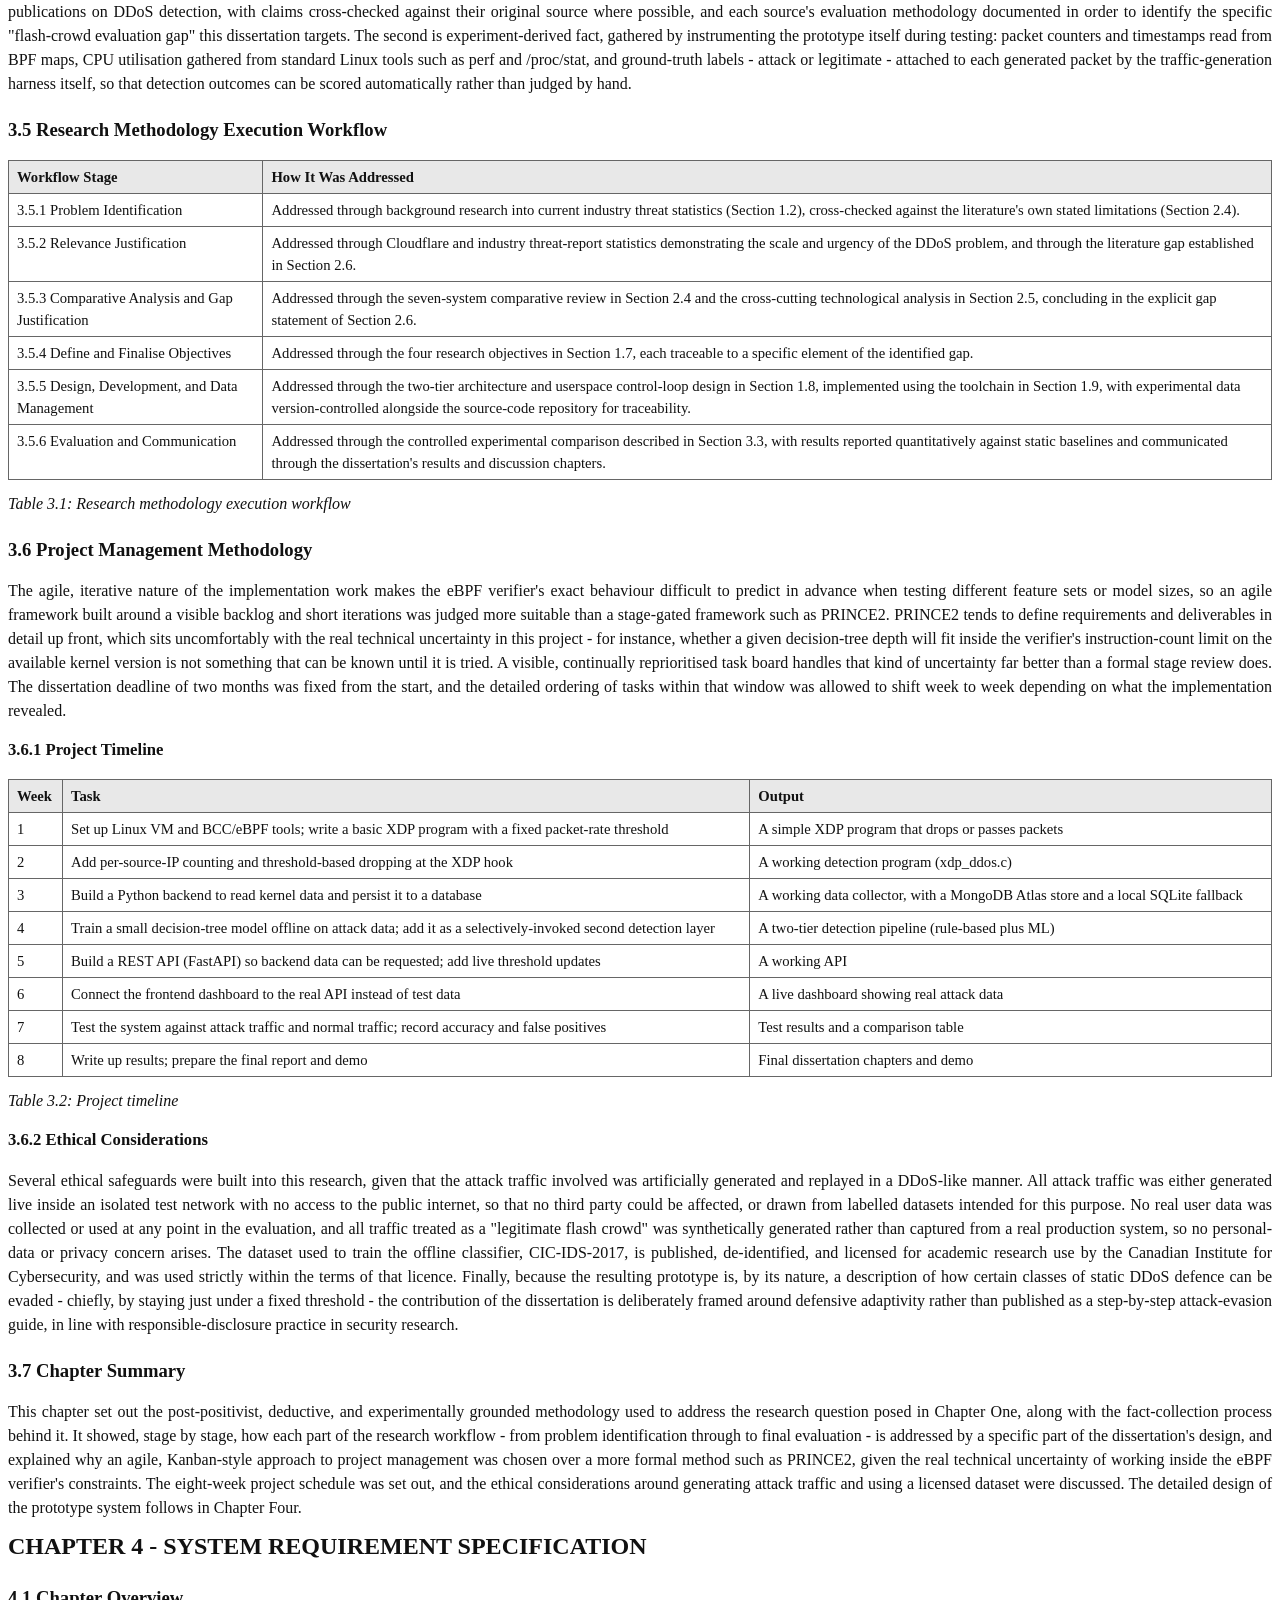
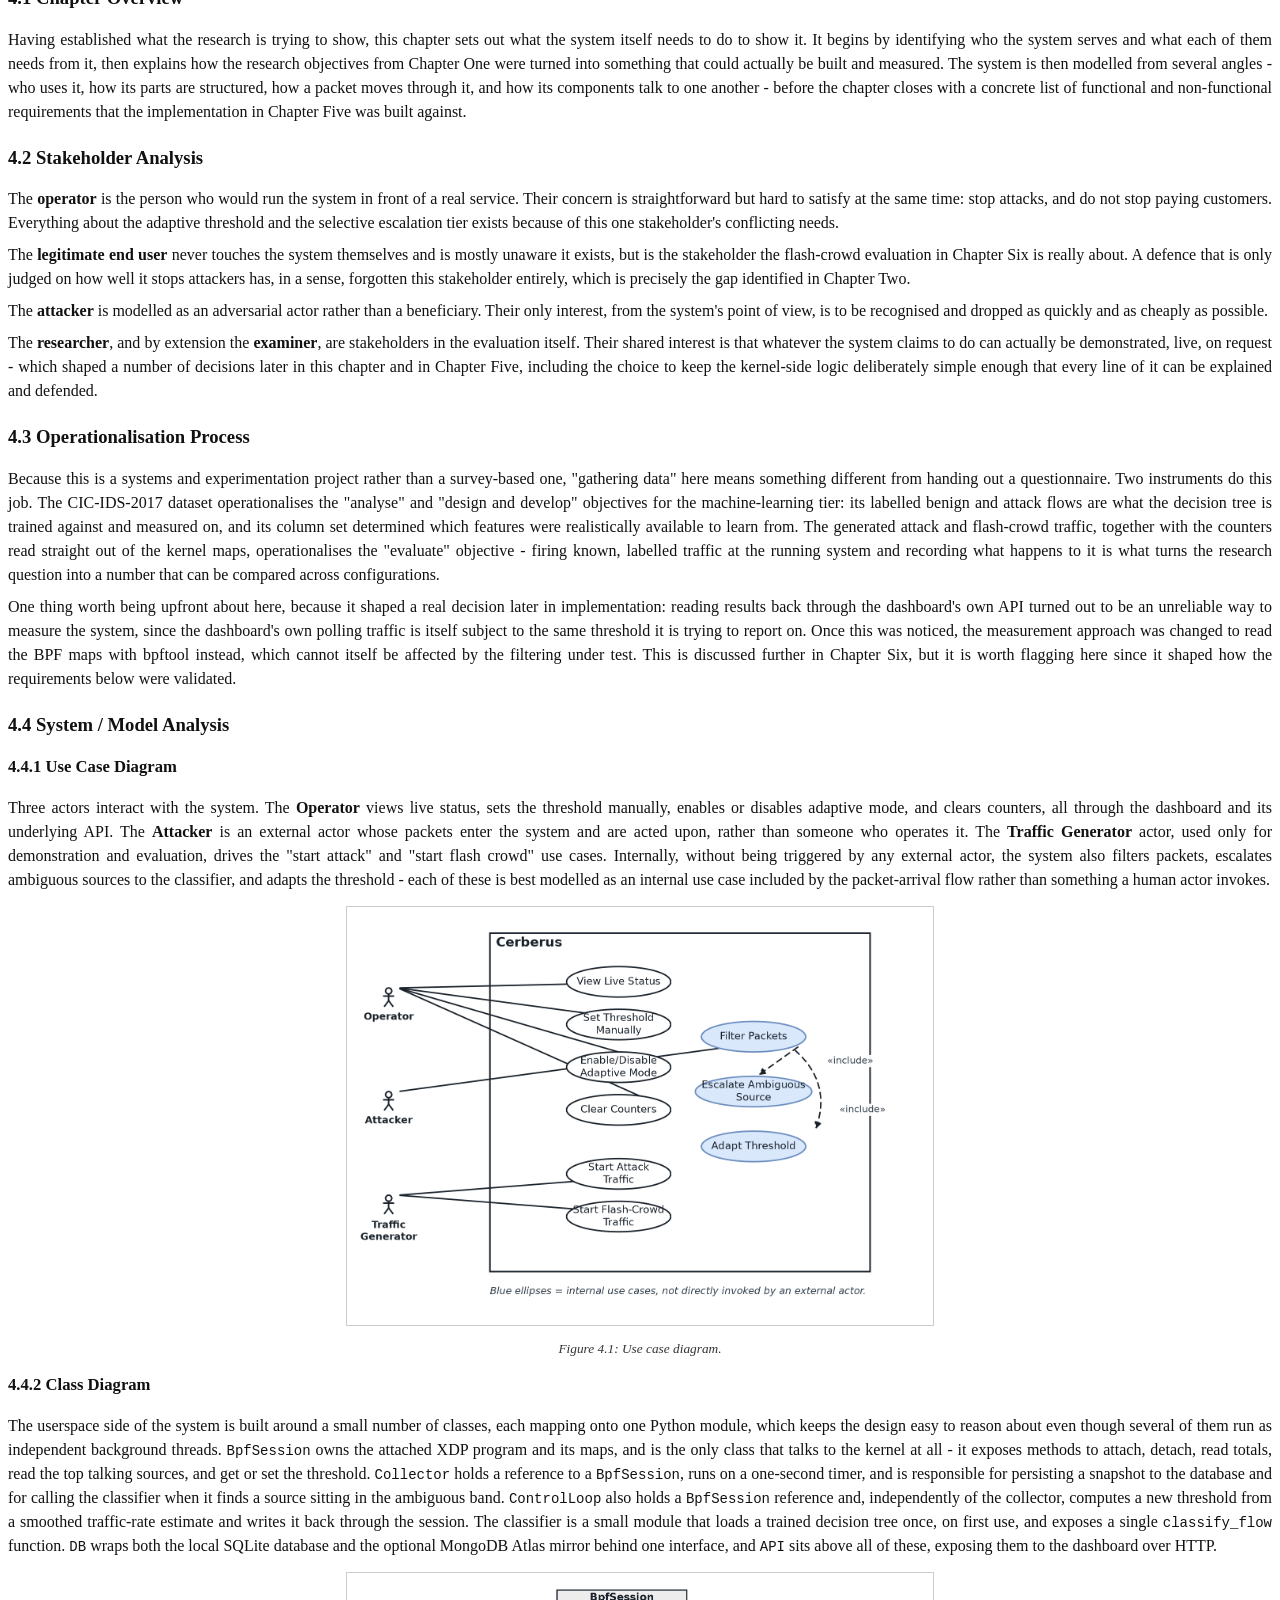
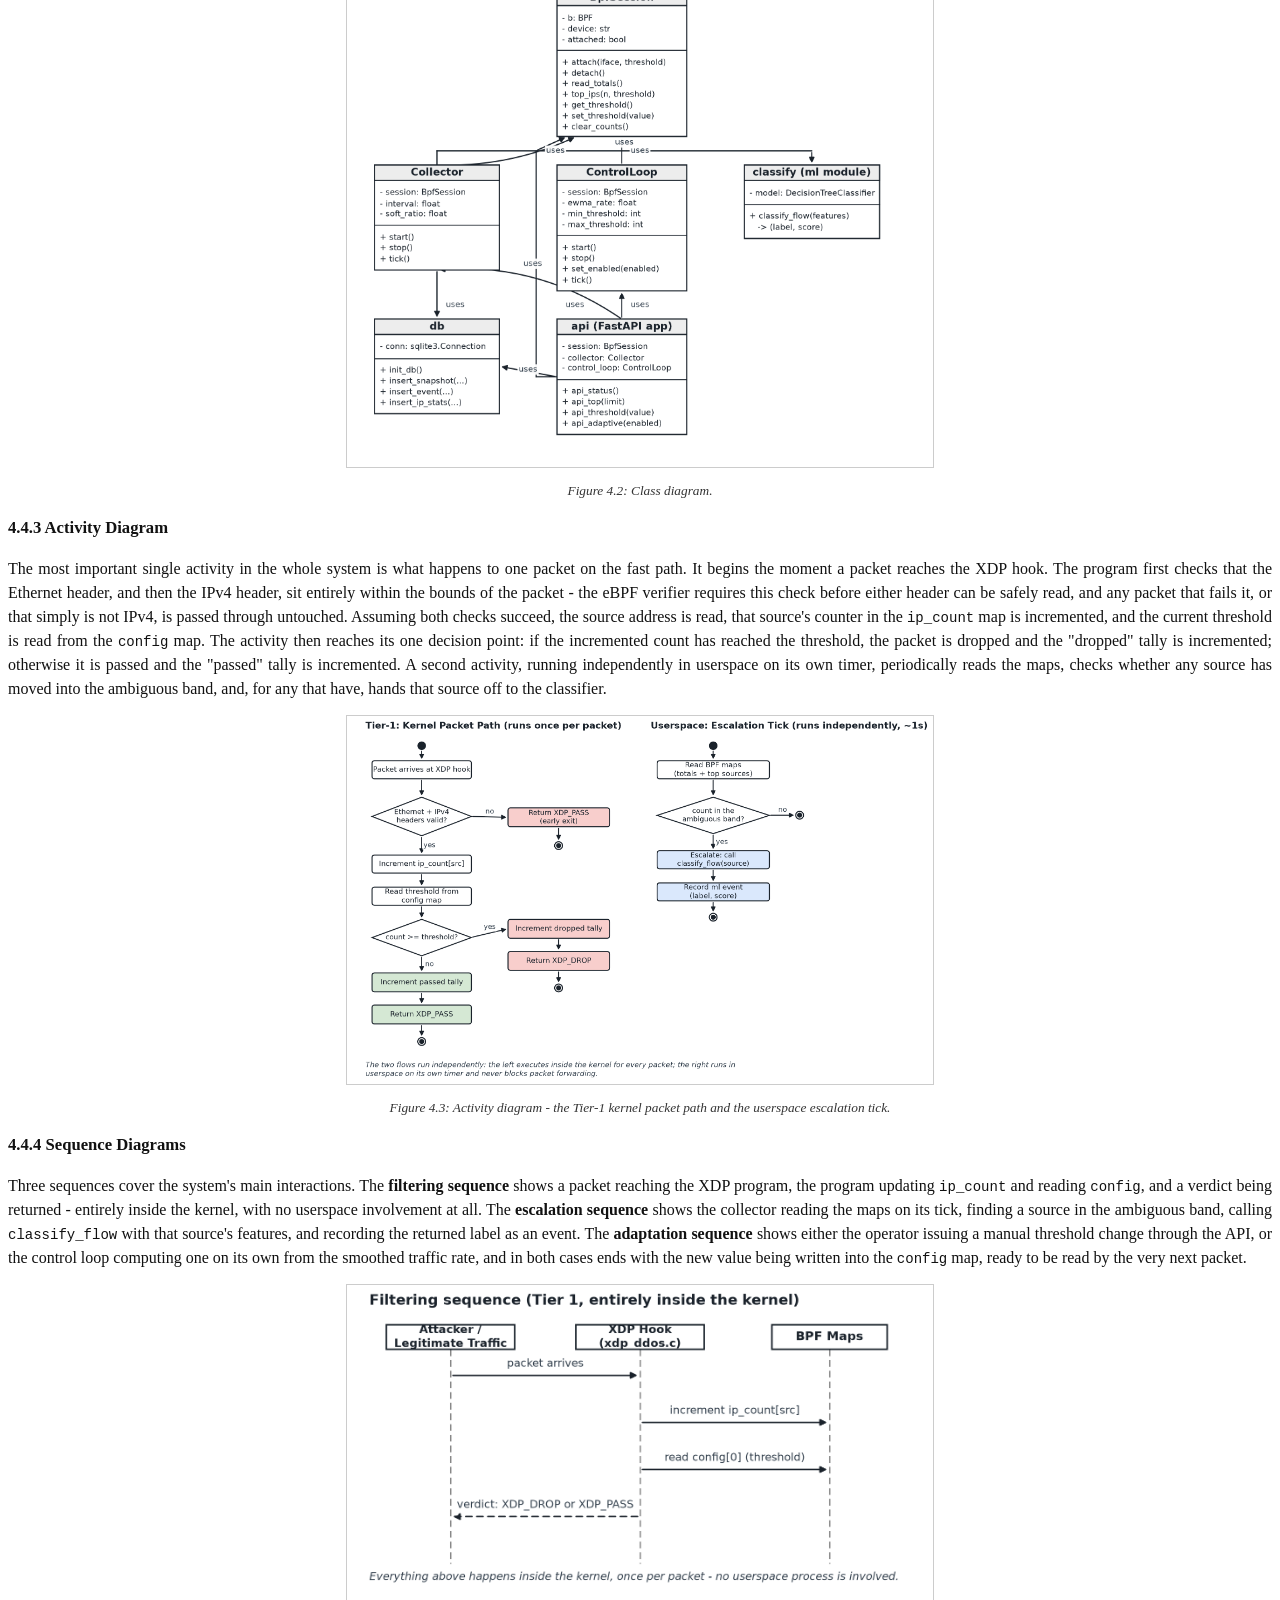
==== commit b688aa59: "changes" ====
--- a/docs/final_thesis/Final_Thesis.html
+++ b/docs/final_thesis/Final_Thesis.html
@@ -11,9 +11,10 @@
 th, td { border: 1px solid #666; padding: 5px 8px; text-align: left; vertical-align: top; }
 th { background: #e8e8e8; }
 code { font-family: 'Courier New', monospace; font-size: 10.5pt; }
-pre { background:#f4f4f4; border:1px solid #ccc; padding:8px 10px; font-size:10pt;
+pre { background:#f4f4f4; border:1px solid #ccc; padding:8px 10px; font-size:9.5pt;
       white-space: pre-wrap; word-wrap: break-word; }
 .chapter { page-break-before: always; }
+.frontmatter { page-break-before: always; }
 .title-page { text-align:center; page-break-after: always; }
 .title-page h1.uni { font-size: 20pt; margin-top: 20%; font-weight: bold; }
 .title-page .prog { font-size: 13pt; font-weight: bold; margin-top: 6px; }
@@ -22,7 +23,6 @@
 .title-page .sup { font-size: 12.5pt; font-weight: bold; margin-top: 6%; }
 .toc { page-break-after: always; }
 .toc h2 { font-weight: bold; }
-.toc ol { font-size: 12pt; line-height: 2.1; }
 </style></head><body>
 
 <div class="title-page">
@@ -33,17 +33,60 @@
   <div class="sup">Supervised By Mr. Chamara Disanayake</div>
 </div>
 
-
-<div class="toc">
+<div class="frontmatter"><h2>Acknowledgement</h2>
+<p>I would like to begin by thanking my supervisor, Mr. Chamara Disanayake, for his guidance,
+patience, and honest feedback throughout this project. Working with a technology as
+unforgiving as eBPF meant that a great deal of this dissertation was learned by getting
+things wrong first, and his willingness to keep pointing me back in the right direction,
+rather than simply toward the easiest path, shaped both the system and the way I have
+written about it.</p>
+<p>I am grateful to NSBM Green University and the Department of Computer Networks for the
+resources, the environment, and the two months in which this work had to be planned,
+built, and evaluated. I would also like to thank the researchers whose published work is
+reviewed in Chapter Two - their willingness to report limitations honestly, not only
+results, made it far easier to see where a real gap in the literature actually was.</p>
+<p>Finally, I want to thank my family and friends, who put up with a great deal of talk about
+kernels, packets, and thresholds over the past two months, and who kept me steady on the
+days the eBPF verifier did not. This dissertation would not exist without their patience
+and support.
+</content></p></div>
+<div class="frontmatter"><h2>Abstract</h2>
+<p>Distributed denial-of-service attacks continue to grow in both scale and frequency, and
+defences that filter traffic inside the Linux kernel using eBPF and XDP have become an
+attractive way to stop them at the earliest possible point in the network stack. These
+kernel-resident filters are extremely fast, but the very constraints that make them safe
+- a strict instruction-count limit, no unbounded loops, no floating-point arithmetic -
+also make them coarse: most rely on a single, fixed packet-rate threshold, which cannot
+tell a real attack apart from a legitimate flash crowd. Machine-learning classifiers
+discriminate far better, but are usually applied to all traffic in userspace, which is too
+slow to sit on the packet path, and the great majority of published work measures only
+how well a system detects attacks, never how often it wrongly blocks legitimate users
+during a surge.</p>
+<p>This dissertation presents Cerberus, a two-tier, online-adaptive DDoS mitigation
+prototype that addresses this gap head-on. A lightweight XDP program attached at the
+network driver counts packets per source IP address and compares that count against a
+threshold held in a BPF map, dropping or passing each packet with a single bounded
+operation. Because the threshold lives in a shared map rather than being compiled into
+the program, a userspace control loop can rewrite it at any time from recent traffic
+statistics, and the very next packet is judged against the new value with no reload of
+the kernel program. Sources whose counts fall within an ambiguous band are escalated
+selectively to a decision-tree classifier trained offline on the CIC-IDS-2017 dataset,
+keeping the more expensive classification step off the fast path entirely.</p>
+<p>The prototype was implemented and evaluated on a live Ubuntu host. The classifier reached
+an overall accuracy of 0.86 when trained and tested against 702,718 real, labelled
+samples. In a controlled comparison, a static-threshold baseline and the adaptive
+two-tier design both detected a volumetric attacker in full, but the static baseline
+wrongly blocked all twelve simulated legitimate users during a flash-crowd scenario,
+while the adaptive design blocked none of them. This result supports the central claim of
+the dissertation: that a two-tier, adaptively-thresholded design can preserve attack
+detection while substantially reducing the harm a DDoS defence causes to real users
+during a legitimate traffic surge, addressing a dimension of the problem that existing
+eBPF/XDP literature does not evaluate.
+</content></p></div>
+
+<div class="toc frontmatter">
   <h2>Contents</h2>
-  <ol><li>Chapter 1 - Introduction</li>
-<li>Chapter 2 - Literature Review</li>
-<li>Chapter 3 - Methodology</li>
-<li>Chapter 4 - System Requirement Specification</li>
-<li>Chapter 5 - Implementation / Designing</li>
-<li>Chapter 6 - Testing and Evaluation</li>
-<li>Chapter 7 - Concluding Remarks</li>
-<li>References</li></ol>
+  <div style="margin-left:0px;font-weight:bold;font-size:11.5pt;margin-top:10px;">CHAPTER 1 - INTRODUCTION</div><div style="margin-left:22px;font-weight:normal;font-size:10.8pt;margin-top:2px;">1.1 Chapter Overview</div><div style="margin-left:22px;font-weight:normal;font-size:10.8pt;margin-top:2px;">1.2 Problem Background - What Has Actually Happened?</div><div style="margin-left:22px;font-weight:normal;font-size:10.8pt;margin-top:2px;">1.3 Problem Statement</div><div style="margin-left:44px;font-weight:normal;font-size:10.3pt;margin-top:2px;">1.3.1 General Problem</div><div style="margin-left:44px;font-weight:normal;font-size:10.3pt;margin-top:2px;">1.3.2 Specific Problem</div><div style="margin-left:22px;font-weight:normal;font-size:10.8pt;margin-top:2px;">1.4 Research Question</div><div style="margin-left:22px;font-weight:normal;font-size:10.8pt;margin-top:2px;">1.5 Research Motivation</div><div style="margin-left:22px;font-weight:normal;font-size:10.8pt;margin-top:2px;">1.6 Research Aim</div><div style="margin-left:22px;font-weight:normal;font-size:10.8pt;margin-top:2px;">1.7 Research Objective</div><div style="margin-left:44px;font-weight:normal;font-size:10.3pt;margin-top:2px;">1.7.1 To identify</div><div style="margin-left:44px;font-weight:normal;font-size:10.3pt;margin-top:2px;">1.7.2 To analyse</div><div style="margin-left:44px;font-weight:normal;font-size:10.3pt;margin-top:2px;">1.7.3 To design and develop</div><div style="margin-left:44px;font-weight:normal;font-size:10.3pt;margin-top:2px;">1.7.4 To evaluate</div><div style="margin-left:22px;font-weight:normal;font-size:10.8pt;margin-top:2px;">1.8 Rich Picture of the Proposed Solution</div><div style="margin-left:22px;font-weight:normal;font-size:10.8pt;margin-top:2px;">1.9 Resource Requirements</div><div style="margin-left:44px;font-weight:normal;font-size:10.3pt;margin-top:2px;">1.9.1 Hardware</div><div style="margin-left:44px;font-weight:normal;font-size:10.3pt;margin-top:2px;">1.9.2 Software</div><div style="margin-left:22px;font-weight:normal;font-size:10.8pt;margin-top:2px;">1.10 Project Scope</div><div style="margin-left:22px;font-weight:normal;font-size:10.8pt;margin-top:2px;">1.11 Chapter Summary</div><div style="margin-left:0px;font-weight:bold;font-size:11.5pt;margin-top:10px;">CHAPTER 2 - LITERATURE REVIEW</div><div style="margin-left:22px;font-weight:normal;font-size:10.8pt;margin-top:2px;">2.1 Chapter Overview</div><div style="margin-left:22px;font-weight:normal;font-size:10.8pt;margin-top:2px;">2.2 Conceptual Map of the Literature</div><div style="margin-left:22px;font-weight:normal;font-size:10.8pt;margin-top:2px;">2.3 Domain Overview</div><div style="margin-left:22px;font-weight:normal;font-size:10.8pt;margin-top:2px;">2.4 Existing Systems, Frameworks and Designs</div><div style="margin-left:22px;font-weight:normal;font-size:10.8pt;margin-top:2px;">2.5 Technological Analysis</div><div style="margin-left:44px;font-weight:normal;font-size:10.3pt;margin-top:2px;">2.5.1 Algorithmic Analysis</div><div style="margin-left:44px;font-weight:normal;font-size:10.3pt;margin-top:2px;">2.5.2 Design Analysis</div><div style="margin-left:22px;font-weight:normal;font-size:10.8pt;margin-top:2px;">2.6 Reflection</div><div style="margin-left:0px;font-weight:bold;font-size:11.5pt;margin-top:10px;">CHAPTER 3 - METHODOLOGY</div><div style="margin-left:22px;font-weight:normal;font-size:10.8pt;margin-top:2px;">3.1 Research Paradigm</div><div style="margin-left:22px;font-weight:normal;font-size:10.8pt;margin-top:2px;">3.2 Research Approach</div><div style="margin-left:22px;font-weight:normal;font-size:10.8pt;margin-top:2px;">3.3 Research Strategy</div><div style="margin-left:22px;font-weight:normal;font-size:10.8pt;margin-top:2px;">3.4 Fact Collection Mechanisms</div><div style="margin-left:22px;font-weight:normal;font-size:10.8pt;margin-top:2px;">3.5 Research Methodology Execution Workflow</div><div style="margin-left:22px;font-weight:normal;font-size:10.8pt;margin-top:2px;">3.6 Project Management Methodology</div><div style="margin-left:44px;font-weight:normal;font-size:10.3pt;margin-top:2px;">3.6.1 Project Timeline</div><div style="margin-left:44px;font-weight:normal;font-size:10.3pt;margin-top:2px;">3.6.2 Ethical Considerations</div><div style="margin-left:22px;font-weight:normal;font-size:10.8pt;margin-top:2px;">3.7 Chapter Summary</div><div style="margin-left:0px;font-weight:bold;font-size:11.5pt;margin-top:10px;">CHAPTER 4 - SYSTEM REQUIREMENT SPECIFICATION</div><div style="margin-left:22px;font-weight:normal;font-size:10.8pt;margin-top:2px;">4.1 Chapter Overview</div><div style="margin-left:22px;font-weight:normal;font-size:10.8pt;margin-top:2px;">4.2 Stakeholder Analysis</div><div style="margin-left:22px;font-weight:normal;font-size:10.8pt;margin-top:2px;">4.3 Operationalisation Process</div><div style="margin-left:22px;font-weight:normal;font-size:10.8pt;margin-top:2px;">4.4 System / Model Analysis</div><div style="margin-left:44px;font-weight:normal;font-size:10.3pt;margin-top:2px;">4.4.1 Use Case Diagram</div><div style="margin-left:44px;font-weight:normal;font-size:10.3pt;margin-top:2px;">4.4.2 Class Diagram</div><div style="margin-left:44px;font-weight:normal;font-size:10.3pt;margin-top:2px;">4.4.3 Activity Diagram</div><div style="margin-left:44px;font-weight:normal;font-size:10.3pt;margin-top:2px;">4.4.4 Sequence Diagrams</div><div style="margin-left:44px;font-weight:normal;font-size:10.3pt;margin-top:2px;">4.4.5 Deployment Diagram</div><div style="margin-left:22px;font-weight:normal;font-size:10.8pt;margin-top:2px;">4.5 Proposed System Architecture</div><div style="margin-left:22px;font-weight:normal;font-size:10.8pt;margin-top:2px;">4.6 Functional and Non-functional Requirements</div><div style="margin-left:22px;font-weight:normal;font-size:10.8pt;margin-top:2px;">4.7 Chapter Summary</div><div style="margin-left:0px;font-weight:bold;font-size:11.5pt;margin-top:10px;">CHAPTER 5 - IMPLEMENTATION / DESIGNING</div><div style="margin-left:22px;font-weight:normal;font-size:10.8pt;margin-top:2px;">5.1 Building the Framework</div><div style="margin-left:44px;font-weight:normal;font-size:10.3pt;margin-top:2px;">5.1.1 Algorithm and Logic</div><div style="margin-left:44px;font-weight:normal;font-size:10.3pt;margin-top:2px;">5.1.3 Justification of Technologies</div><div style="margin-left:22px;font-weight:normal;font-size:10.8pt;margin-top:2px;">5.2 Significant Implementation Attempts</div><div style="margin-left:22px;font-weight:normal;font-size:10.8pt;margin-top:2px;">5.3 Chapter Summary</div><div style="margin-left:0px;font-weight:bold;font-size:11.5pt;margin-top:10px;">CHAPTER 6 - TESTING AND EVALUATION</div><div style="margin-left:22px;font-weight:normal;font-size:10.8pt;margin-top:2px;">6.1 Chapter Overview</div><div style="margin-left:22px;font-weight:normal;font-size:10.8pt;margin-top:2px;">6.2 Test Plan and Test Cases</div><div style="margin-left:44px;font-weight:normal;font-size:10.3pt;margin-top:2px;">6.2.1 Functional Testing</div><div style="margin-left:44px;font-weight:normal;font-size:10.3pt;margin-top:2px;">6.2.2 Non-functional Testing</div><div style="margin-left:22px;font-weight:normal;font-size:10.8pt;margin-top:2px;">6.3 Testing / Evaluation Workflow</div><div style="margin-left:22px;font-weight:normal;font-size:10.8pt;margin-top:2px;">6.4 Results</div><div style="margin-left:22px;font-weight:normal;font-size:10.8pt;margin-top:2px;">6.5 Honest Limitations of the Evaluation</div><div style="margin-left:22px;font-weight:normal;font-size:10.8pt;margin-top:2px;">6.6 Review of Test Strategies Used</div><div style="margin-left:22px;font-weight:normal;font-size:10.8pt;margin-top:2px;">6.7 Chapter Summary</div><div style="margin-left:0px;font-weight:bold;font-size:11.5pt;margin-top:10px;">CHAPTER 7 - CONCLUDING REMARKS</div><div style="margin-left:22px;font-weight:normal;font-size:10.8pt;margin-top:2px;">7.1 Accomplishment of the Research Objectives</div><div style="margin-left:22px;font-weight:normal;font-size:10.8pt;margin-top:2px;">7.2 Problems Encountered</div><div style="margin-left:22px;font-weight:normal;font-size:10.8pt;margin-top:2px;">7.3 Self-reflection</div><div style="margin-left:44px;font-weight:normal;font-size:10.3pt;margin-top:2px;">7.3.1 Ideology About the Research Carried Out</div><div style="margin-left:44px;font-weight:normal;font-size:10.3pt;margin-top:2px;">7.3.2 Benefits Gained</div><div style="margin-left:44px;font-weight:normal;font-size:10.3pt;margin-top:2px;">7.3.3 Learning Curves</div><div style="margin-left:22px;font-weight:normal;font-size:10.8pt;margin-top:2px;">7.4 Business Insight of Your Idea</div><div style="margin-left:44px;font-weight:normal;font-size:10.3pt;margin-top:2px;">7.4.1 Real-world Application Possibilities</div><div style="margin-left:22px;font-weight:normal;font-size:10.8pt;margin-top:2px;">7.5 Future Recommendations</div><div style="margin-top:10px;font-weight:bold;font-size:11.5pt;">References</div><div style="margin-top:10px;font-weight:bold;font-size:11.5pt;">Appendix</div><div style="margin-left:22px;font-size:10.8pt;">Appendix A: Tier-1 Kernel Source Listing</div><div style="margin-left:22px;font-size:10.8pt;">Appendix B: Additional Test Cases</div><div style="margin-left:22px;font-size:10.8pt;">Appendix C: Additional Use Case Specifications</div>
 </div>
 
 <section class="chapter"><h1>CHAPTER 1 - INTRODUCTION</h1>
@@ -75,14 +118,14 @@
 mimic trusted users, makes a static rule unreliable: traffic from a popular promotional
 campaign can look almost identical to traffic from a flood attack in one month, and quite
 different from it the next. It is this second observation - the difficulty of telling a
-genuine surge apart from a malicious one, and doing so within microseconds - that shapes
+real surge apart from a malicious one, and doing so within microseconds - that shapes
 the specific research gap this chapter builds towards.</p>
 <h2>1.3 Problem Statement</h2>
-<p>Network operators today face a genuine dilemma. The sooner a bad packet can be dropped,
+<p>Network operators today face a real dilemma. The sooner a bad packet can be dropped,
 the less CPU time an attacker is able to steal from the system, because the packet never
 reaches the layers of the operating system that would otherwise have to process it. The
 eBPF/XDP subsystem of the Linux kernel is a strong answer to this half of the problem:
-verified, sandboxed programs are attached directly at the network driver hook, so packets
+verified, sandboxed programs are attached at the network driver hook itself, so packets
 can be classified and dropped before the kernel even allocates a full socket buffer
 structure for them. At the same time, the very features that make eBPF/XDP safe and fast
 - a small maximum instruction count, a limited per-program stack, and no unbounded loops
@@ -112,7 +155,7 @@
 - report strong accuracy figures, mostly above 95 percent, but these figures come from
 labelled attack datasets such as CIC-IDS-2017 and CICDDoS2019, and the models that are
 actually deployed stay static once trained. The single closest piece of work, a 2025
-framework that builds adaptive, dynamically-thresholded detection logic directly into
+framework that builds adaptive, dynamically-thresholded detection logic straight into
 OpenFlow switches, does solve the adaptivity problem, but only by recalculating a
 statistical threshold rather than adjusting a learned model, and it depends
 architecturally on an SDN controller, which limits how it could be used in a host-level,
@@ -135,7 +178,7 @@
 into two sub-questions: what architecture is needed to let a userspace control process
 safely and efficiently update kernel-resident detection parameters without simply moving
 the problem back up into userspace, and what evaluation methodology is needed to show,
-with evidence, that adaptivity genuinely changes the trade-off between attack detection
+with evidence, that adaptivity actually changes the trade-off between attack detection
 and false-positive rate, rather than just shifting where that trade-off is made.</p>
 <h2>1.5 Research Motivation</h2>
 <p>This research is not only practical, it is personal as well. From a practical point of
@@ -210,9 +253,10 @@
 consistently-suspicious source can influence how quickly the threshold reacts.</p>
 <p>A separate evaluation harness, conceptually apart from the running defence but central to
 the research contribution, replays both attack traffic - generated with hping3 - and
-synthetic flash-crowd traffic that mimics a genuine burst of legitimate connections from
+synthetic flash-crowd traffic that mimics a real burst of legitimate connections from
 many distinct sources, and logs the resulting detection accuracy and false-positive
 behaviour for each scenario.</p>
+<div style="text-align:center;margin:14px 0;"><img src="[data-uri]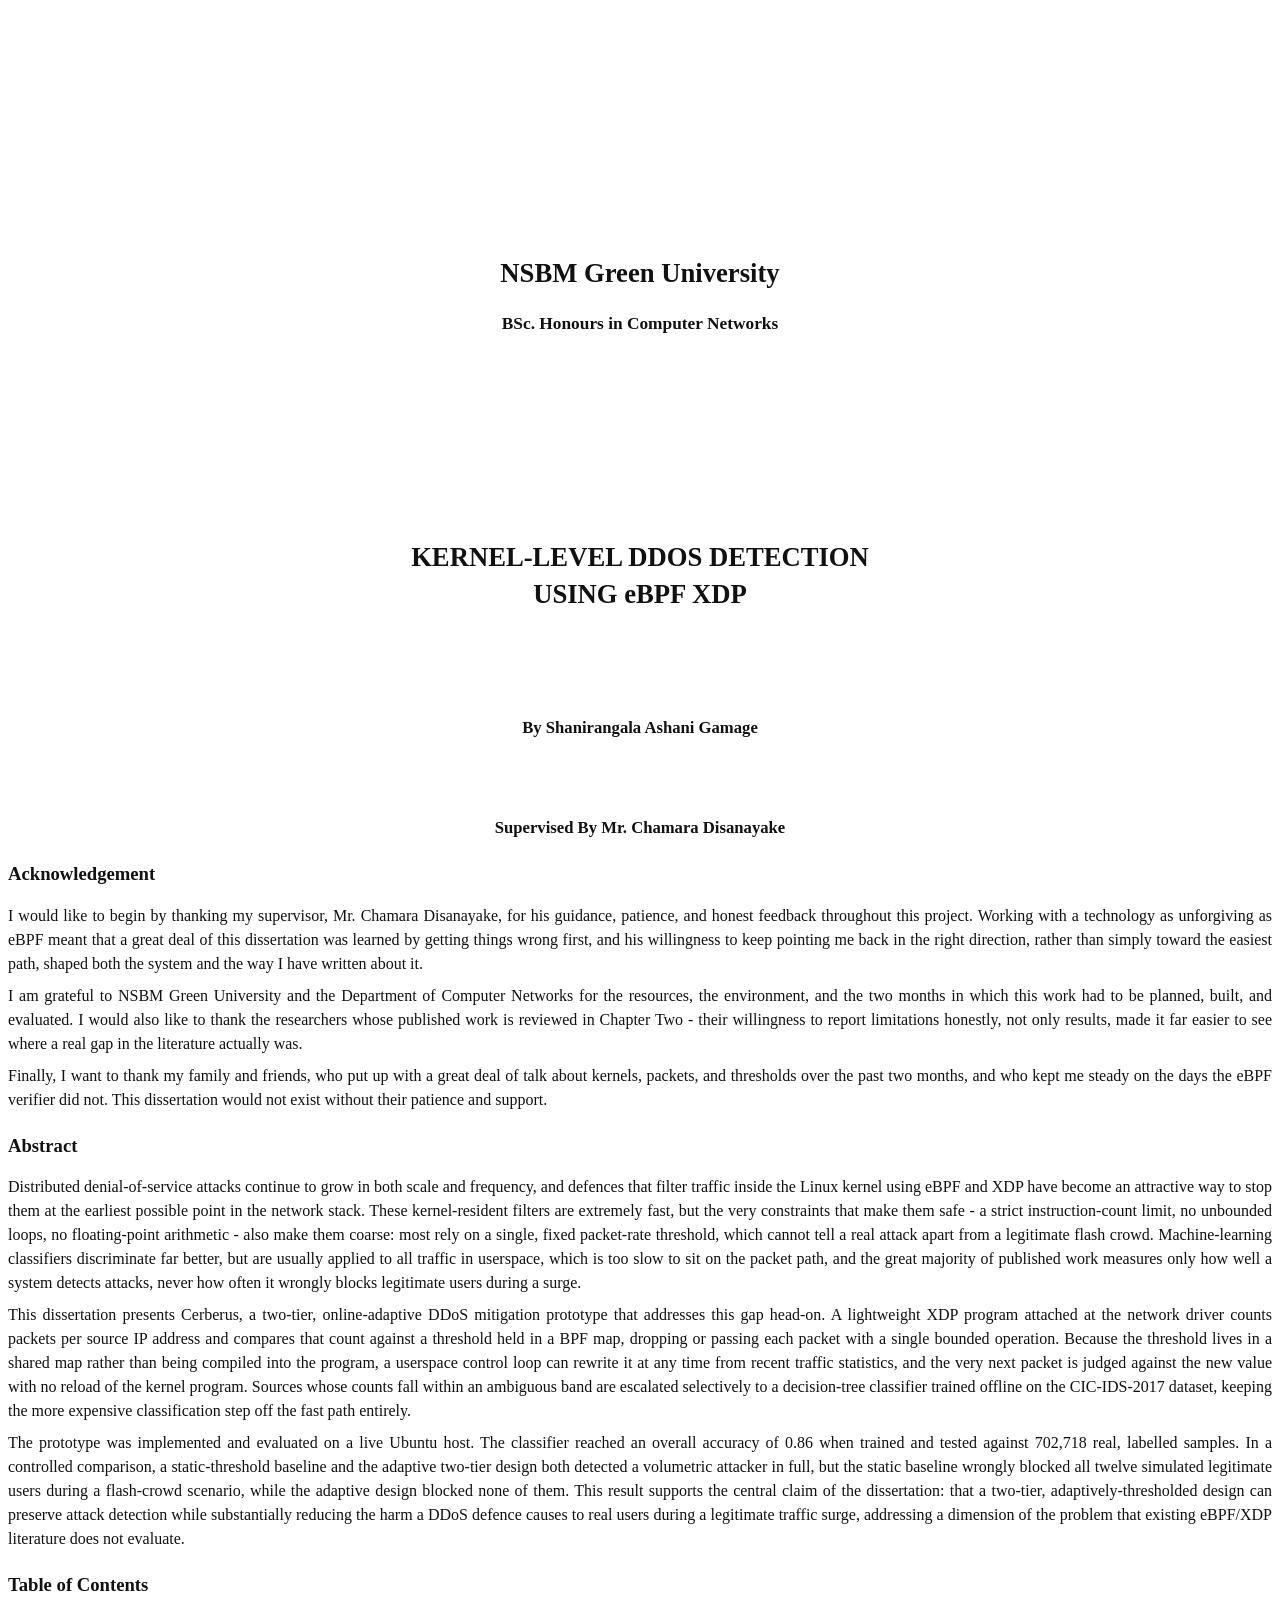
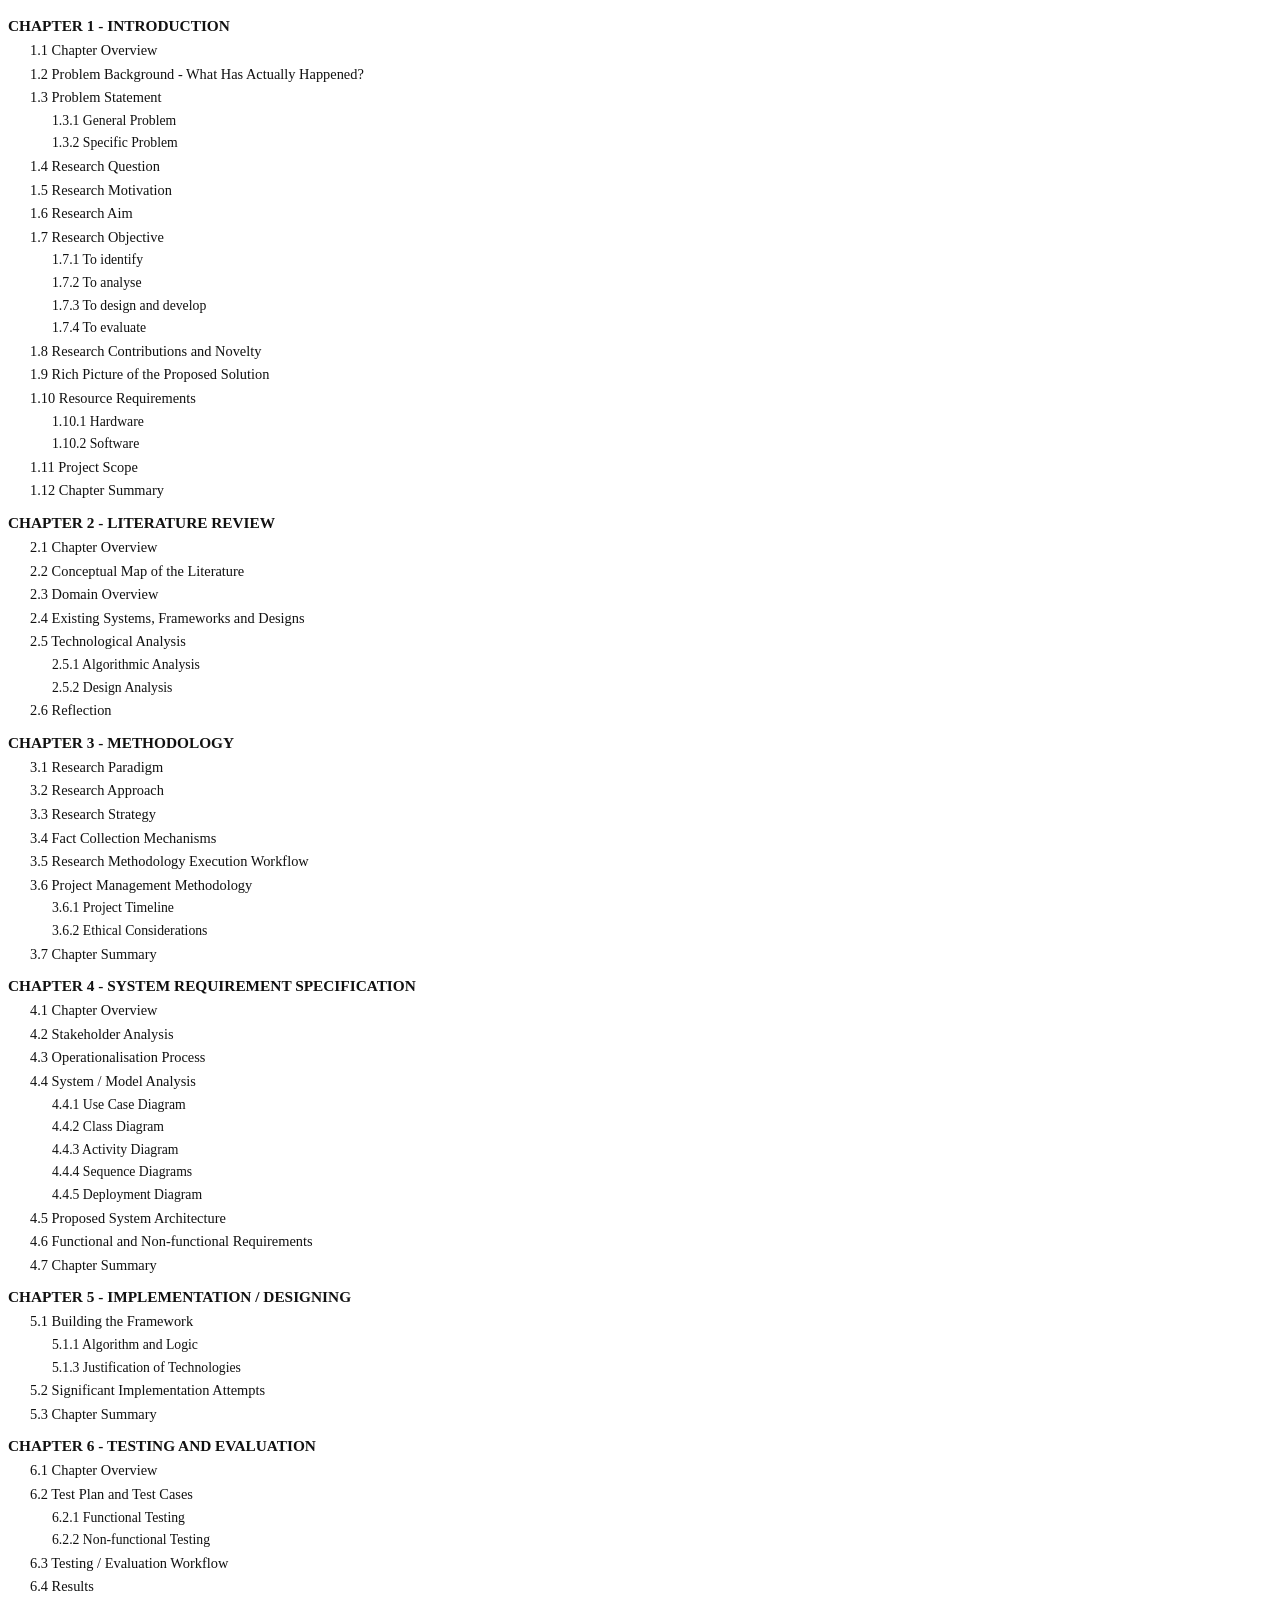
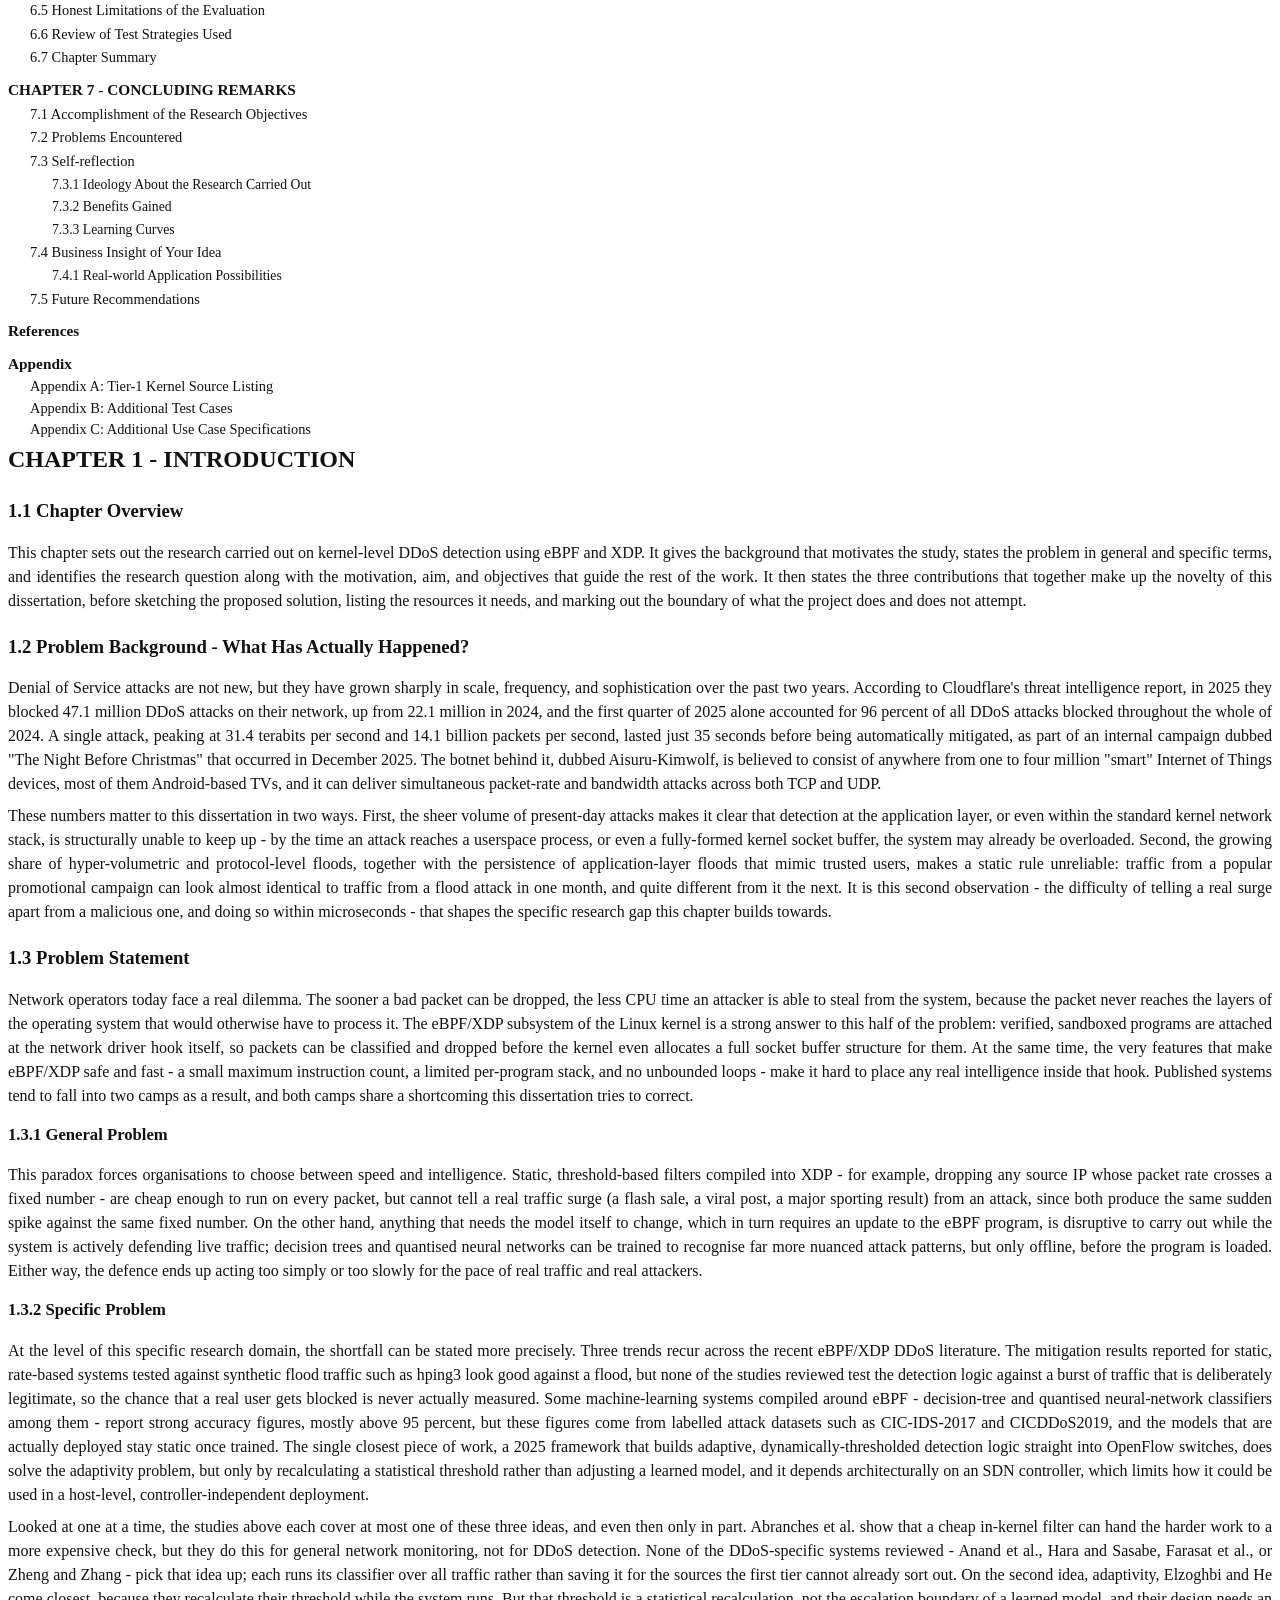
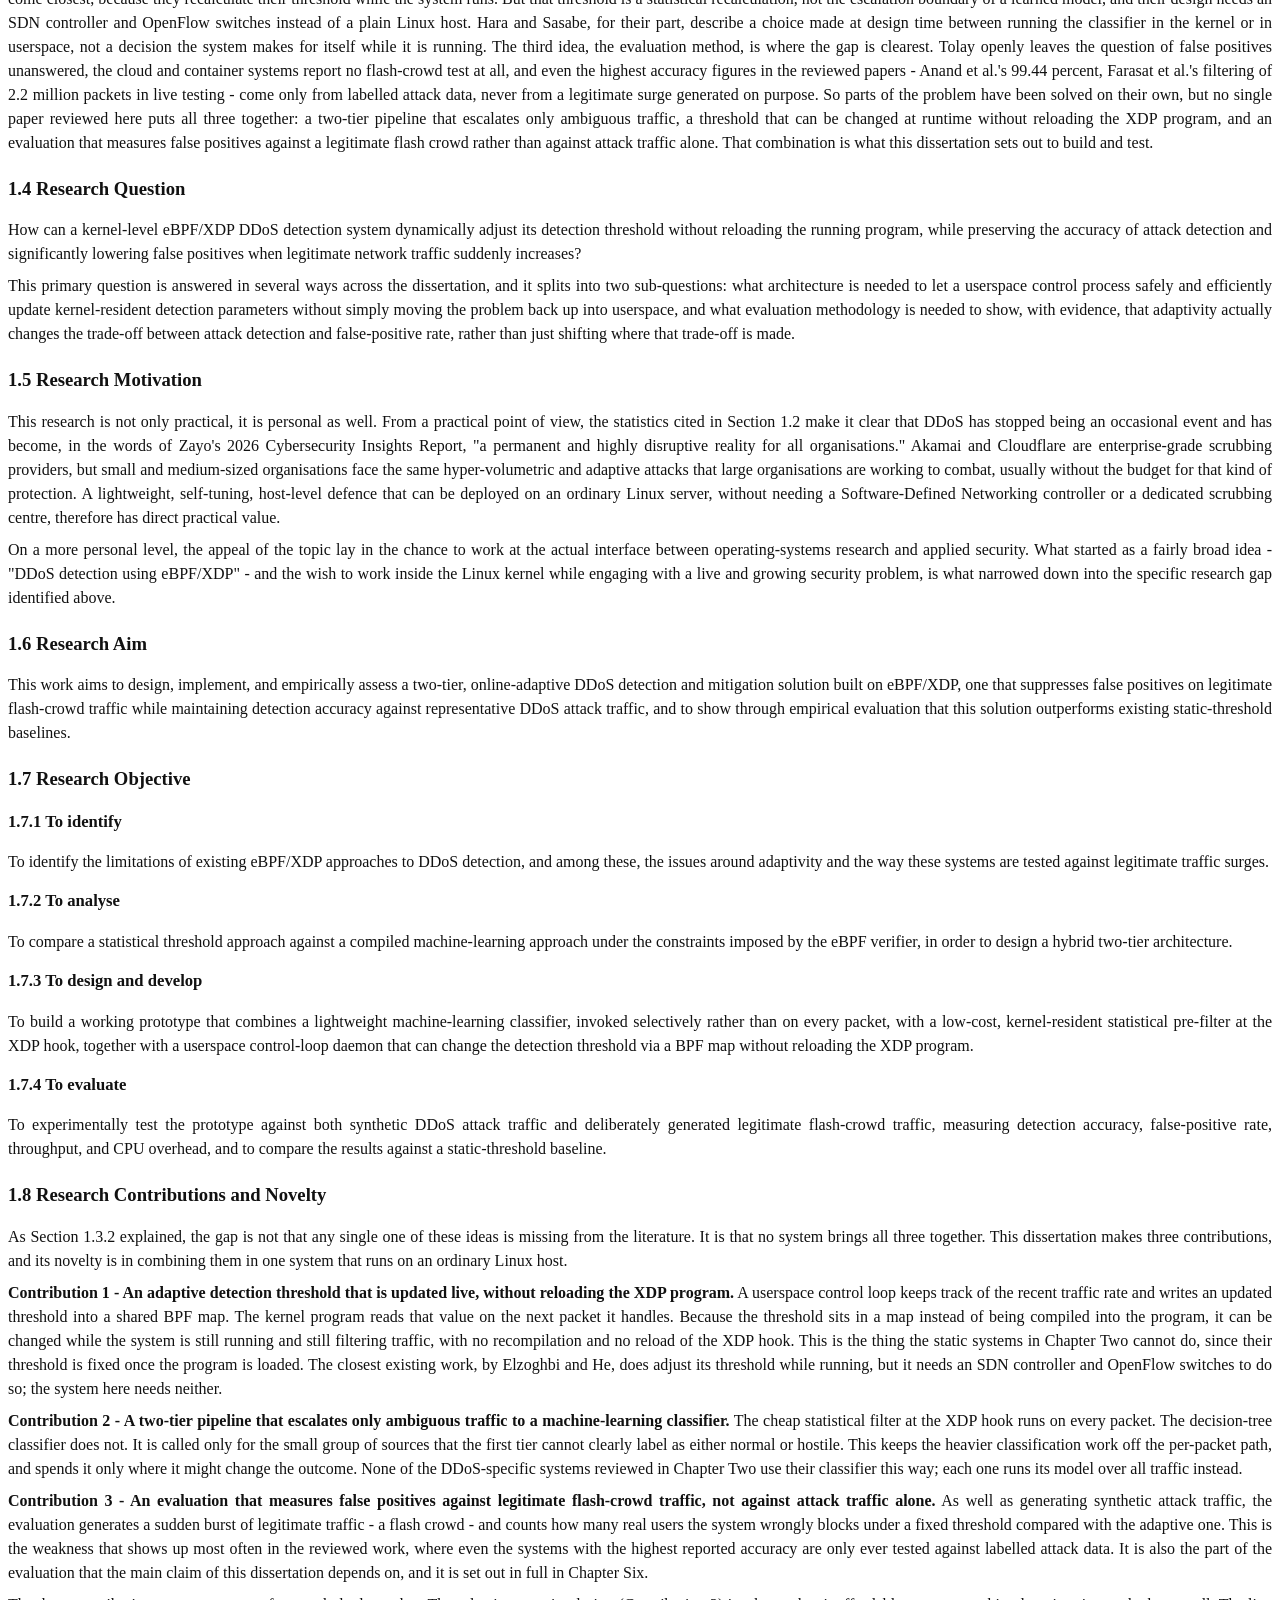
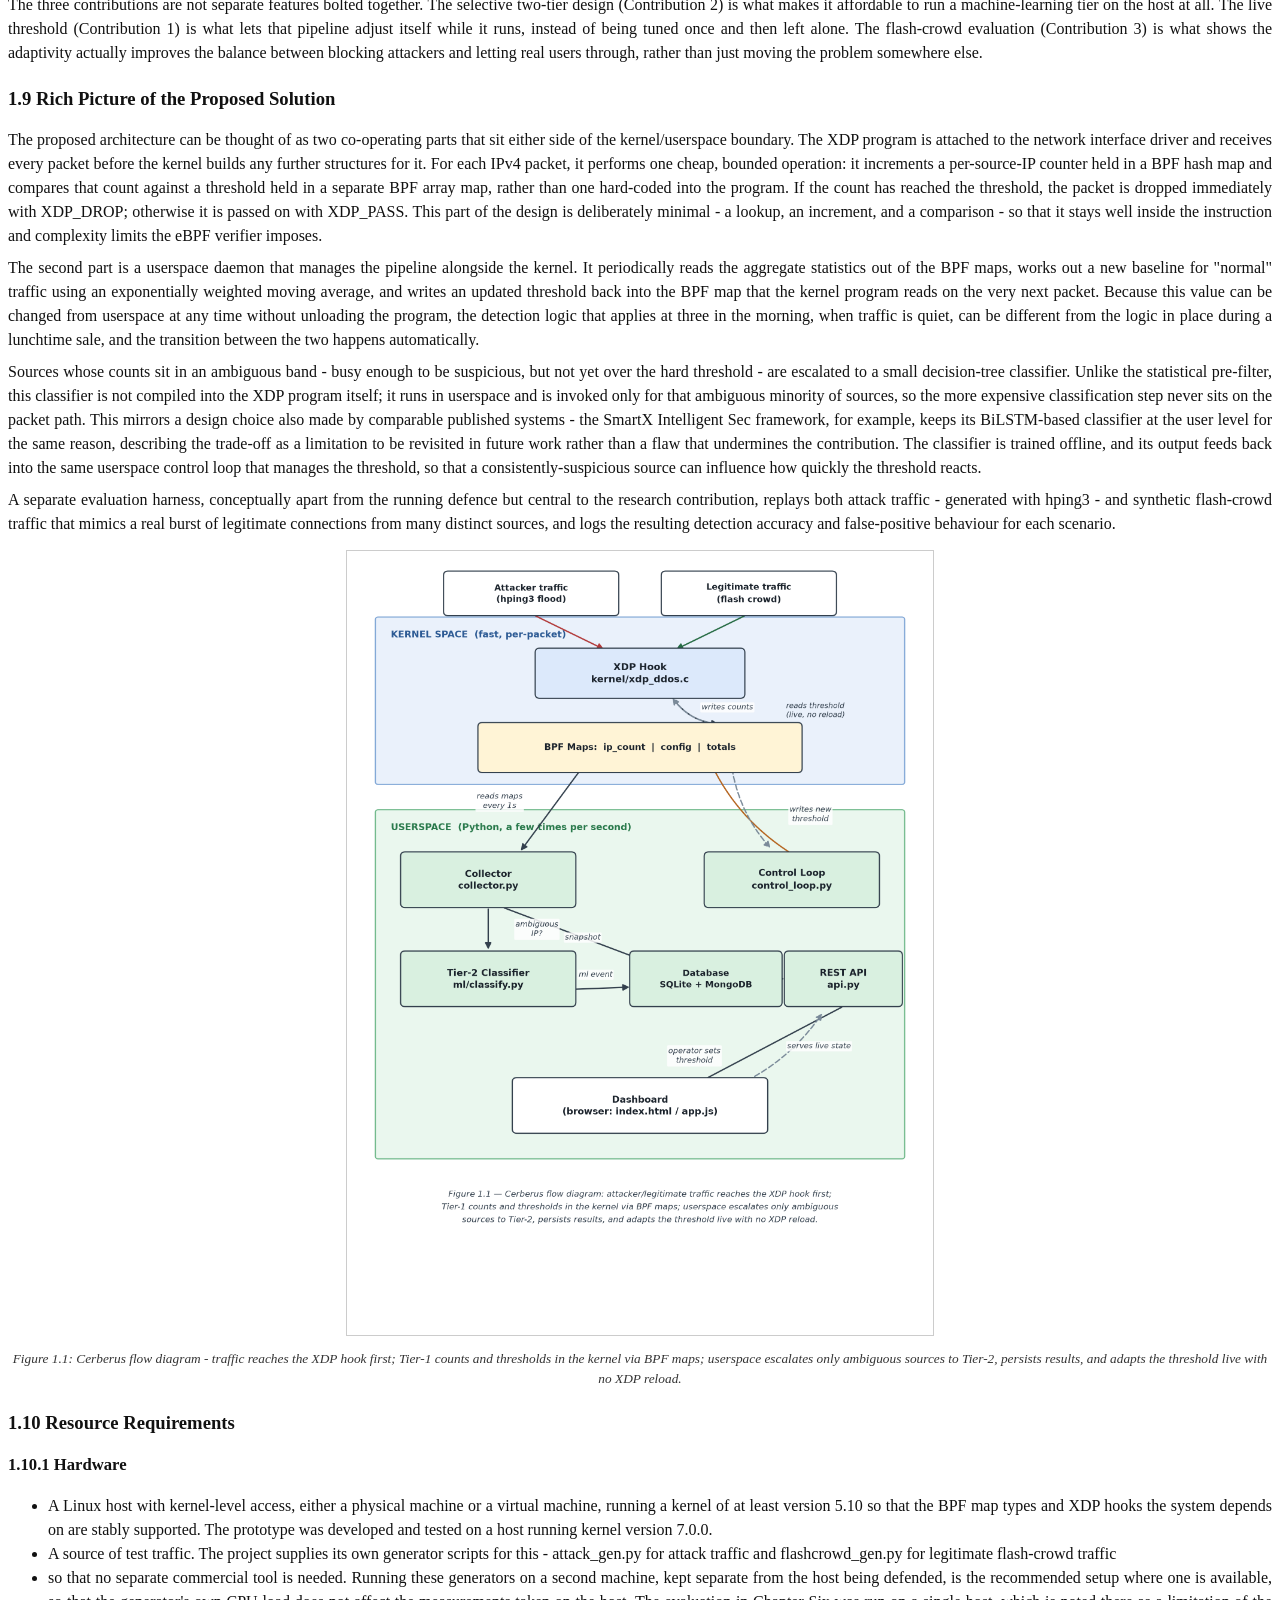
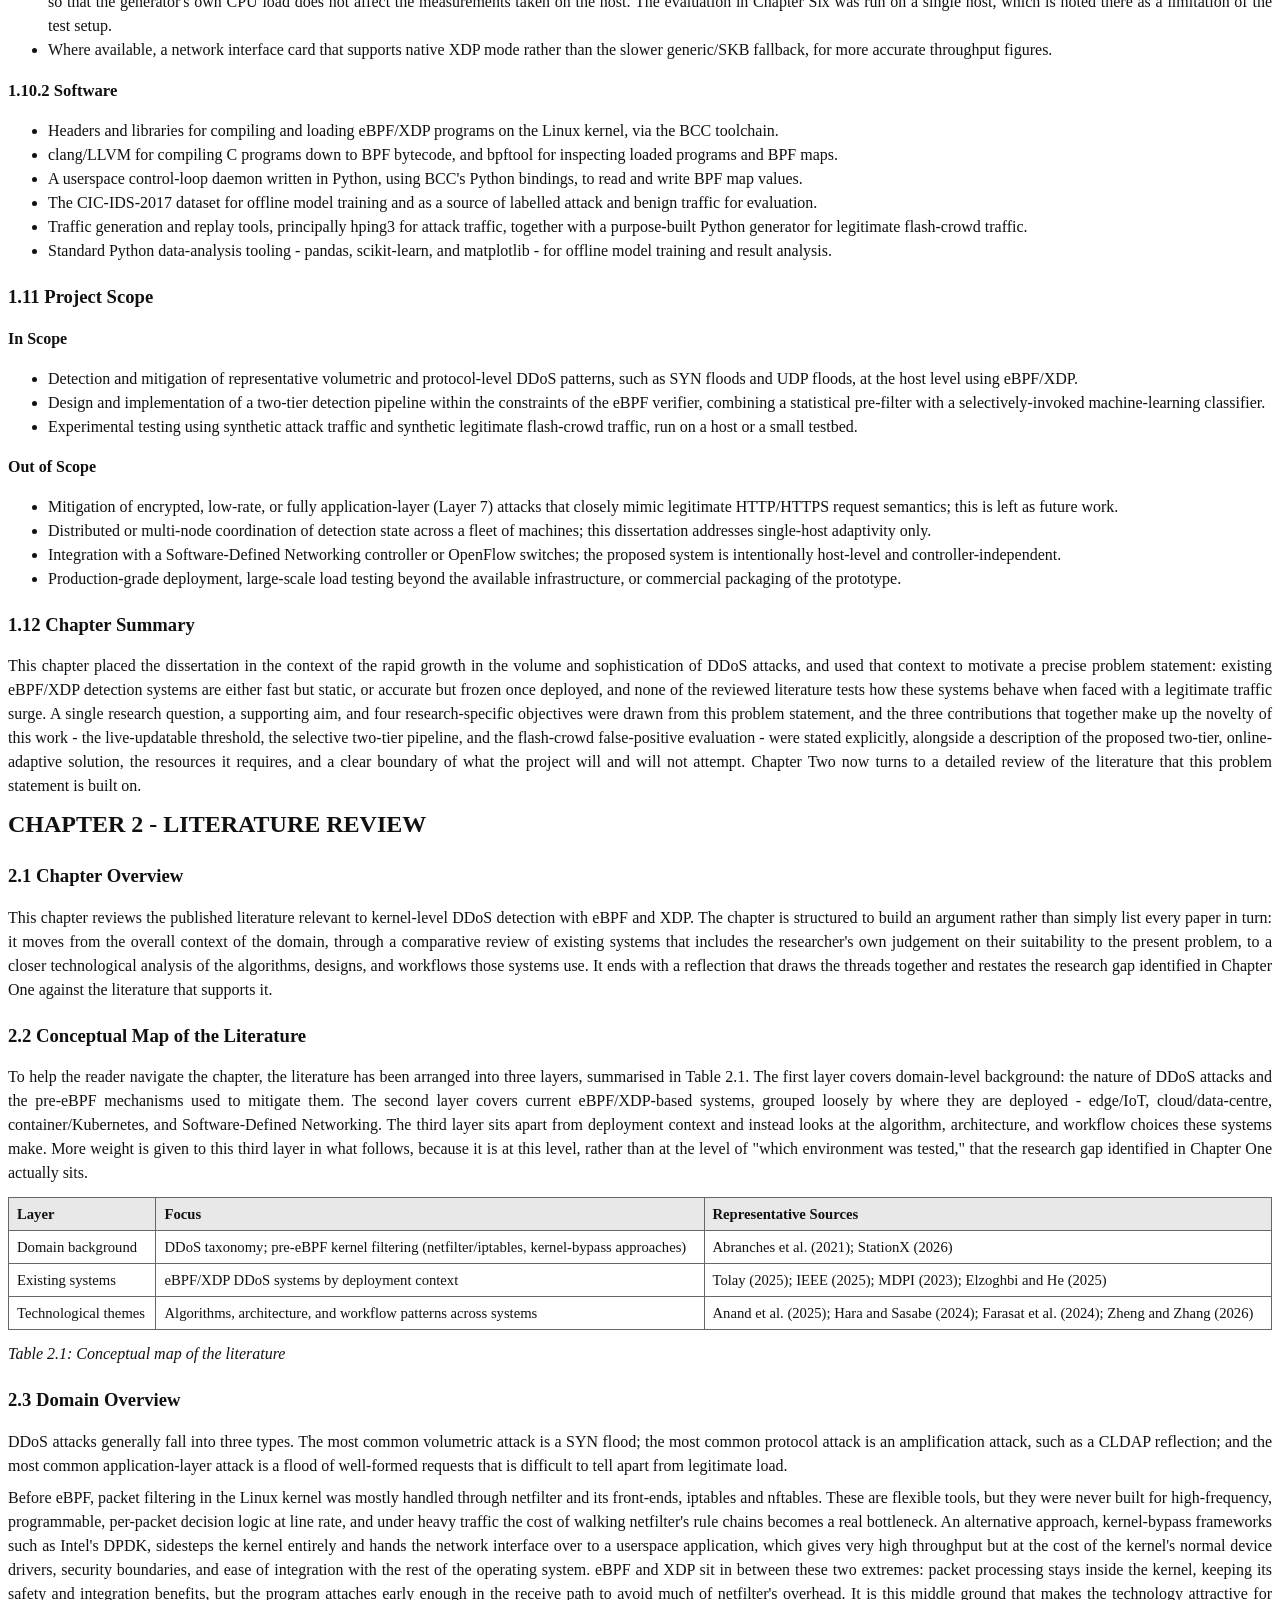
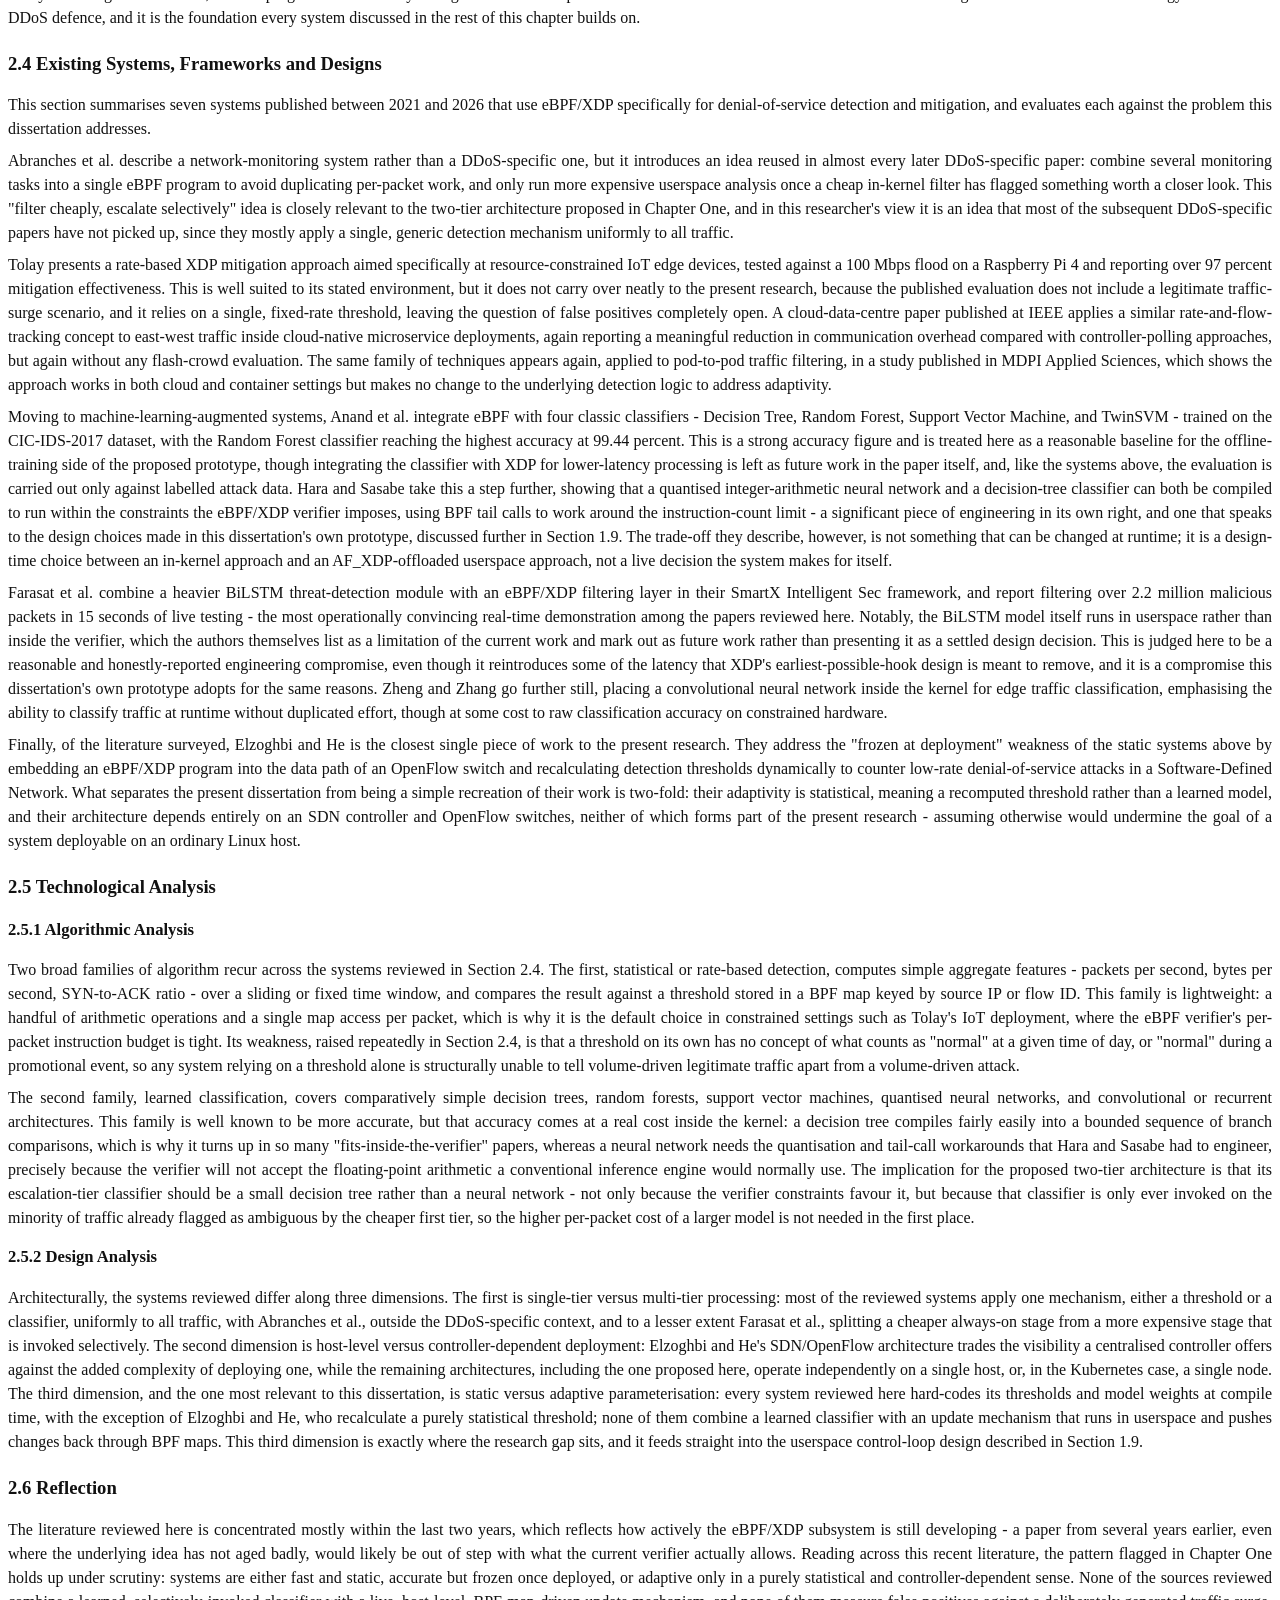
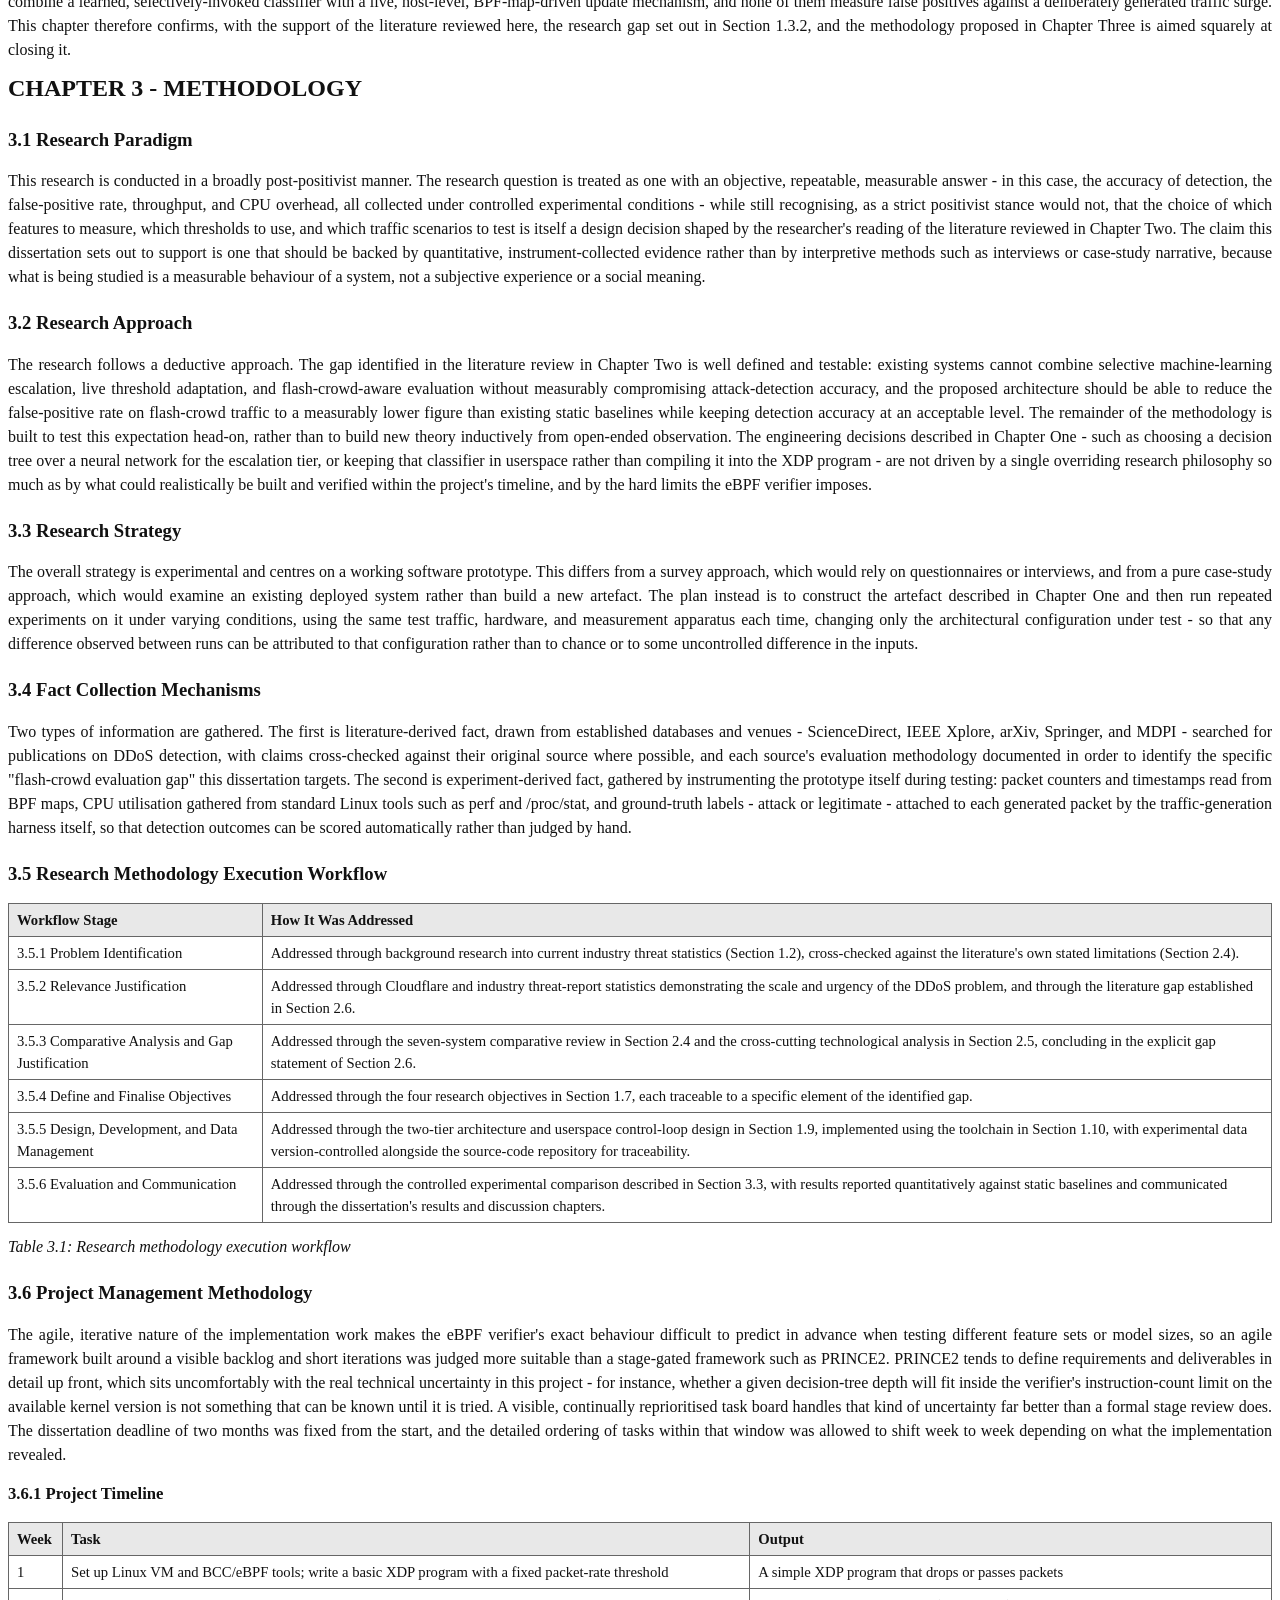
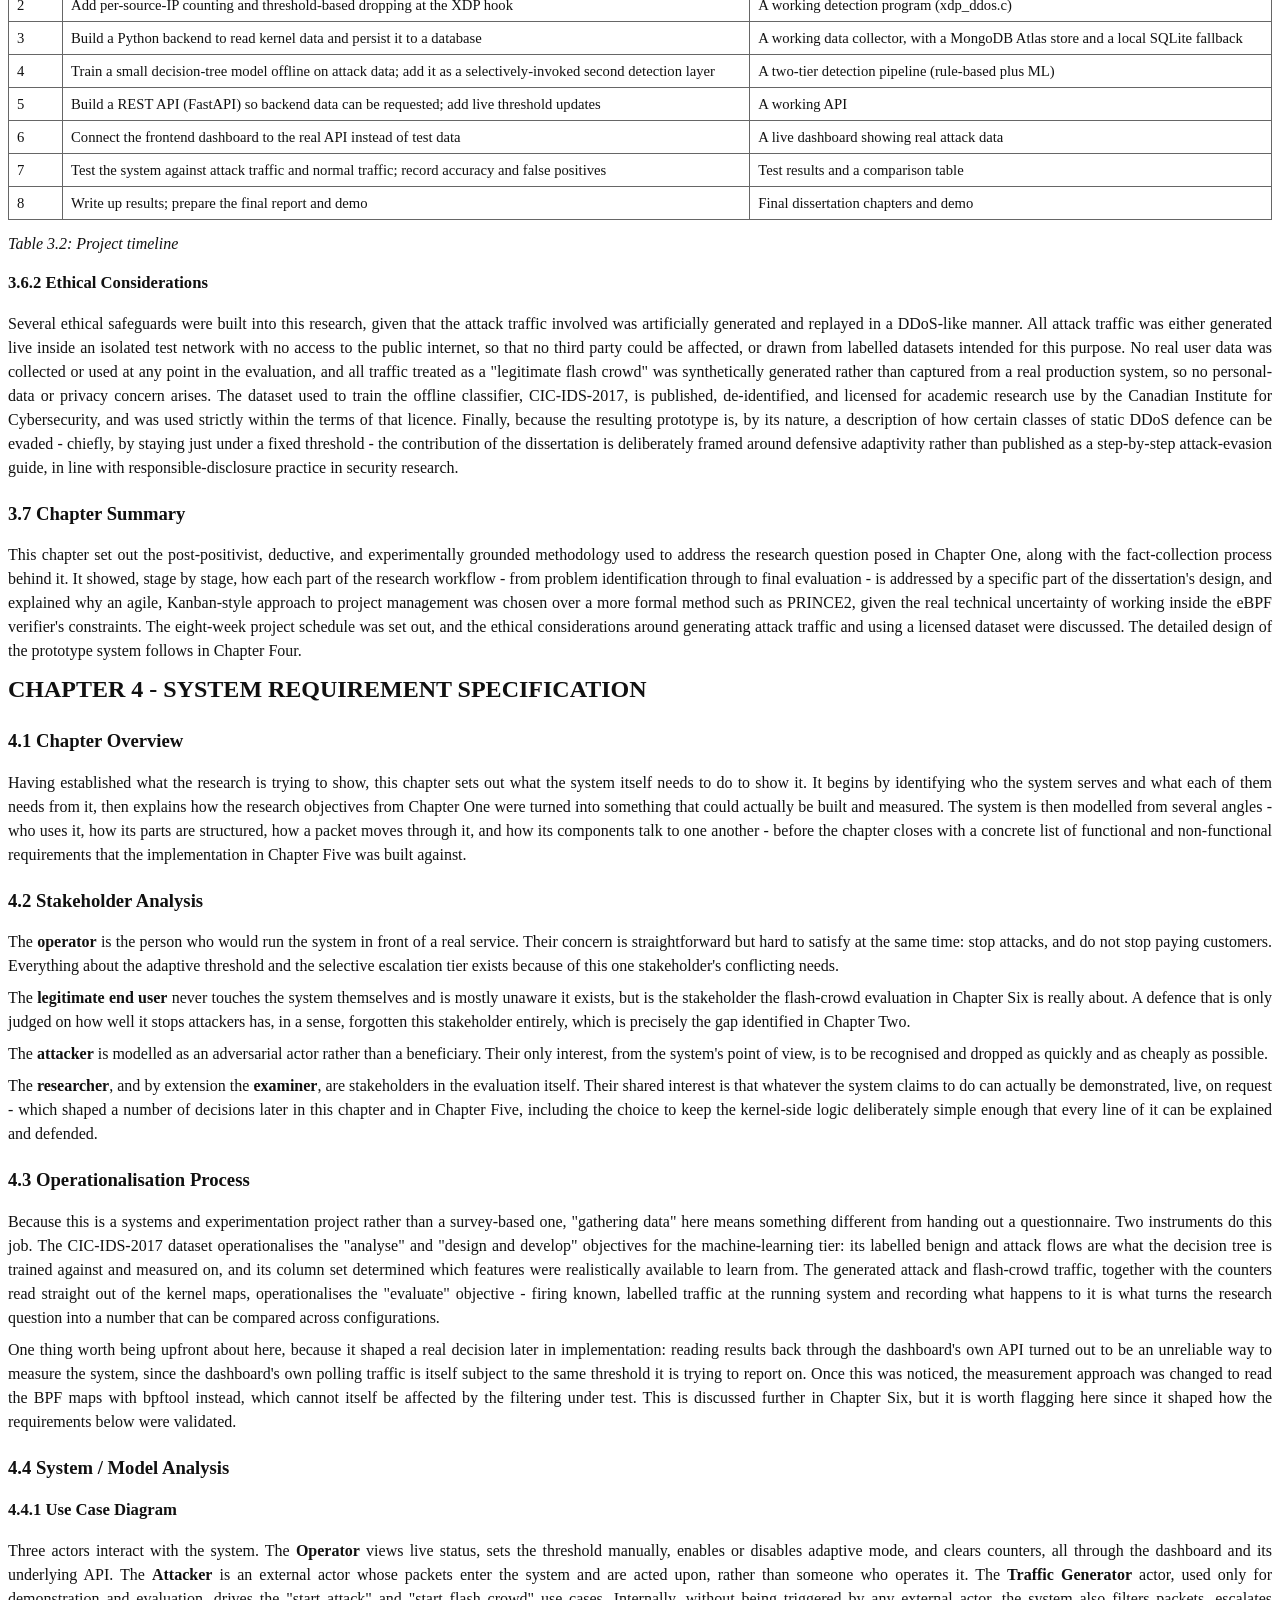
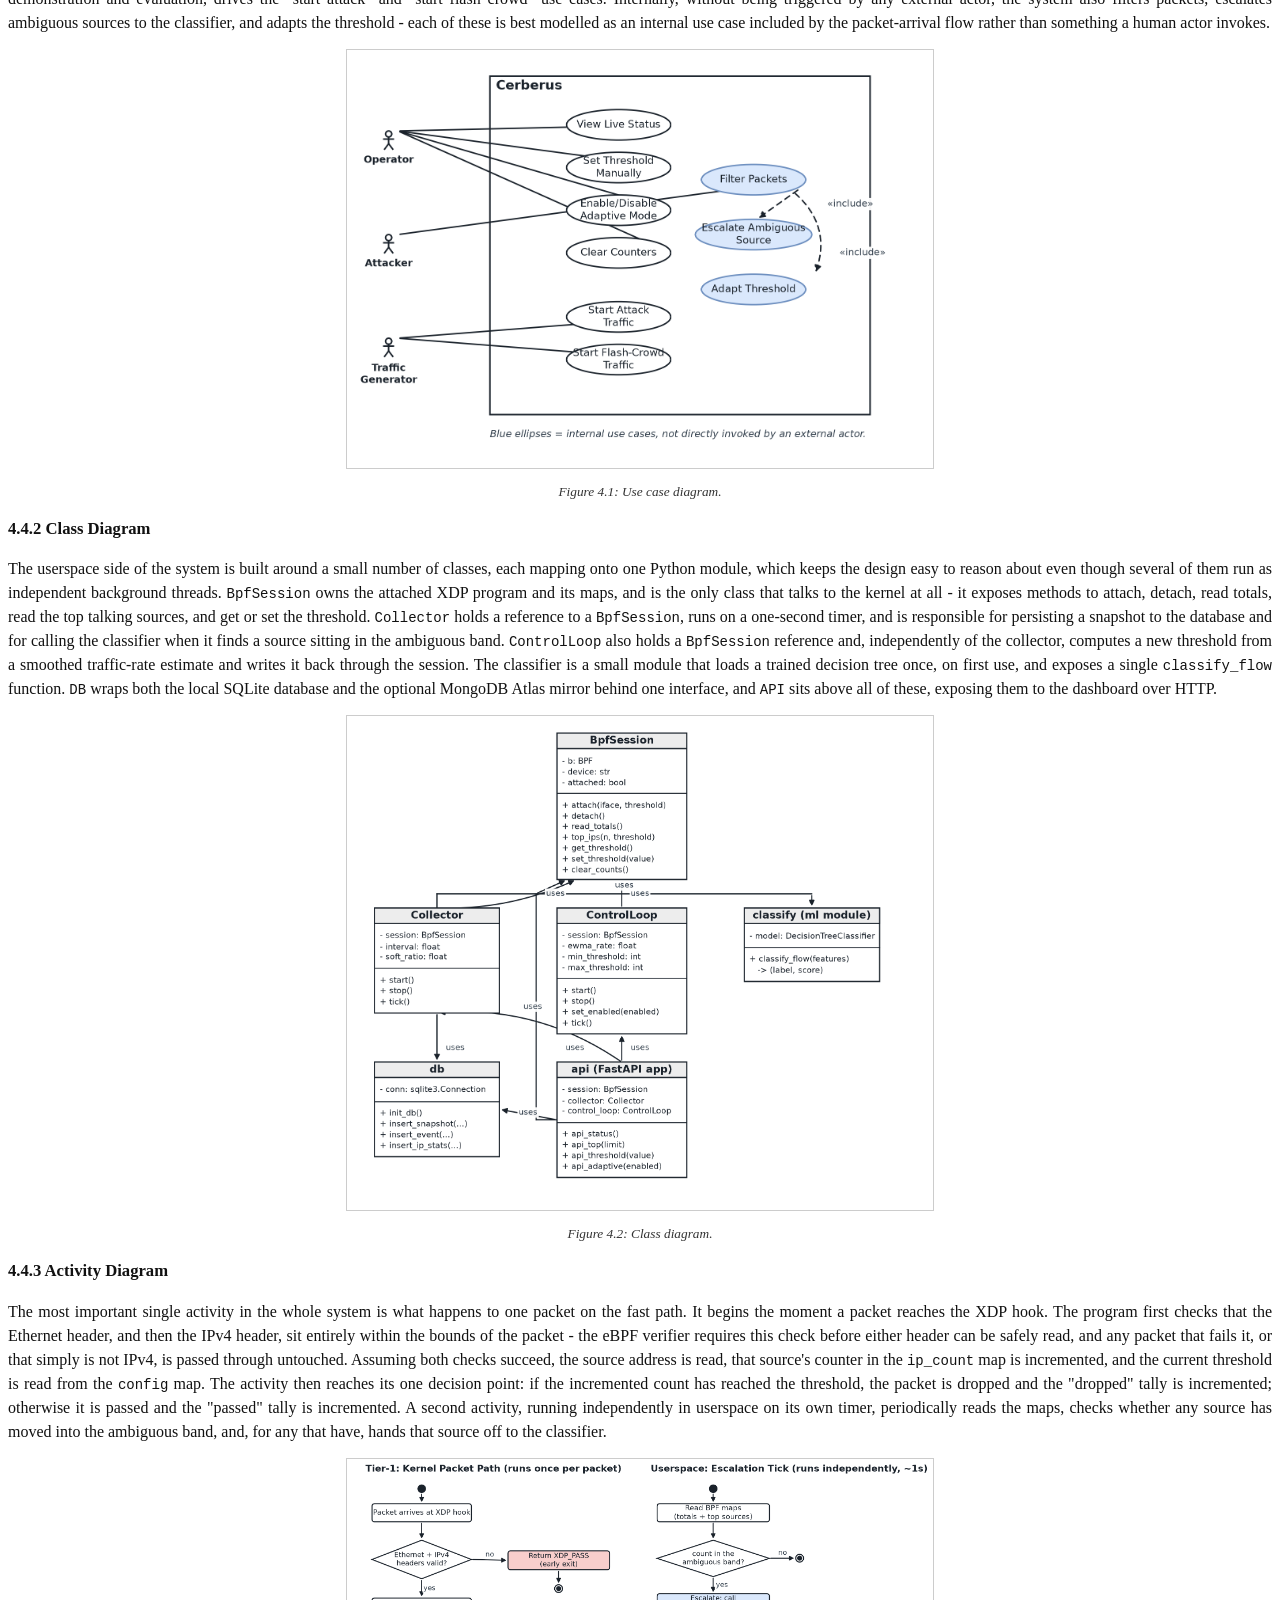
==== commit a784bb48: "Finalize thesis edits, add novelty/gap section, and hosting guides - Add Section 1.8 "Research Contr" ====
--- a/docs/final_thesis/Final_Thesis.html
+++ b/docs/final_thesis/Final_Thesis.html
@@ -48,8 +48,7 @@
 <p>Finally, I want to thank my family and friends, who put up with a great deal of talk about
 kernels, packets, and thresholds over the past two months, and who kept me steady on the
 days the eBPF verifier did not. This dissertation would not exist without their patience
-and support.
-</content></p></div>
+and support.</p></div>
 <div class="frontmatter"><h2>Abstract</h2>
 <p>Distributed denial-of-service attacks continue to grow in both scale and frequency, and
 defences that filter traffic inside the Linux kernel using eBPF and XDP have become an
@@ -81,12 +80,10 @@
 the dissertation: that a two-tier, adaptively-thresholded design can preserve attack
 detection while substantially reducing the harm a DDoS defence causes to real users
 during a legitimate traffic surge, addressing a dimension of the problem that existing
-eBPF/XDP literature does not evaluate.
-</content></p></div>
-
-<div class="toc frontmatter">
-  <h2>Contents</h2>
-  <div style="margin-left:0px;font-weight:bold;font-size:11.5pt;margin-top:10px;">CHAPTER 1 - INTRODUCTION</div><div style="margin-left:22px;font-weight:normal;font-size:10.8pt;margin-top:2px;">1.1 Chapter Overview</div><div style="margin-left:22px;font-weight:normal;font-size:10.8pt;margin-top:2px;">1.2 Problem Background - What Has Actually Happened?</div><div style="margin-left:22px;font-weight:normal;font-size:10.8pt;margin-top:2px;">1.3 Problem Statement</div><div style="margin-left:44px;font-weight:normal;font-size:10.3pt;margin-top:2px;">1.3.1 General Problem</div><div style="margin-left:44px;font-weight:normal;font-size:10.3pt;margin-top:2px;">1.3.2 Specific Problem</div><div style="margin-left:22px;font-weight:normal;font-size:10.8pt;margin-top:2px;">1.4 Research Question</div><div style="margin-left:22px;font-weight:normal;font-size:10.8pt;margin-top:2px;">1.5 Research Motivation</div><div style="margin-left:22px;font-weight:normal;font-size:10.8pt;margin-top:2px;">1.6 Research Aim</div><div style="margin-left:22px;font-weight:normal;font-size:10.8pt;margin-top:2px;">1.7 Research Objective</div><div style="margin-left:44px;font-weight:normal;font-size:10.3pt;margin-top:2px;">1.7.1 To identify</div><div style="margin-left:44px;font-weight:normal;font-size:10.3pt;margin-top:2px;">1.7.2 To analyse</div><div style="margin-left:44px;font-weight:normal;font-size:10.3pt;margin-top:2px;">1.7.3 To design and develop</div><div style="margin-left:44px;font-weight:normal;font-size:10.3pt;margin-top:2px;">1.7.4 To evaluate</div><div style="margin-left:22px;font-weight:normal;font-size:10.8pt;margin-top:2px;">1.8 Rich Picture of the Proposed Solution</div><div style="margin-left:22px;font-weight:normal;font-size:10.8pt;margin-top:2px;">1.9 Resource Requirements</div><div style="margin-left:44px;font-weight:normal;font-size:10.3pt;margin-top:2px;">1.9.1 Hardware</div><div style="margin-left:44px;font-weight:normal;font-size:10.3pt;margin-top:2px;">1.9.2 Software</div><div style="margin-left:22px;font-weight:normal;font-size:10.8pt;margin-top:2px;">1.10 Project Scope</div><div style="margin-left:22px;font-weight:normal;font-size:10.8pt;margin-top:2px;">1.11 Chapter Summary</div><div style="margin-left:0px;font-weight:bold;font-size:11.5pt;margin-top:10px;">CHAPTER 2 - LITERATURE REVIEW</div><div style="margin-left:22px;font-weight:normal;font-size:10.8pt;margin-top:2px;">2.1 Chapter Overview</div><div style="margin-left:22px;font-weight:normal;font-size:10.8pt;margin-top:2px;">2.2 Conceptual Map of the Literature</div><div style="margin-left:22px;font-weight:normal;font-size:10.8pt;margin-top:2px;">2.3 Domain Overview</div><div style="margin-left:22px;font-weight:normal;font-size:10.8pt;margin-top:2px;">2.4 Existing Systems, Frameworks and Designs</div><div style="margin-left:22px;font-weight:normal;font-size:10.8pt;margin-top:2px;">2.5 Technological Analysis</div><div style="margin-left:44px;font-weight:normal;font-size:10.3pt;margin-top:2px;">2.5.1 Algorithmic Analysis</div><div style="margin-left:44px;font-weight:normal;font-size:10.3pt;margin-top:2px;">2.5.2 Design Analysis</div><div style="margin-left:22px;font-weight:normal;font-size:10.8pt;margin-top:2px;">2.6 Reflection</div><div style="margin-left:0px;font-weight:bold;font-size:11.5pt;margin-top:10px;">CHAPTER 3 - METHODOLOGY</div><div style="margin-left:22px;font-weight:normal;font-size:10.8pt;margin-top:2px;">3.1 Research Paradigm</div><div style="margin-left:22px;font-weight:normal;font-size:10.8pt;margin-top:2px;">3.2 Research Approach</div><div style="margin-left:22px;font-weight:normal;font-size:10.8pt;margin-top:2px;">3.3 Research Strategy</div><div style="margin-left:22px;font-weight:normal;font-size:10.8pt;margin-top:2px;">3.4 Fact Collection Mechanisms</div><div style="margin-left:22px;font-weight:normal;font-size:10.8pt;margin-top:2px;">3.5 Research Methodology Execution Workflow</div><div style="margin-left:22px;font-weight:normal;font-size:10.8pt;margin-top:2px;">3.6 Project Management Methodology</div><div style="margin-left:44px;font-weight:normal;font-size:10.3pt;margin-top:2px;">3.6.1 Project Timeline</div><div style="margin-left:44px;font-weight:normal;font-size:10.3pt;margin-top:2px;">3.6.2 Ethical Considerations</div><div style="margin-left:22px;font-weight:normal;font-size:10.8pt;margin-top:2px;">3.7 Chapter Summary</div><div style="margin-left:0px;font-weight:bold;font-size:11.5pt;margin-top:10px;">CHAPTER 4 - SYSTEM REQUIREMENT SPECIFICATION</div><div style="margin-left:22px;font-weight:normal;font-size:10.8pt;margin-top:2px;">4.1 Chapter Overview</div><div style="margin-left:22px;font-weight:normal;font-size:10.8pt;margin-top:2px;">4.2 Stakeholder Analysis</div><div style="margin-left:22px;font-weight:normal;font-size:10.8pt;margin-top:2px;">4.3 Operationalisation Process</div><div style="margin-left:22px;font-weight:normal;font-size:10.8pt;margin-top:2px;">4.4 System / Model Analysis</div><div style="margin-left:44px;font-weight:normal;font-size:10.3pt;margin-top:2px;">4.4.1 Use Case Diagram</div><div style="margin-left:44px;font-weight:normal;font-size:10.3pt;margin-top:2px;">4.4.2 Class Diagram</div><div style="margin-left:44px;font-weight:normal;font-size:10.3pt;margin-top:2px;">4.4.3 Activity Diagram</div><div style="margin-left:44px;font-weight:normal;font-size:10.3pt;margin-top:2px;">4.4.4 Sequence Diagrams</div><div style="margin-left:44px;font-weight:normal;font-size:10.3pt;margin-top:2px;">4.4.5 Deployment Diagram</div><div style="margin-left:22px;font-weight:normal;font-size:10.8pt;margin-top:2px;">4.5 Proposed System Architecture</div><div style="margin-left:22px;font-weight:normal;font-size:10.8pt;margin-top:2px;">4.6 Functional and Non-functional Requirements</div><div style="margin-left:22px;font-weight:normal;font-size:10.8pt;margin-top:2px;">4.7 Chapter Summary</div><div style="margin-left:0px;font-weight:bold;font-size:11.5pt;margin-top:10px;">CHAPTER 5 - IMPLEMENTATION / DESIGNING</div><div style="margin-left:22px;font-weight:normal;font-size:10.8pt;margin-top:2px;">5.1 Building the Framework</div><div style="margin-left:44px;font-weight:normal;font-size:10.3pt;margin-top:2px;">5.1.1 Algorithm and Logic</div><div style="margin-left:44px;font-weight:normal;font-size:10.3pt;margin-top:2px;">5.1.3 Justification of Technologies</div><div style="margin-left:22px;font-weight:normal;font-size:10.8pt;margin-top:2px;">5.2 Significant Implementation Attempts</div><div style="margin-left:22px;font-weight:normal;font-size:10.8pt;margin-top:2px;">5.3 Chapter Summary</div><div style="margin-left:0px;font-weight:bold;font-size:11.5pt;margin-top:10px;">CHAPTER 6 - TESTING AND EVALUATION</div><div style="margin-left:22px;font-weight:normal;font-size:10.8pt;margin-top:2px;">6.1 Chapter Overview</div><div style="margin-left:22px;font-weight:normal;font-size:10.8pt;margin-top:2px;">6.2 Test Plan and Test Cases</div><div style="margin-left:44px;font-weight:normal;font-size:10.3pt;margin-top:2px;">6.2.1 Functional Testing</div><div style="margin-left:44px;font-weight:normal;font-size:10.3pt;margin-top:2px;">6.2.2 Non-functional Testing</div><div style="margin-left:22px;font-weight:normal;font-size:10.8pt;margin-top:2px;">6.3 Testing / Evaluation Workflow</div><div style="margin-left:22px;font-weight:normal;font-size:10.8pt;margin-top:2px;">6.4 Results</div><div style="margin-left:22px;font-weight:normal;font-size:10.8pt;margin-top:2px;">6.5 Honest Limitations of the Evaluation</div><div style="margin-left:22px;font-weight:normal;font-size:10.8pt;margin-top:2px;">6.6 Review of Test Strategies Used</div><div style="margin-left:22px;font-weight:normal;font-size:10.8pt;margin-top:2px;">6.7 Chapter Summary</div><div style="margin-left:0px;font-weight:bold;font-size:11.5pt;margin-top:10px;">CHAPTER 7 - CONCLUDING REMARKS</div><div style="margin-left:22px;font-weight:normal;font-size:10.8pt;margin-top:2px;">7.1 Accomplishment of the Research Objectives</div><div style="margin-left:22px;font-weight:normal;font-size:10.8pt;margin-top:2px;">7.2 Problems Encountered</div><div style="margin-left:22px;font-weight:normal;font-size:10.8pt;margin-top:2px;">7.3 Self-reflection</div><div style="margin-left:44px;font-weight:normal;font-size:10.3pt;margin-top:2px;">7.3.1 Ideology About the Research Carried Out</div><div style="margin-left:44px;font-weight:normal;font-size:10.3pt;margin-top:2px;">7.3.2 Benefits Gained</div><div style="margin-left:44px;font-weight:normal;font-size:10.3pt;margin-top:2px;">7.3.3 Learning Curves</div><div style="margin-left:22px;font-weight:normal;font-size:10.8pt;margin-top:2px;">7.4 Business Insight of Your Idea</div><div style="margin-left:44px;font-weight:normal;font-size:10.3pt;margin-top:2px;">7.4.1 Real-world Application Possibilities</div><div style="margin-left:22px;font-weight:normal;font-size:10.8pt;margin-top:2px;">7.5 Future Recommendations</div><div style="margin-top:10px;font-weight:bold;font-size:11.5pt;">References</div><div style="margin-top:10px;font-weight:bold;font-size:11.5pt;">Appendix</div><div style="margin-left:22px;font-size:10.8pt;">Appendix A: Tier-1 Kernel Source Listing</div><div style="margin-left:22px;font-size:10.8pt;">Appendix B: Additional Test Cases</div><div style="margin-left:22px;font-size:10.8pt;">Appendix C: Additional Use Case Specifications</div>
+eBPF/XDP literature does not evaluate.</p></div>
+
+<div class="toc frontmatter"><h2>Table of Contents</h2>
+<div style="margin-left:0px;font-weight:bold;font-size:11.5pt;margin-top:10px;">CHAPTER 1 - INTRODUCTION</div><div style="margin-left:22px;font-weight:normal;font-size:10.8pt;margin-top:2px;">1.1 Chapter Overview</div><div style="margin-left:22px;font-weight:normal;font-size:10.8pt;margin-top:2px;">1.2 Problem Background - What Has Actually Happened?</div><div style="margin-left:22px;font-weight:normal;font-size:10.8pt;margin-top:2px;">1.3 Problem Statement</div><div style="margin-left:44px;font-weight:normal;font-size:10.3pt;margin-top:2px;">1.3.1 General Problem</div><div style="margin-left:44px;font-weight:normal;font-size:10.3pt;margin-top:2px;">1.3.2 Specific Problem</div><div style="margin-left:22px;font-weight:normal;font-size:10.8pt;margin-top:2px;">1.4 Research Question</div><div style="margin-left:22px;font-weight:normal;font-size:10.8pt;margin-top:2px;">1.5 Research Motivation</div><div style="margin-left:22px;font-weight:normal;font-size:10.8pt;margin-top:2px;">1.6 Research Aim</div><div style="margin-left:22px;font-weight:normal;font-size:10.8pt;margin-top:2px;">1.7 Research Objective</div><div style="margin-left:44px;font-weight:normal;font-size:10.3pt;margin-top:2px;">1.7.1 To identify</div><div style="margin-left:44px;font-weight:normal;font-size:10.3pt;margin-top:2px;">1.7.2 To analyse</div><div style="margin-left:44px;font-weight:normal;font-size:10.3pt;margin-top:2px;">1.7.3 To design and develop</div><div style="margin-left:44px;font-weight:normal;font-size:10.3pt;margin-top:2px;">1.7.4 To evaluate</div><div style="margin-left:22px;font-weight:normal;font-size:10.8pt;margin-top:2px;">1.8 Research Contributions and Novelty</div><div style="margin-left:22px;font-weight:normal;font-size:10.8pt;margin-top:2px;">1.9 Rich Picture of the Proposed Solution</div><div style="margin-left:22px;font-weight:normal;font-size:10.8pt;margin-top:2px;">1.10 Resource Requirements</div><div style="margin-left:44px;font-weight:normal;font-size:10.3pt;margin-top:2px;">1.10.1 Hardware</div><div style="margin-left:44px;font-weight:normal;font-size:10.3pt;margin-top:2px;">1.10.2 Software</div><div style="margin-left:22px;font-weight:normal;font-size:10.8pt;margin-top:2px;">1.11 Project Scope</div><div style="margin-left:22px;font-weight:normal;font-size:10.8pt;margin-top:2px;">1.12 Chapter Summary</div><div style="margin-left:0px;font-weight:bold;font-size:11.5pt;margin-top:10px;">CHAPTER 2 - LITERATURE REVIEW</div><div style="margin-left:22px;font-weight:normal;font-size:10.8pt;margin-top:2px;">2.1 Chapter Overview</div><div style="margin-left:22px;font-weight:normal;font-size:10.8pt;margin-top:2px;">2.2 Conceptual Map of the Literature</div><div style="margin-left:22px;font-weight:normal;font-size:10.8pt;margin-top:2px;">2.3 Domain Overview</div><div style="margin-left:22px;font-weight:normal;font-size:10.8pt;margin-top:2px;">2.4 Existing Systems, Frameworks and Designs</div><div style="margin-left:22px;font-weight:normal;font-size:10.8pt;margin-top:2px;">2.5 Technological Analysis</div><div style="margin-left:44px;font-weight:normal;font-size:10.3pt;margin-top:2px;">2.5.1 Algorithmic Analysis</div><div style="margin-left:44px;font-weight:normal;font-size:10.3pt;margin-top:2px;">2.5.2 Design Analysis</div><div style="margin-left:22px;font-weight:normal;font-size:10.8pt;margin-top:2px;">2.6 Reflection</div><div style="margin-left:0px;font-weight:bold;font-size:11.5pt;margin-top:10px;">CHAPTER 3 - METHODOLOGY</div><div style="margin-left:22px;font-weight:normal;font-size:10.8pt;margin-top:2px;">3.1 Research Paradigm</div><div style="margin-left:22px;font-weight:normal;font-size:10.8pt;margin-top:2px;">3.2 Research Approach</div><div style="margin-left:22px;font-weight:normal;font-size:10.8pt;margin-top:2px;">3.3 Research Strategy</div><div style="margin-left:22px;font-weight:normal;font-size:10.8pt;margin-top:2px;">3.4 Fact Collection Mechanisms</div><div style="margin-left:22px;font-weight:normal;font-size:10.8pt;margin-top:2px;">3.5 Research Methodology Execution Workflow</div><div style="margin-left:22px;font-weight:normal;font-size:10.8pt;margin-top:2px;">3.6 Project Management Methodology</div><div style="margin-left:44px;font-weight:normal;font-size:10.3pt;margin-top:2px;">3.6.1 Project Timeline</div><div style="margin-left:44px;font-weight:normal;font-size:10.3pt;margin-top:2px;">3.6.2 Ethical Considerations</div><div style="margin-left:22px;font-weight:normal;font-size:10.8pt;margin-top:2px;">3.7 Chapter Summary</div><div style="margin-left:0px;font-weight:bold;font-size:11.5pt;margin-top:10px;">CHAPTER 4 - SYSTEM REQUIREMENT SPECIFICATION</div><div style="margin-left:22px;font-weight:normal;font-size:10.8pt;margin-top:2px;">4.1 Chapter Overview</div><div style="margin-left:22px;font-weight:normal;font-size:10.8pt;margin-top:2px;">4.2 Stakeholder Analysis</div><div style="margin-left:22px;font-weight:normal;font-size:10.8pt;margin-top:2px;">4.3 Operationalisation Process</div><div style="margin-left:22px;font-weight:normal;font-size:10.8pt;margin-top:2px;">4.4 System / Model Analysis</div><div style="margin-left:44px;font-weight:normal;font-size:10.3pt;margin-top:2px;">4.4.1 Use Case Diagram</div><div style="margin-left:44px;font-weight:normal;font-size:10.3pt;margin-top:2px;">4.4.2 Class Diagram</div><div style="margin-left:44px;font-weight:normal;font-size:10.3pt;margin-top:2px;">4.4.3 Activity Diagram</div><div style="margin-left:44px;font-weight:normal;font-size:10.3pt;margin-top:2px;">4.4.4 Sequence Diagrams</div><div style="margin-left:44px;font-weight:normal;font-size:10.3pt;margin-top:2px;">4.4.5 Deployment Diagram</div><div style="margin-left:22px;font-weight:normal;font-size:10.8pt;margin-top:2px;">4.5 Proposed System Architecture</div><div style="margin-left:22px;font-weight:normal;font-size:10.8pt;margin-top:2px;">4.6 Functional and Non-functional Requirements</div><div style="margin-left:22px;font-weight:normal;font-size:10.8pt;margin-top:2px;">4.7 Chapter Summary</div><div style="margin-left:0px;font-weight:bold;font-size:11.5pt;margin-top:10px;">CHAPTER 5 - IMPLEMENTATION / DESIGNING</div><div style="margin-left:22px;font-weight:normal;font-size:10.8pt;margin-top:2px;">5.1 Building the Framework</div><div style="margin-left:44px;font-weight:normal;font-size:10.3pt;margin-top:2px;">5.1.1 Algorithm and Logic</div><div style="margin-left:44px;font-weight:normal;font-size:10.3pt;margin-top:2px;">5.1.3 Justification of Technologies</div><div style="margin-left:22px;font-weight:normal;font-size:10.8pt;margin-top:2px;">5.2 Significant Implementation Attempts</div><div style="margin-left:22px;font-weight:normal;font-size:10.8pt;margin-top:2px;">5.3 Chapter Summary</div><div style="margin-left:0px;font-weight:bold;font-size:11.5pt;margin-top:10px;">CHAPTER 6 - TESTING AND EVALUATION</div><div style="margin-left:22px;font-weight:normal;font-size:10.8pt;margin-top:2px;">6.1 Chapter Overview</div><div style="margin-left:22px;font-weight:normal;font-size:10.8pt;margin-top:2px;">6.2 Test Plan and Test Cases</div><div style="margin-left:44px;font-weight:normal;font-size:10.3pt;margin-top:2px;">6.2.1 Functional Testing</div><div style="margin-left:44px;font-weight:normal;font-size:10.3pt;margin-top:2px;">6.2.2 Non-functional Testing</div><div style="margin-left:22px;font-weight:normal;font-size:10.8pt;margin-top:2px;">6.3 Testing / Evaluation Workflow</div><div style="margin-left:22px;font-weight:normal;font-size:10.8pt;margin-top:2px;">6.4 Results</div><div style="margin-left:22px;font-weight:normal;font-size:10.8pt;margin-top:2px;">6.5 Honest Limitations of the Evaluation</div><div style="margin-left:22px;font-weight:normal;font-size:10.8pt;margin-top:2px;">6.6 Review of Test Strategies Used</div><div style="margin-left:22px;font-weight:normal;font-size:10.8pt;margin-top:2px;">6.7 Chapter Summary</div><div style="margin-left:0px;font-weight:bold;font-size:11.5pt;margin-top:10px;">CHAPTER 7 - CONCLUDING REMARKS</div><div style="margin-left:22px;font-weight:normal;font-size:10.8pt;margin-top:2px;">7.1 Accomplishment of the Research Objectives</div><div style="margin-left:22px;font-weight:normal;font-size:10.8pt;margin-top:2px;">7.2 Problems Encountered</div><div style="margin-left:22px;font-weight:normal;font-size:10.8pt;margin-top:2px;">7.3 Self-reflection</div><div style="margin-left:44px;font-weight:normal;font-size:10.3pt;margin-top:2px;">7.3.1 Ideology About the Research Carried Out</div><div style="margin-left:44px;font-weight:normal;font-size:10.3pt;margin-top:2px;">7.3.2 Benefits Gained</div><div style="margin-left:44px;font-weight:normal;font-size:10.3pt;margin-top:2px;">7.3.3 Learning Curves</div><div style="margin-left:22px;font-weight:normal;font-size:10.8pt;margin-top:2px;">7.4 Business Insight of Your Idea</div><div style="margin-left:44px;font-weight:normal;font-size:10.3pt;margin-top:2px;">7.4.1 Real-world Application Possibilities</div><div style="margin-left:22px;font-weight:normal;font-size:10.8pt;margin-top:2px;">7.5 Future Recommendations</div><div style="margin-top:10px;font-weight:bold;font-size:11.5pt;">References</div><div style="margin-top:10px;font-weight:bold;font-size:11.5pt;">Appendix</div><div style="margin-left:22px;font-size:10.8pt;">Appendix A: Tier-1 Kernel Source Listing</div><div style="margin-left:22px;font-size:10.8pt;">Appendix B: Additional Test Cases</div><div style="margin-left:22px;font-size:10.8pt;">Appendix C: Additional Use Case Specifications</div>
 </div>
 
 <section class="chapter"><h1>CHAPTER 1 - INTRODUCTION</h1>
@@ -94,9 +91,10 @@
 <p>This chapter sets out the research carried out on kernel-level DDoS detection using eBPF
 and XDP. It gives the background that motivates the study, states the problem in general
 and specific terms, and identifies the research question along with the motivation, aim,
-and objectives that guide the rest of the work. The chapter also sketches the proposed
-solution, lists the resources it needs, and marks out the boundary of what the project
-does and does not attempt.</p>
+and objectives that guide the rest of the work. It then states the three contributions
+that together make up the novelty of this dissertation, before sketching the proposed
+solution, listing the resources it needs, and marking out the boundary of what the
+project does and does not attempt.</p>
 <h2>1.2 Problem Background - What Has Actually Happened?</h2>
 <p>Denial of Service attacks are not new, but they have grown sharply in scale, frequency,
 and sophistication over the past two years. According to Cloudflare's threat intelligence
@@ -133,7 +131,7 @@
 fall into two camps as a result, and both camps share a shortcoming this dissertation
 tries to correct.</p>
 <h3>1.3.1 General Problem</h3>
-<p>In essence, this paradox forces organisations to choose between speed and intelligence.
+<p>This paradox forces organisations to choose between speed and intelligence.
 Static, threshold-based filters compiled into XDP - for example, dropping any source IP
 whose packet rate crosses a fixed number - are cheap enough to run on every packet, but
 cannot tell a real traffic surge (a flash sale, a viral post, a major sporting result)
@@ -160,15 +158,29 @@
 statistical threshold rather than adjusting a learned model, and it depends
 architecturally on an SDN controller, which limits how it could be used in a host-level,
 controller-independent deployment.</p>
-<p>None of these features is individually well supported by published work, and the
-combination of all three appears nowhere: (a) a lightweight, two-tier detection pipeline
-in which only ambiguous traffic is escalated from a cheap statistical pre-filter to a
-small machine-learning classifier; (b) an online mechanism by which a userspace control
-loop can adjust the escalation threshold that governs when traffic reaches that
-classifier, without recompiling or reloading the XDP program; and (c) an evaluation
-methodology that explicitly measures false positives against legitimate flash-crowd
-traffic, rather than against attack traffic alone. The gap this dissertation targets in
-the research literature is that combination.</p>
+<p>Looked at one at a time, the studies above each cover at most one of these three ideas,
+and even then only in part. Abranches et al. show that a cheap in-kernel filter can hand
+the harder work to a more expensive check, but they do this for general network
+monitoring, not for DDoS detection. None of the DDoS-specific systems reviewed - Anand et
+al., Hara and Sasabe, Farasat et al., or Zheng and Zhang - pick that idea up; each runs
+its classifier over all traffic rather than saving it for the sources the first tier
+cannot already sort out. On the second idea, adaptivity, Elzoghbi and He come closest,
+because they recalculate their threshold while the system runs. But that threshold is a
+statistical recalculation, not the escalation boundary of a learned model, and their
+design needs an SDN controller and OpenFlow switches instead of a plain Linux host. Hara
+and Sasabe, for their part, describe a choice made at design time between running the
+classifier in the kernel or in userspace, not a decision the system makes for itself
+while it is running. The third idea, the evaluation method, is where the gap is clearest.
+Tolay openly leaves the question of false positives unanswered, the cloud and container
+systems report no flash-crowd test at all, and even the highest accuracy figures in the
+reviewed papers - Anand et al.'s 99.44 percent, Farasat et al.'s filtering of 2.2 million
+packets in live testing - come only from labelled attack data, never from a legitimate
+surge generated on purpose. So parts of the problem have been solved on their own, but no
+single paper reviewed here puts all three together: a two-tier pipeline that escalates
+only ambiguous traffic, a threshold that can be changed at runtime without reloading the
+XDP program, and an evaluation that measures false positives against a legitimate flash
+crowd rather than against attack traffic alone. That combination is what this dissertation
+sets out to build and test.</p>
 <h2>1.4 Research Question</h2>
 <p>How can a kernel-level eBPF/XDP DDoS detection system dynamically adjust its detection
 threshold without reloading the running program, while preserving the accuracy of attack
@@ -221,7 +233,44 @@
 deliberately generated legitimate flash-crowd traffic, measuring detection accuracy,
 false-positive rate, throughput, and CPU overhead, and to compare the results against a
 static-threshold baseline.</p>
-<h2>1.8 Rich Picture of the Proposed Solution</h2>
+<h2>1.8 Research Contributions and Novelty</h2>
+<p>As Section 1.3.2 explained, the gap is not that any single one of these ideas is missing
+from the literature. It is that no system brings all three together. This dissertation
+makes three contributions, and its novelty is in combining them in one system that runs
+on an ordinary Linux host.</p>
+<p><strong>Contribution 1 - An adaptive detection threshold that is updated live, without
+reloading the XDP program.</strong> A userspace control loop keeps track of the recent traffic
+rate and writes an updated threshold into a shared BPF map. The kernel program reads that
+value on the next packet it handles. Because the threshold sits in a map instead of being
+compiled into the program, it can be changed while the system is still running and still
+filtering traffic, with no recompilation and no reload of the XDP hook. This is the thing
+the static systems in Chapter Two cannot do, since their threshold is fixed once the
+program is loaded. The closest existing work, by Elzoghbi and He, does adjust its
+threshold while running, but it needs an SDN controller and OpenFlow switches to do so;
+the system here needs neither.</p>
+<p><strong>Contribution 2 - A two-tier pipeline that escalates only ambiguous traffic to a
+machine-learning classifier.</strong> The cheap statistical filter at the XDP hook runs on every
+packet. The decision-tree classifier does not. It is called only for the small group of
+sources that the first tier cannot clearly label as either normal or hostile. This keeps
+the heavier classification work off the per-packet path, and spends it only where it
+might change the outcome. None of the DDoS-specific systems reviewed in Chapter Two use
+their classifier this way; each one runs its model over all traffic instead.</p>
+<p><strong>Contribution 3 - An evaluation that measures false positives against legitimate
+flash-crowd traffic, not against attack traffic alone.</strong> As well as generating synthetic
+attack traffic, the evaluation generates a sudden burst of legitimate traffic - a flash
+crowd - and counts how many real users the system wrongly blocks under a fixed threshold
+compared with the adaptive one. This is the weakness that shows up most often in the
+reviewed work, where even the systems with the highest reported accuracy are only ever
+tested against labelled attack data. It is also the part of the evaluation that the main
+claim of this dissertation depends on, and it is set out in full in Chapter Six.</p>
+<p>The three contributions are not separate features bolted together. The selective two-tier
+design (Contribution 2) is what makes it affordable to run a machine-learning tier on the
+host at all. The live threshold (Contribution 1) is what lets that pipeline adjust itself
+while it runs, instead of being tuned once and then left alone. The flash-crowd
+evaluation (Contribution 3) is what shows the adaptivity actually improves the balance
+between blocking attackers and letting real users through, rather than just moving the
+problem somewhere else.</p>
+<h2>1.9 Rich Picture of the Proposed Solution</h2>
 <p>The proposed architecture can be thought of as two co-operating parts that sit either
 side of the kernel/userspace boundary. The XDP program is attached to the network
 interface driver and receives every packet before the kernel builds any further
@@ -257,20 +306,24 @@
 many distinct sources, and logs the resulting detection accuracy and false-positive
 behaviour for each scenario.</p>
 <div style="text-align:center;margin:14px 0;"><img src="[data-uri]